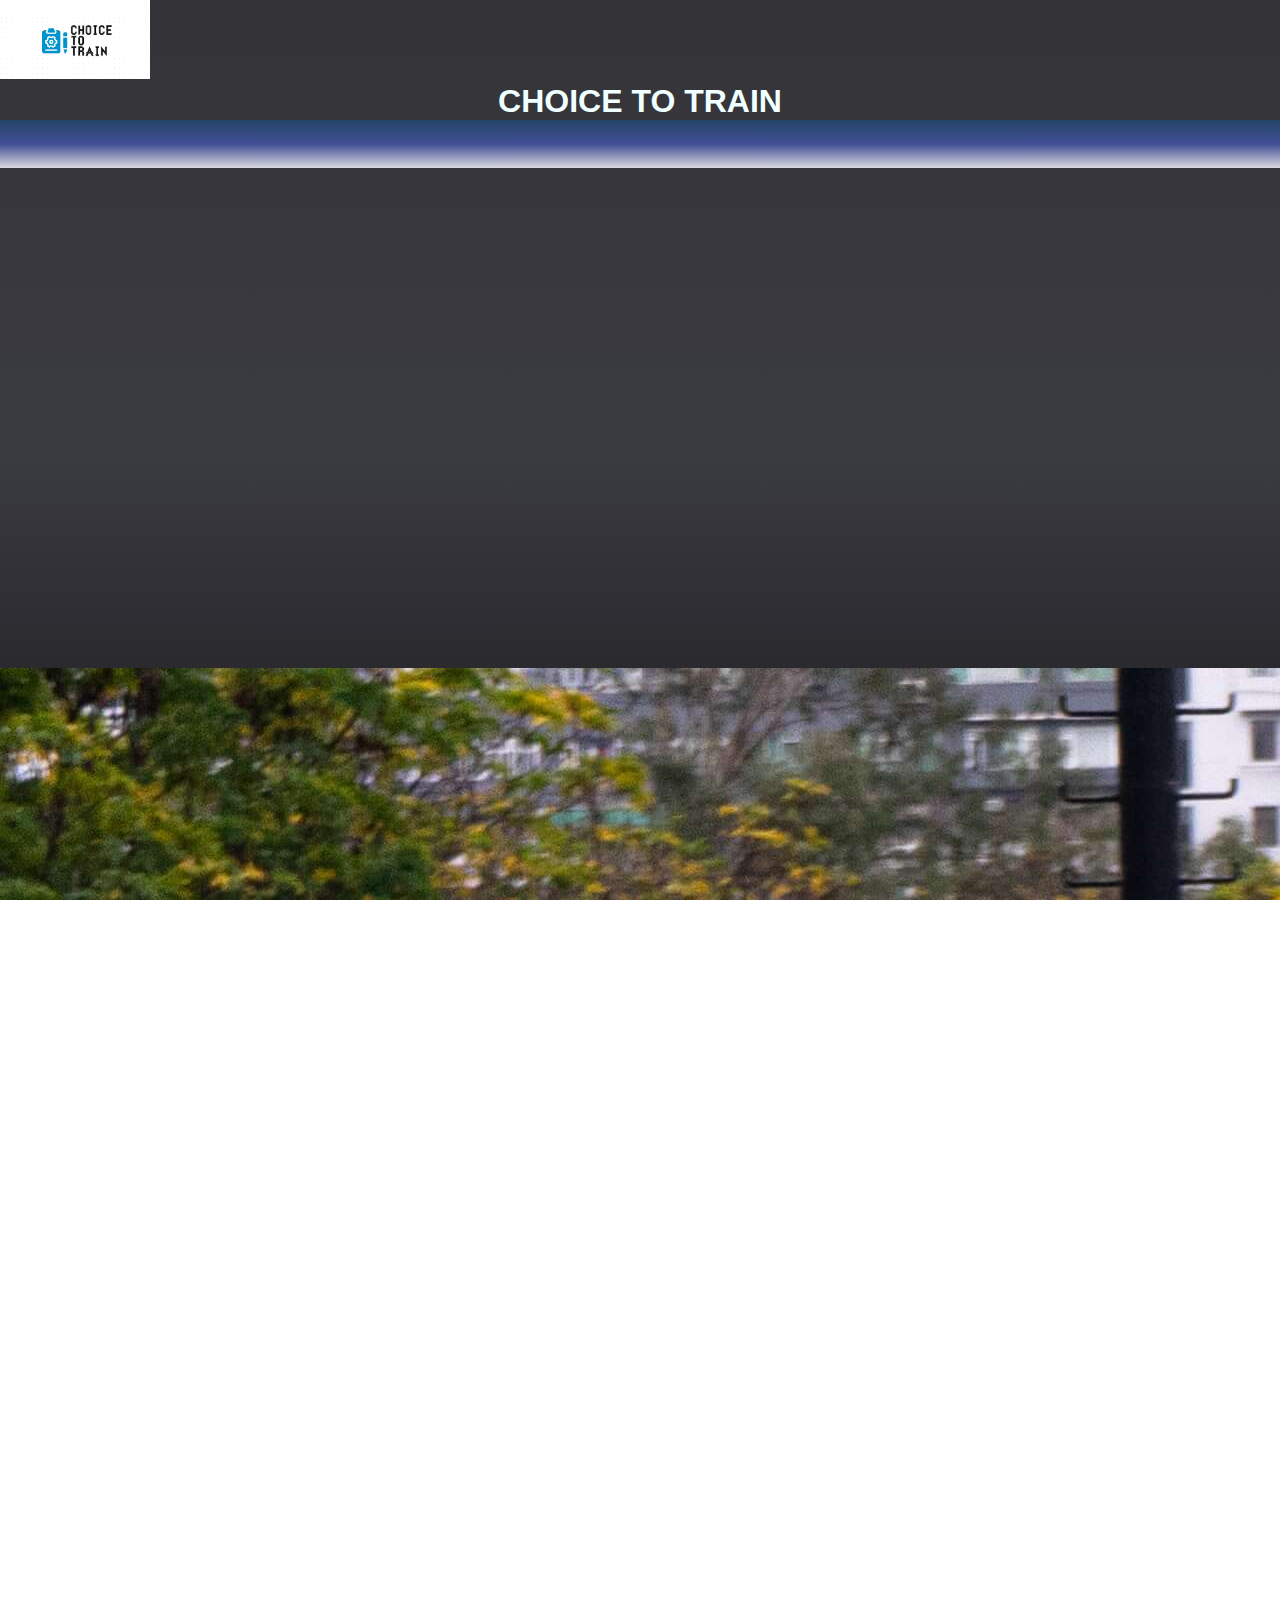
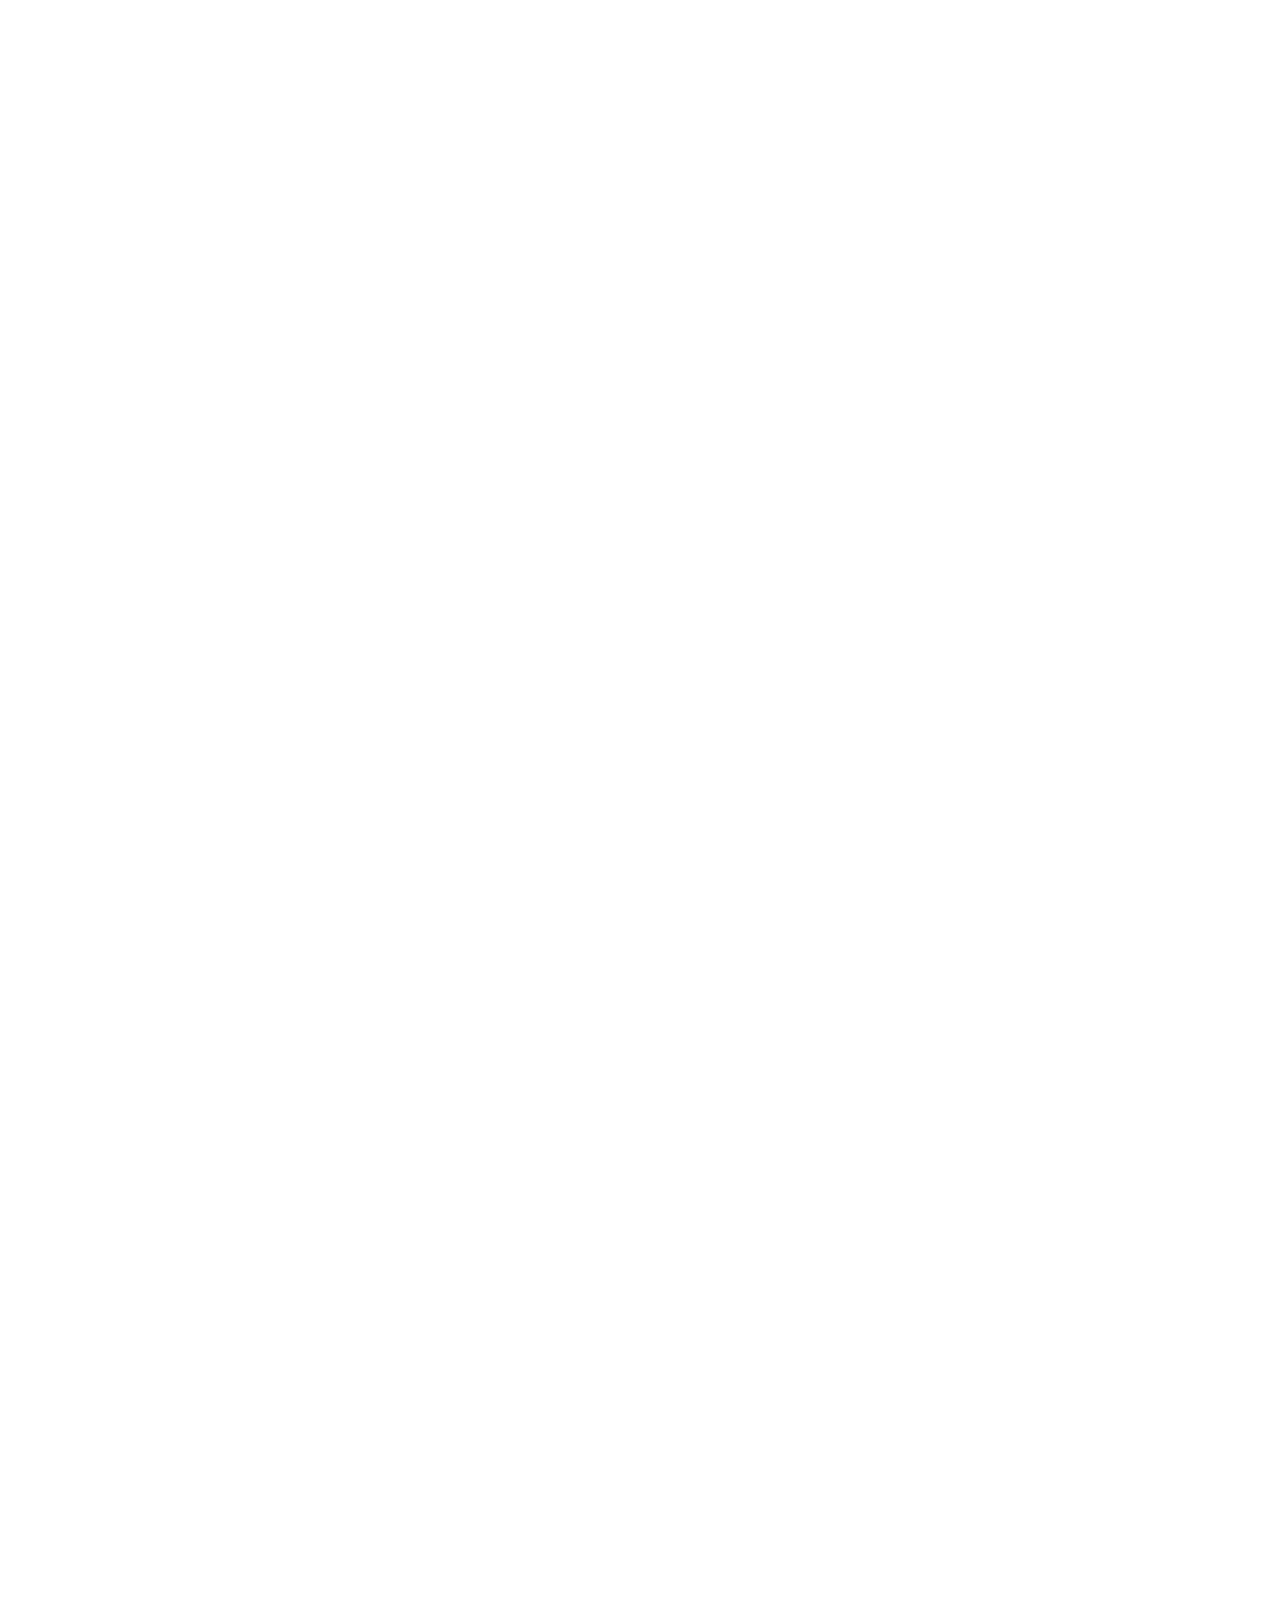
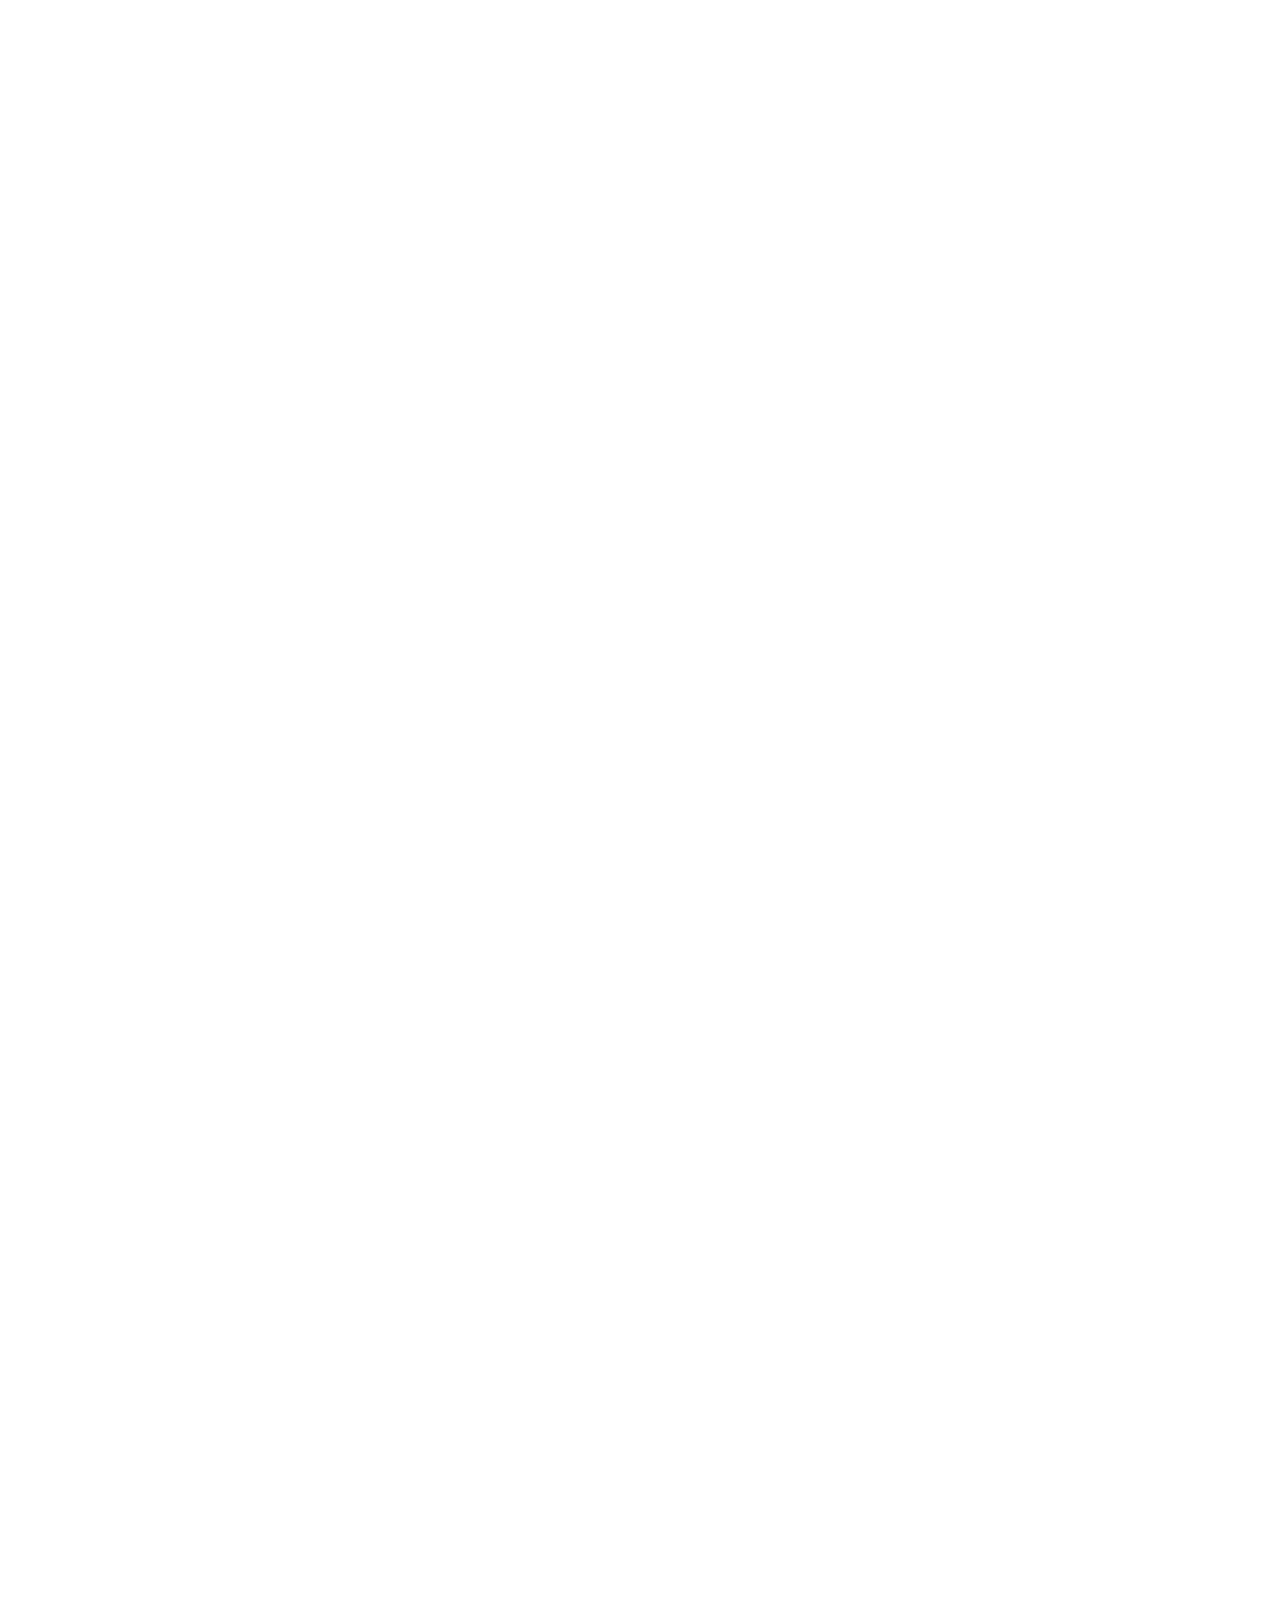
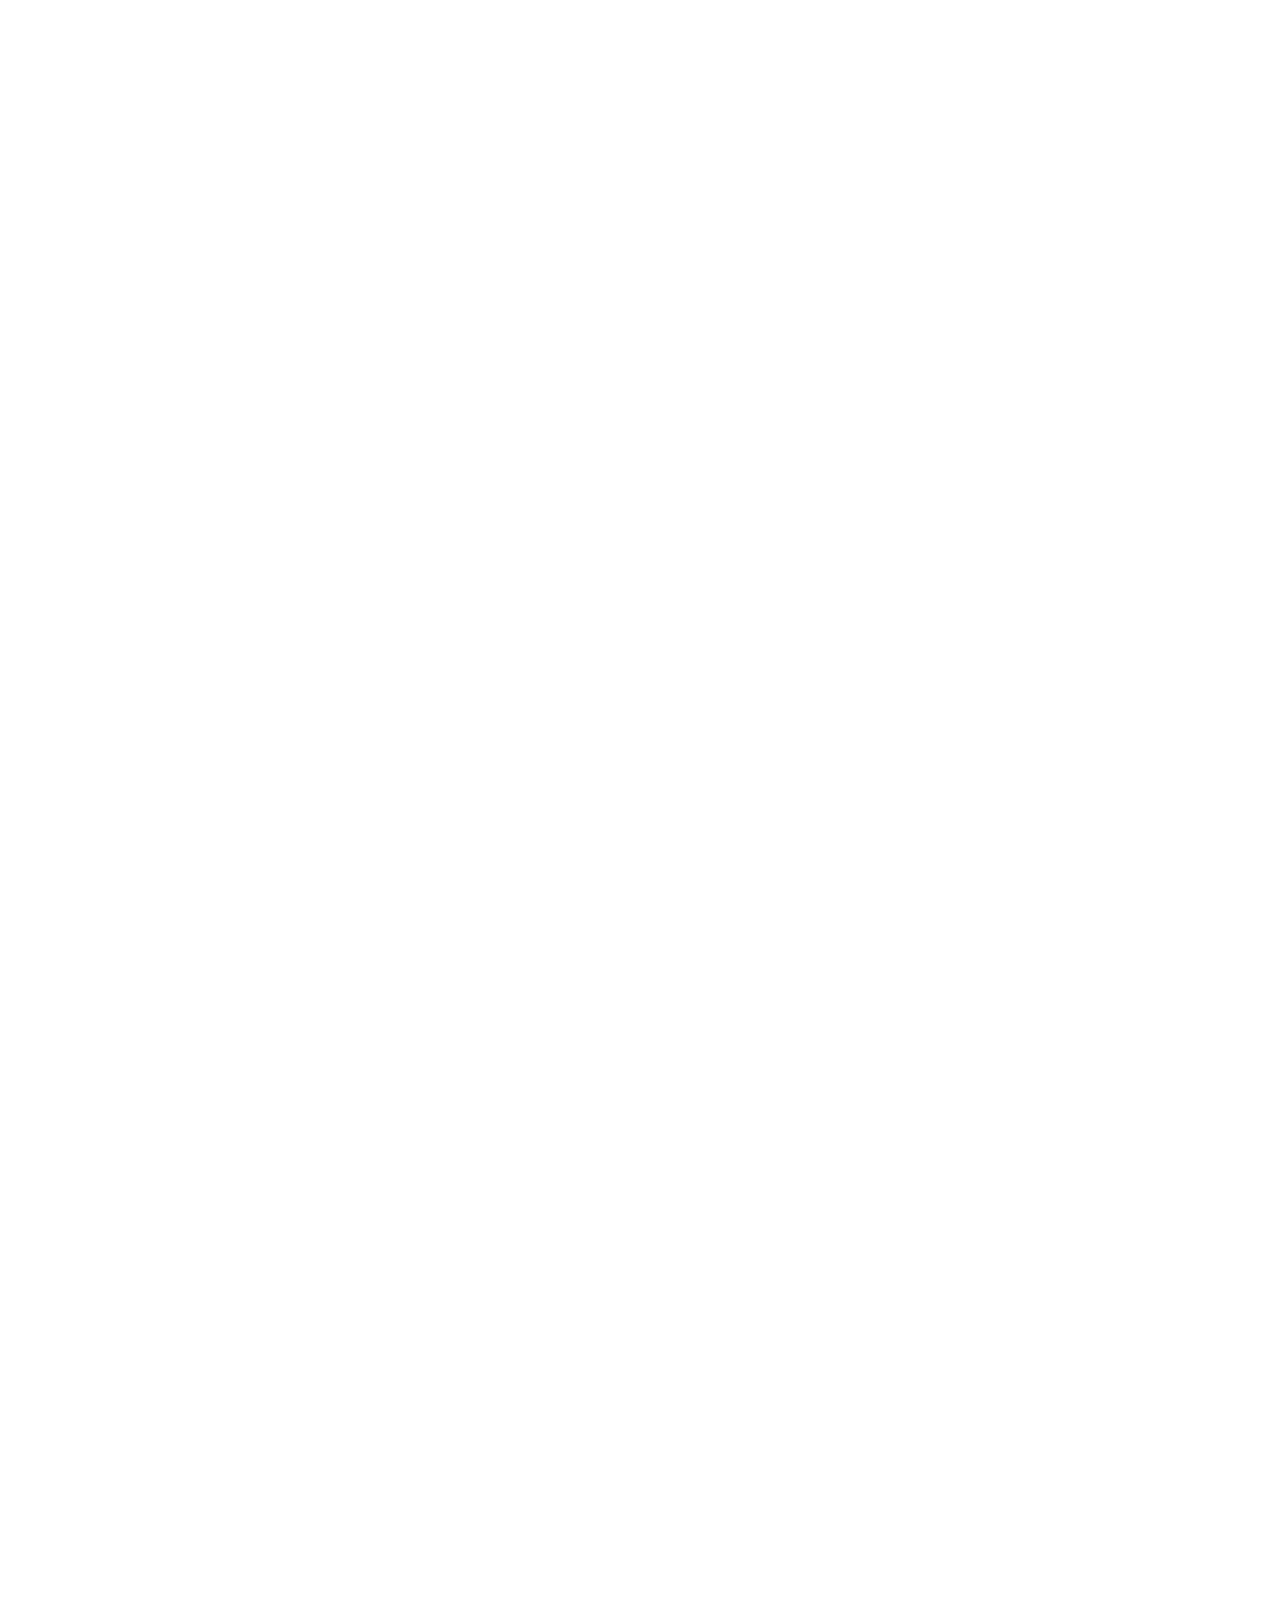
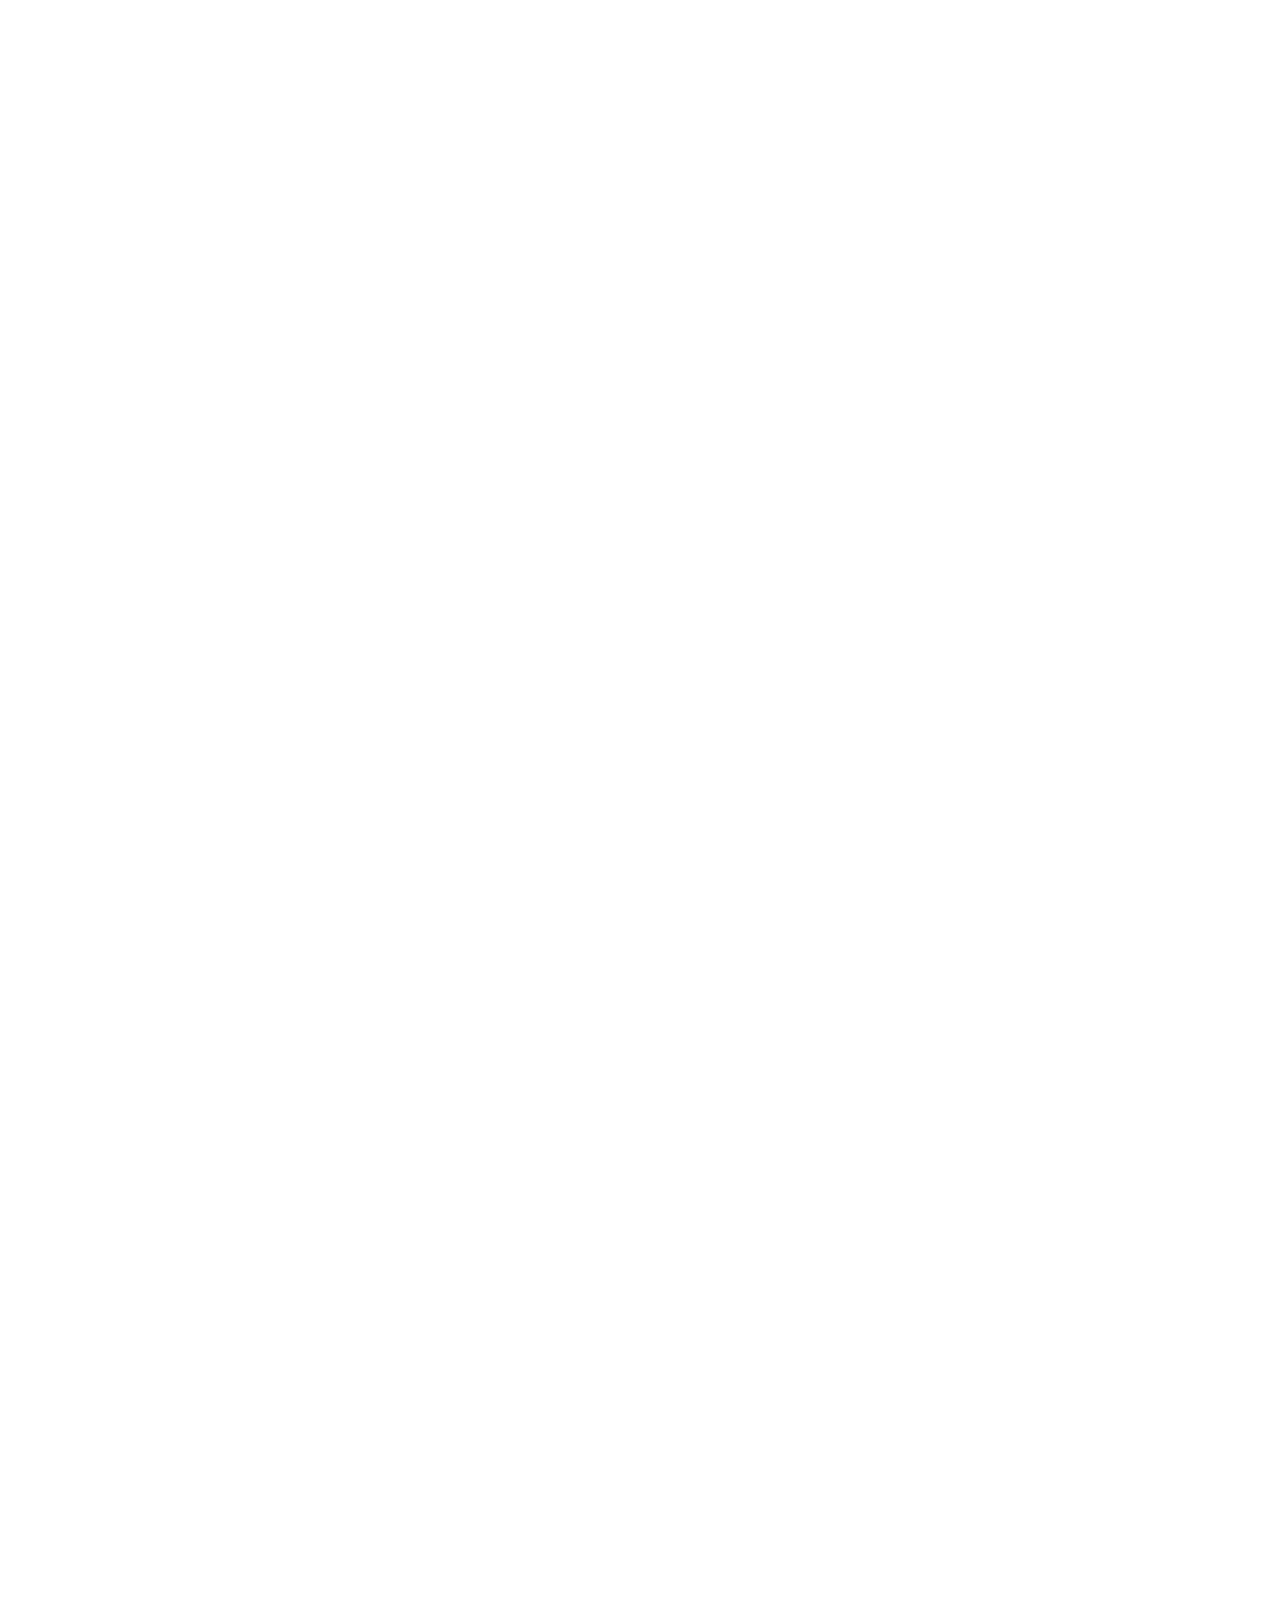
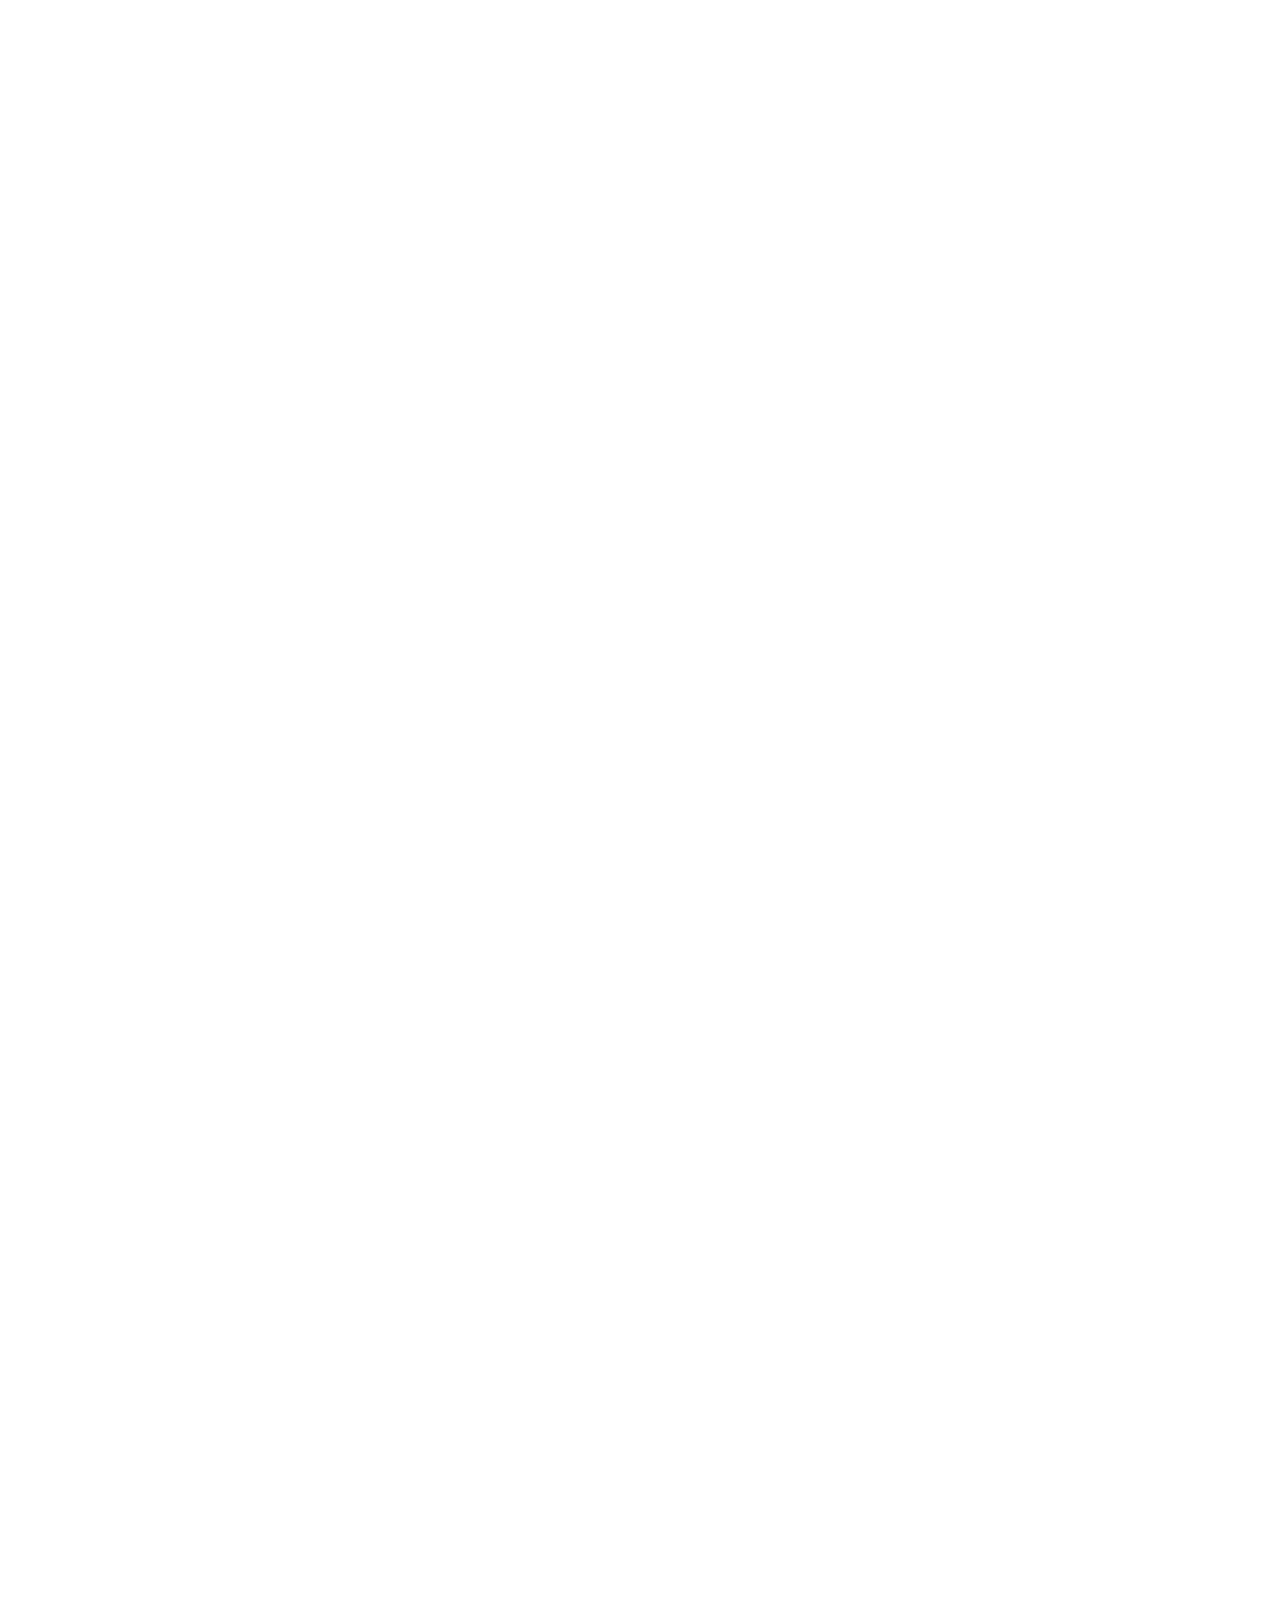
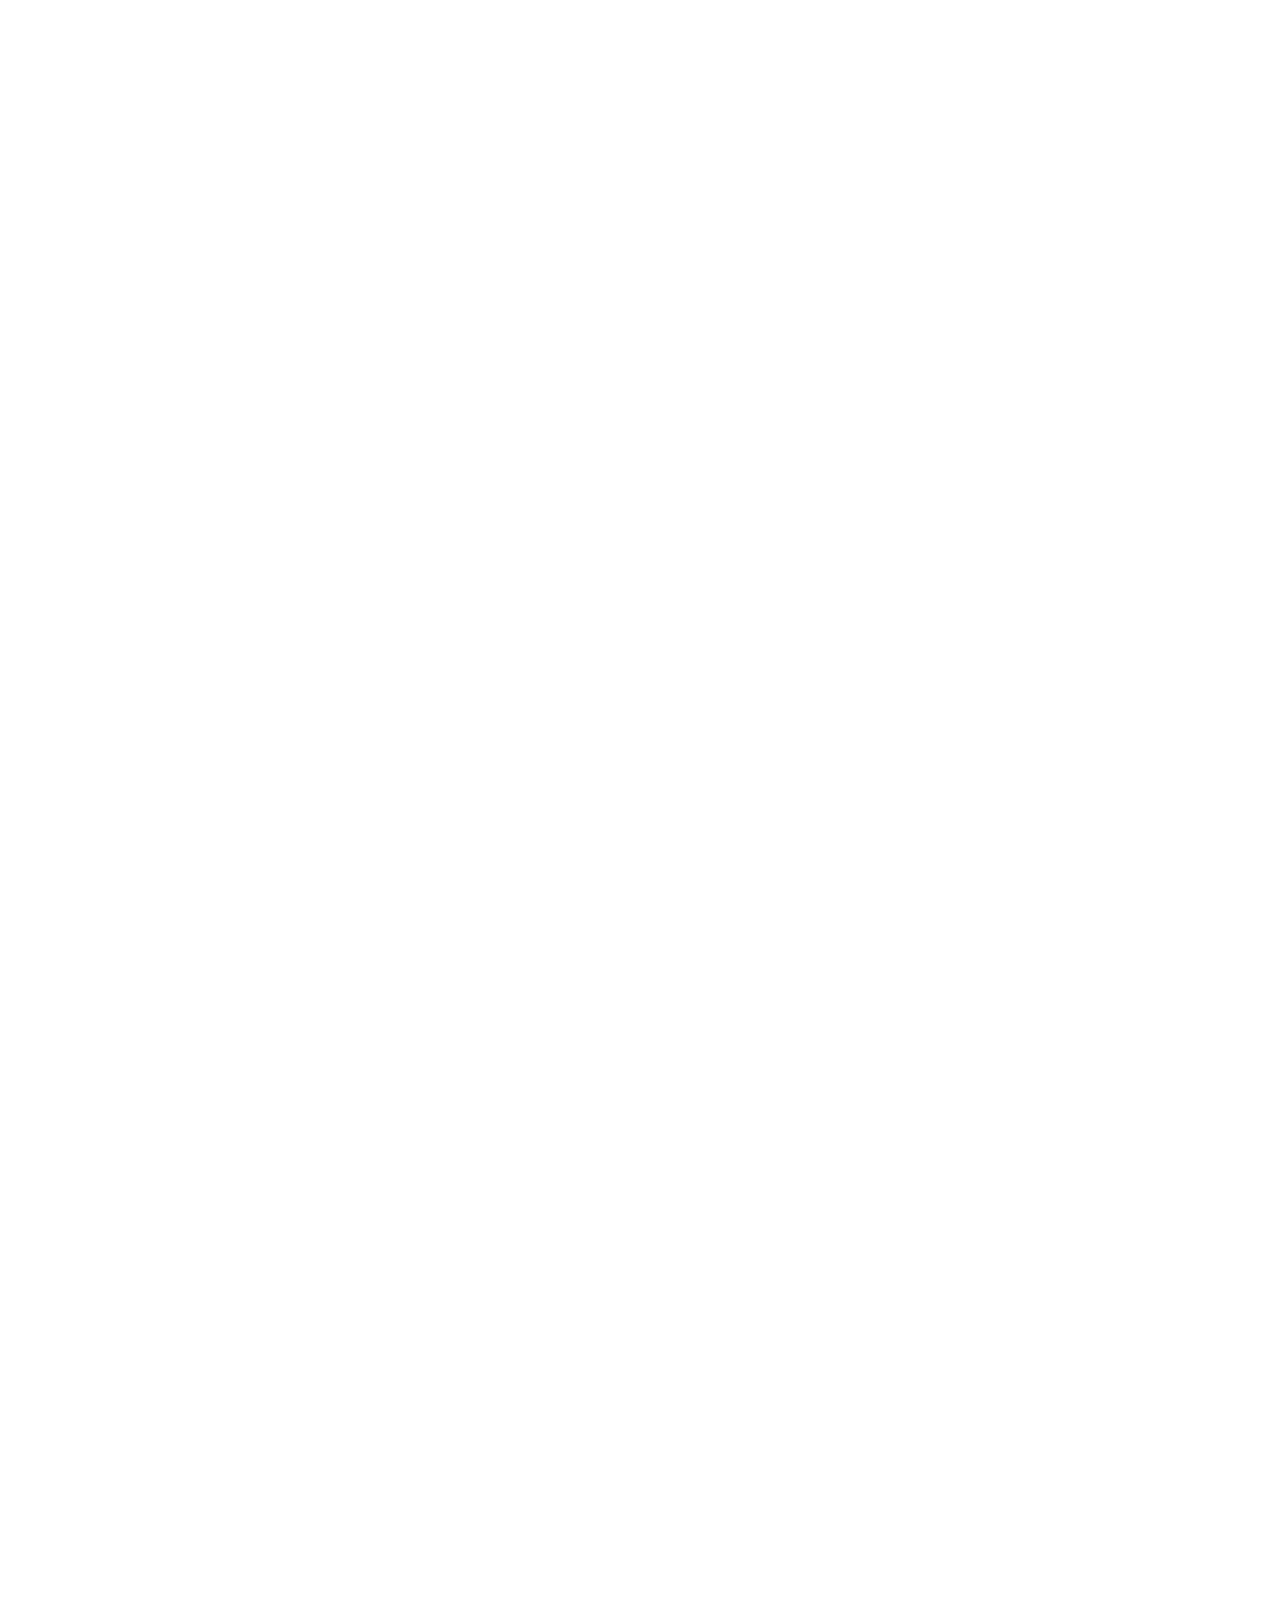
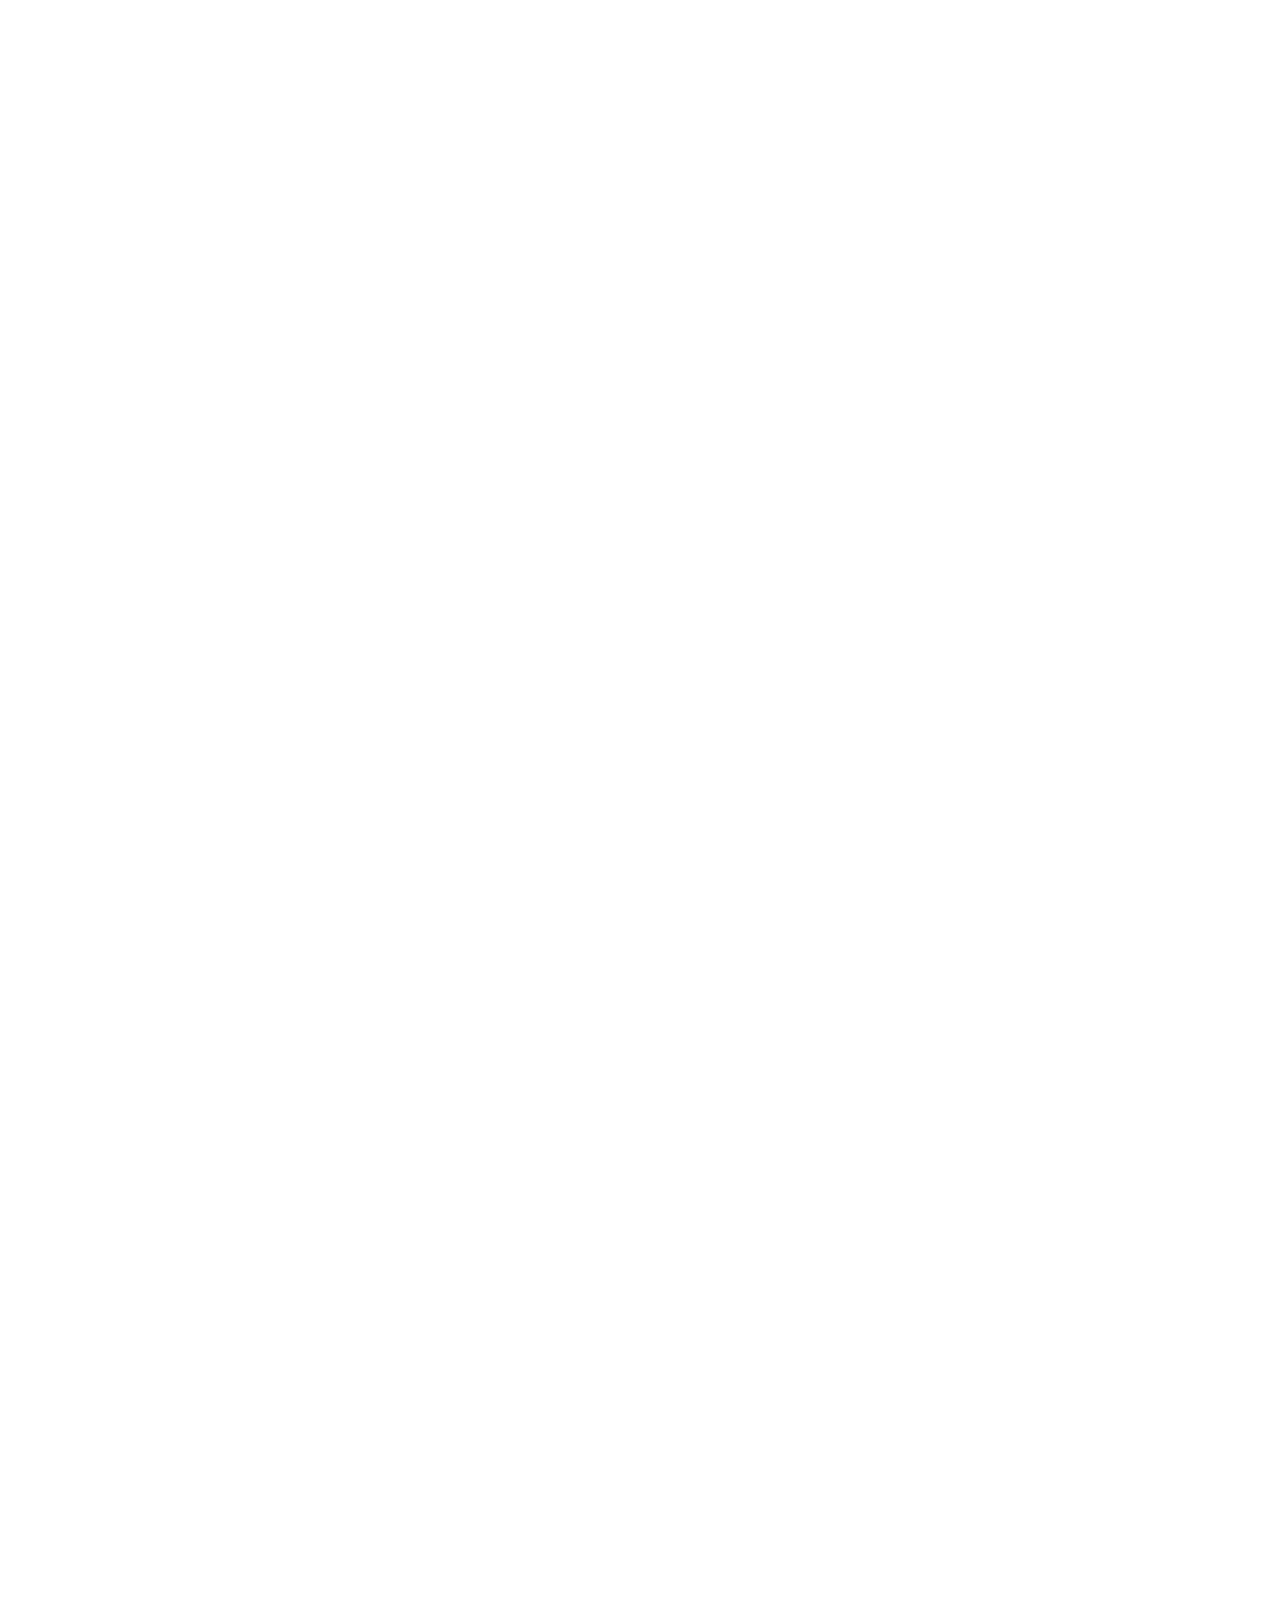
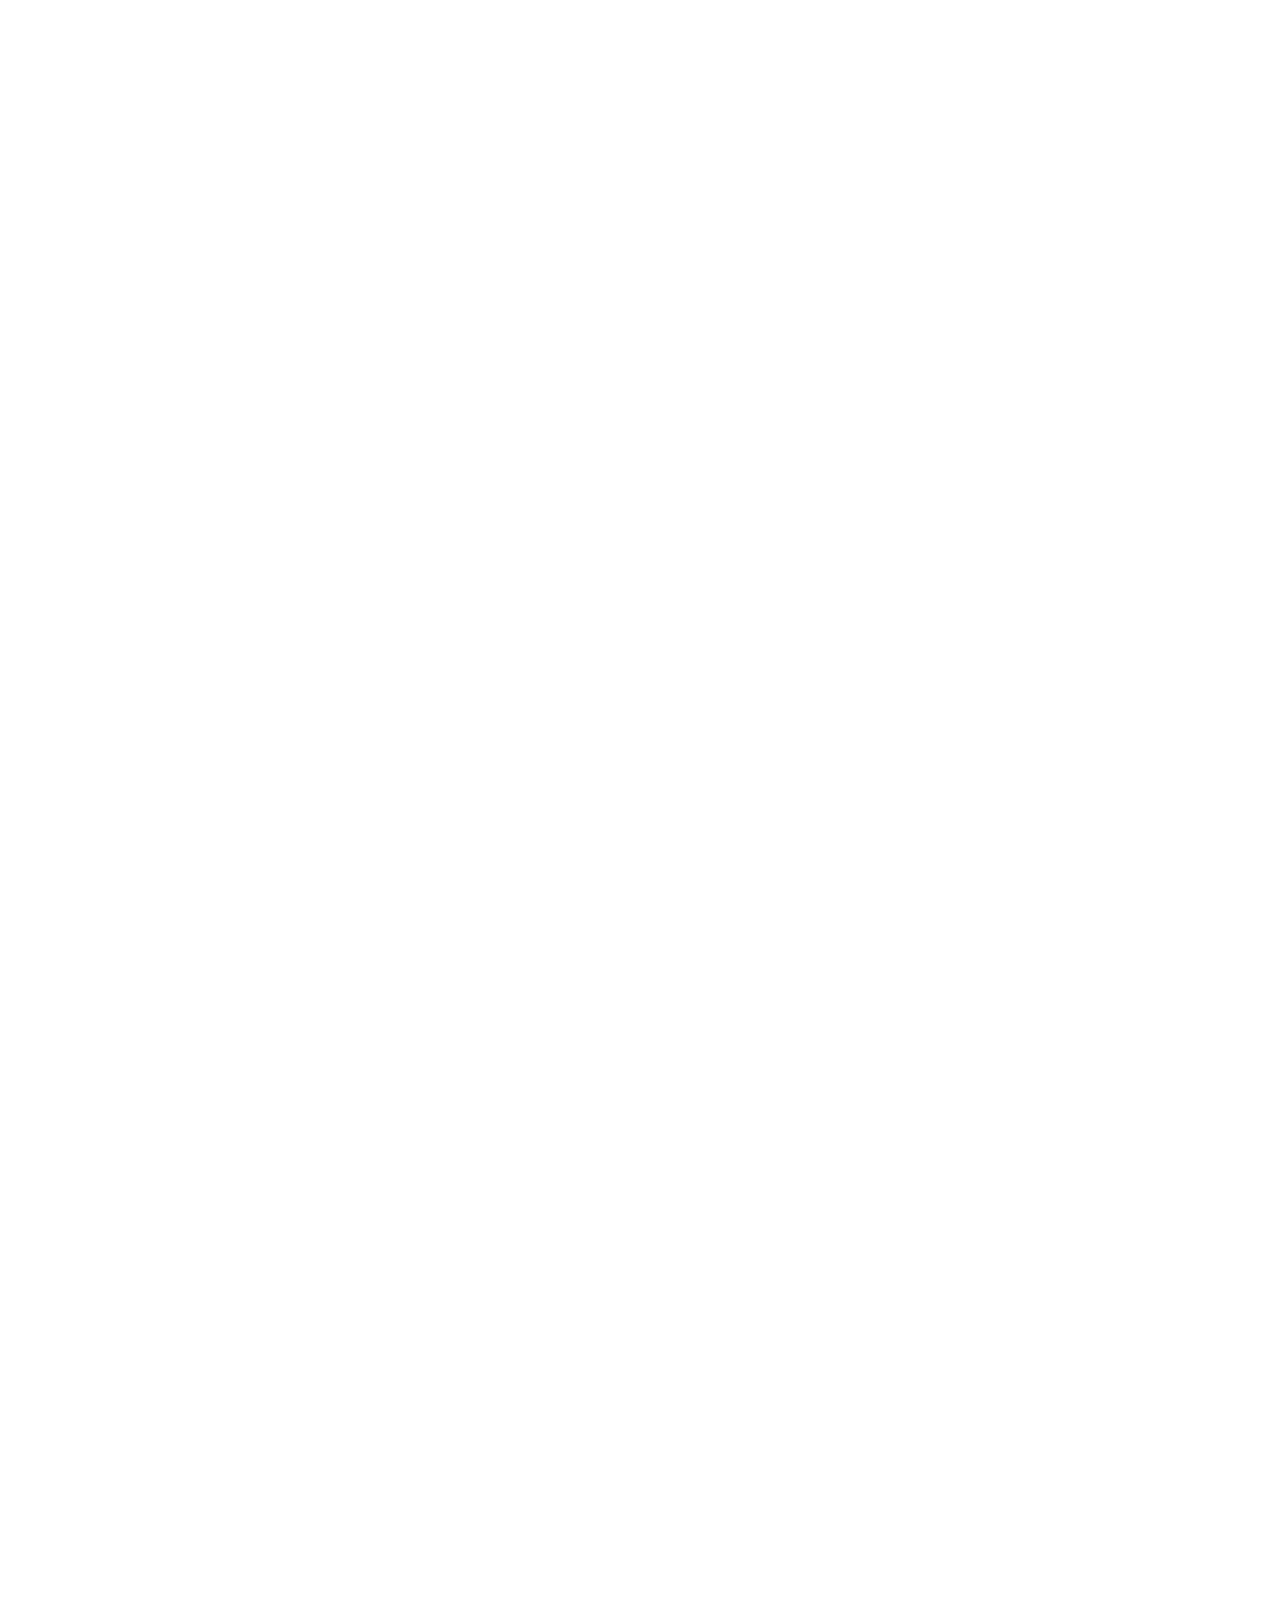
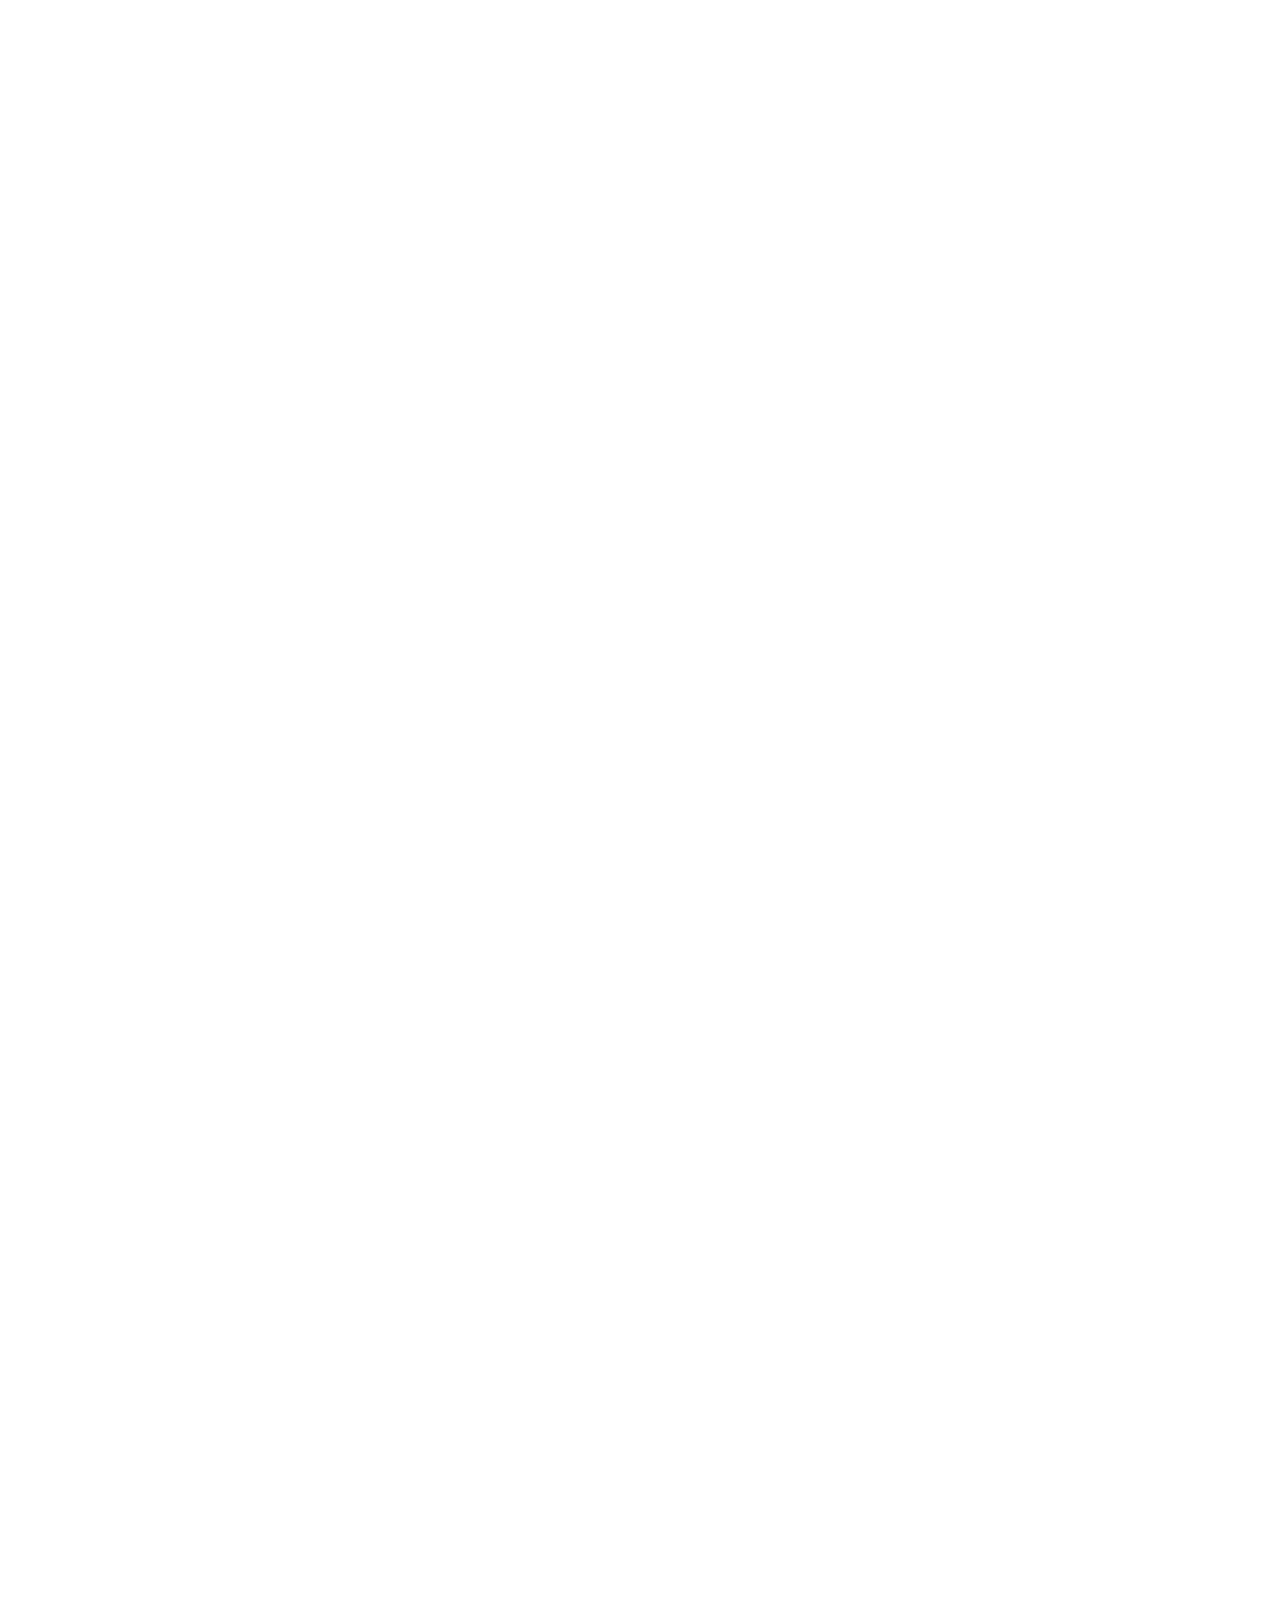
==== index.html @ 0d5582bb "first commit" ====
<!DOCTYPE html>
<html lang="es">
<head>
    <meta charset="UTF-8">
    <meta http-equiv="X-UA-Compatible" content="IE=edge">
    <meta name="viewport" content="width=device-width, initial-scale=1.0">
    <title>Proyecto2</title>
    <link href="https://cdn.jsdelivr.net/npm/remixicon@2.5.0/fonts/remixicon.css" rel="stylesheet">
    <link href="https://cdn.jsdelivr.net/npm/bootstrap@5.0.2/dist/css/bootstrap.min.css" rel="stylesheet" integrity="sha384-EVSTQN3/azprG1Anm3QDgpJLIm9Nao0Yz1ztcQTwFspd3yD65VohhpuuCOmLASjC" crossorigin="anonymous">
    <link rel="shorcut icon" href="favicon.png" />
    <link rel="stylesheet" href="css/estilos.css" />
</head>
<body>
    <header>
        <div>
            
            <a href="">
                <img
                  class="logo"
                  src="imagenes/LOGO.png"
                  alt="Esto es logo..."
                  width="150"
                />
              </a>
        </div>
        <div>
            <h1 class="title__header">CHOICE TO TRAIN</h1>
        </div>
       <div class="respmenu">
        <input type="checkbox">
        <i class="fas fa-bars"></i>
        <i class="fas fa-times"></i>
        <nav>
          <ul> 
          <li><a href="">Inicio</a></li>
          <li><a href="">Deportes</a></li>
          <li><a href="">Metodo de trabajo</a></li>
          <li><a href="">Quienes somos</a></li>
          </ul> 
        </nav>
       </div>
    </header>
    <section class="sect">
        <video src="imagenes/Sin_título_‑_Made_with_FlexClip_(2).mp4" autoplay="true" muted="true" loop="true" poster=""></video>
        
    </section>
    <!--- esta causando conflicto cuando se linkea a archivo javascript
    <section>
        <div>
          <iframe src="https://calendar.google.com/calendar/embed?height=150&wkst=2&bgcolor=%234285F4&ctz=America%2FLima&mode=WEEK&showPrint=0&showCalendars=0&showTz=0&showNav=0&src=a3JzaGoycTh2M3I0c3R1YnQzamFsNjk0MXNAZ3JvdXAuY2FsZW5kYXIuZ29vZ2xlLmNvbQ&color=%234285F4" style="border-width:0" width="1500" height="150" frameborder="0" scrolling="no"></iframe>
        <div>------>
    </section>
    <section>
      <div class="row">
        <div class="col-sm-6">
        <div class="card text-center" style="width: 42rem;">
            <img src="imagenes/big-dodzy-JbJ2iV5NBPs-unsplash.jpg" class="card-img-top" alt="...">
            <div class="card-body">
              <h5 class="card-title">Basket</h5>
              <p class="card-text">Tiros
                <hr>
                Pases
                <hr>
                Habilidad
              </p>
              <a href="#" class="btn btn-primary">Ingresa los datos</a>
            </div>
          </div>
        </div>
    
    <div class="col-sm-6">
          <div class="card text-center" style="width: 42rem;">
            <img src="imagenes/david-clarke-DRtKiuN9_Mk-unsplash.jpg" class="card-img-top" alt="...">
            <div class="card-body">
              <h5 class="card-title">Futbol</h5>
              <p class="card-text">Tiros
                <hr>
                Pases
                <hr>
                Habilidad
              </p>
              <a href="#" class="btn btn-primary">Ingresa los datos</a>
            </div>
          </div>
        </div>
    </div>
    </section>
    <section>
        <div class="row row-cols-1 row-cols-md-3 g-4">
            <div class="col">
              
        <div class="card" style="width: 30rem;">
            <img src="imagenes/peter-fogden-z7oytXGI6VI-unsplash.jpg" class="card-img-top" alt="...">
            <div class="card-body">
              <p class="card-text">Some quick example text to build on the card title and make up the bulk of the card's content.</p>
            </div>
          </div>
        
    </div>
    <div class="col">
        
          <div class="card" style="width: 30rem;">
            <img src="imagenes/edgar-chaparro--dOwTKEMSmw-unsplash.jpg" class="card-img-top" alt="...">
            <div class="card-body">
              <p class="card-text">Some quick example text to build on the card title and make up the bulk of the card's content.</p>
            </div>
          </div>
       
    </div>
          <div class="col">
            
          <div class="card" style="width: 30rem;">
            <img src="imagenes/giorgio-trovato-V2oty1ZEIqI-unsplash.jpg" class="card-img-top" alt="...">
            <div class="card-body">
              <p class="card-text">Some quick example text to build on the card title and make up the bulk of the card's content.</p>
            </div>
          </div>
        
    </div>
    </div>
    </section>
    <footer>
         <p>Todos los derechos reservados 2022</p>
    </footer>
</body>
<script src="https://cdn.jsdelivr.net/npm/bootstrap@5.0.2/dist/js/bootstrap.bundle.min.js" integrity="sha384-MrcW6ZMFYlzcLA8Nl+NtUVF0sA7MsXsP1UyJoMp4YLEuNSfAP+JcXn/tWtIaxVXM" crossorigin="anonymous"></script>
<script src="https://kit.fontawesome.com/ff77cfd398.js"
crossorigin="anonymous"></script>
<script src="js/main.js"></script>
</html>
---- css/estilos.css ----
@import url("https://fonts.googleapis.com/css2?family=Montserrat:ital,wght@0,100;0,400;0,500;0,600;0,700;0,800;1,100;1,400;1,500;1,600;1,700;1,800&family=Noto+Serif:ital,wght@0,400;0,700;1,400;1,700&display=swap");

* {
    margin: 0;
    padding: 0;
    box-sizing: border-box; 
}

html {
    overflow-x: hidden; 
}

body {
    font-family: Arial, Helvetica, sans-serif;
    padding-bottom: 3em;
    background-image: linear-gradient(to bottom, #15151ade, #2b2b33ec, #050507ec);
    overflow-x: hidden;
    height: 100vh; 
}
  
.title__header{
    text-align: center;
    font-weight: bold;
    color: azure;
}

.respmenu a {
    color: inherit;
    text-decoration: none;
    display: block;
    padding: 10px 20px;
    border-bottom: 2px solid #456789;
    max-width: 200px;
    background-image: linear-gradient(to bottom,#234567, #4452a3de, #050507ec);
    font-variant: small-caps;
    text-shadow: 1px 1px black;
  }
  .respmenu input[type="checkbox"], .respmenu .fa-bars, .respmenu .fa-times {
    position: absolute;
    box-sizing: border-box;
    margin: 0;
    padding: 0;
    right: 0;
    top: 0;
    width: 48px;
    height: 48px;
  }
  
  .respmenu .fa-bars, .respmenu .fa-times {
    font-size: 48px;
    pointer-events: none;
  }
  
  .respmenu input[type="checkbox"] {
    opacity: 0;
  }
  .respmenu {
    color: white;
    position: relative;
    background: linear-gradient(to bottom,#234567, #4452a3de, #e6e6ebec);
    min-height: 48px;
  }
  
  .respmenu nav {
    display: none;
  }
  
  .respmenu input:checked ~ nav {
    display: block;
  }
  
  .respmenu input:checked ~ .fa-bars {
    display: none;
  }
  
  .respmenu input:not(:checked) ~ .fa-times {
    display: none;
  }

.sect {
  width: 100%;
  min-height: 500px;
}  
video {
  position: relative;
  right: 0;
  bottom: 0;
  min-width: 105%;
  min-height: 100%;
  
}
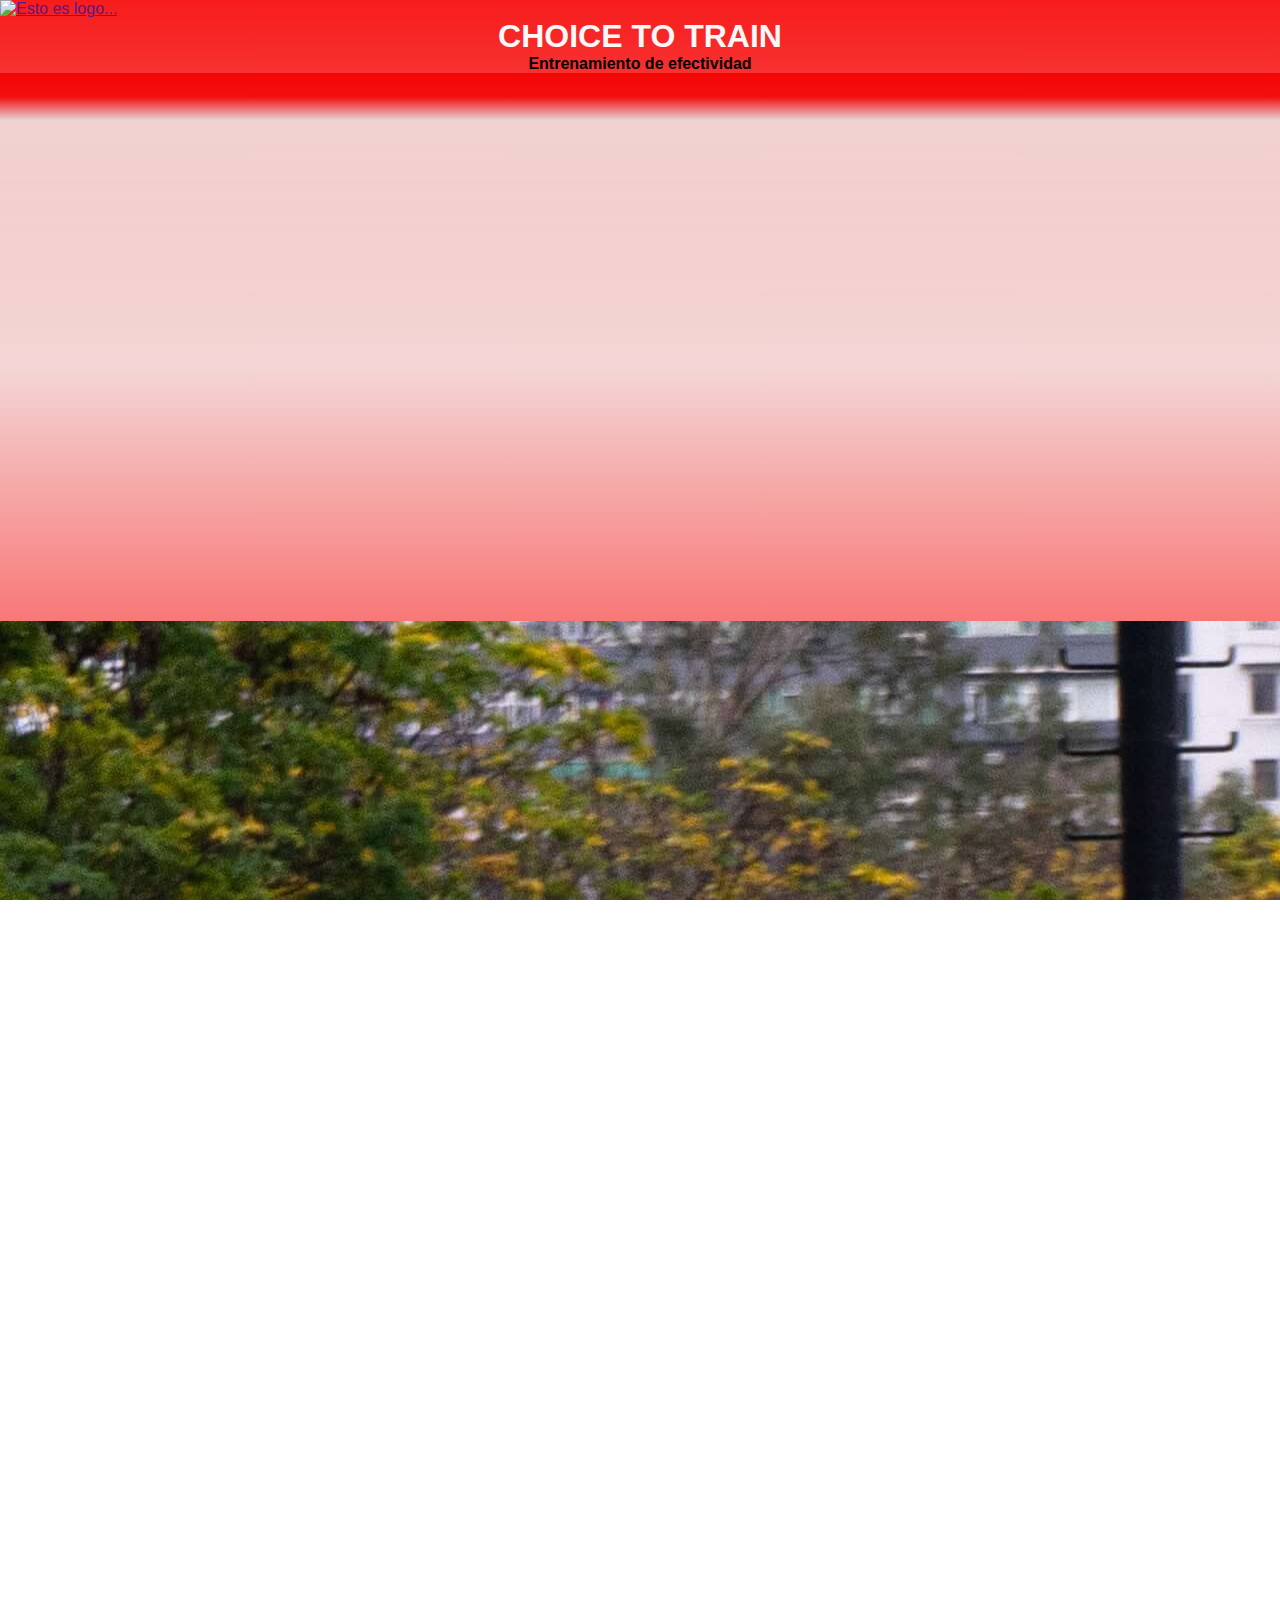
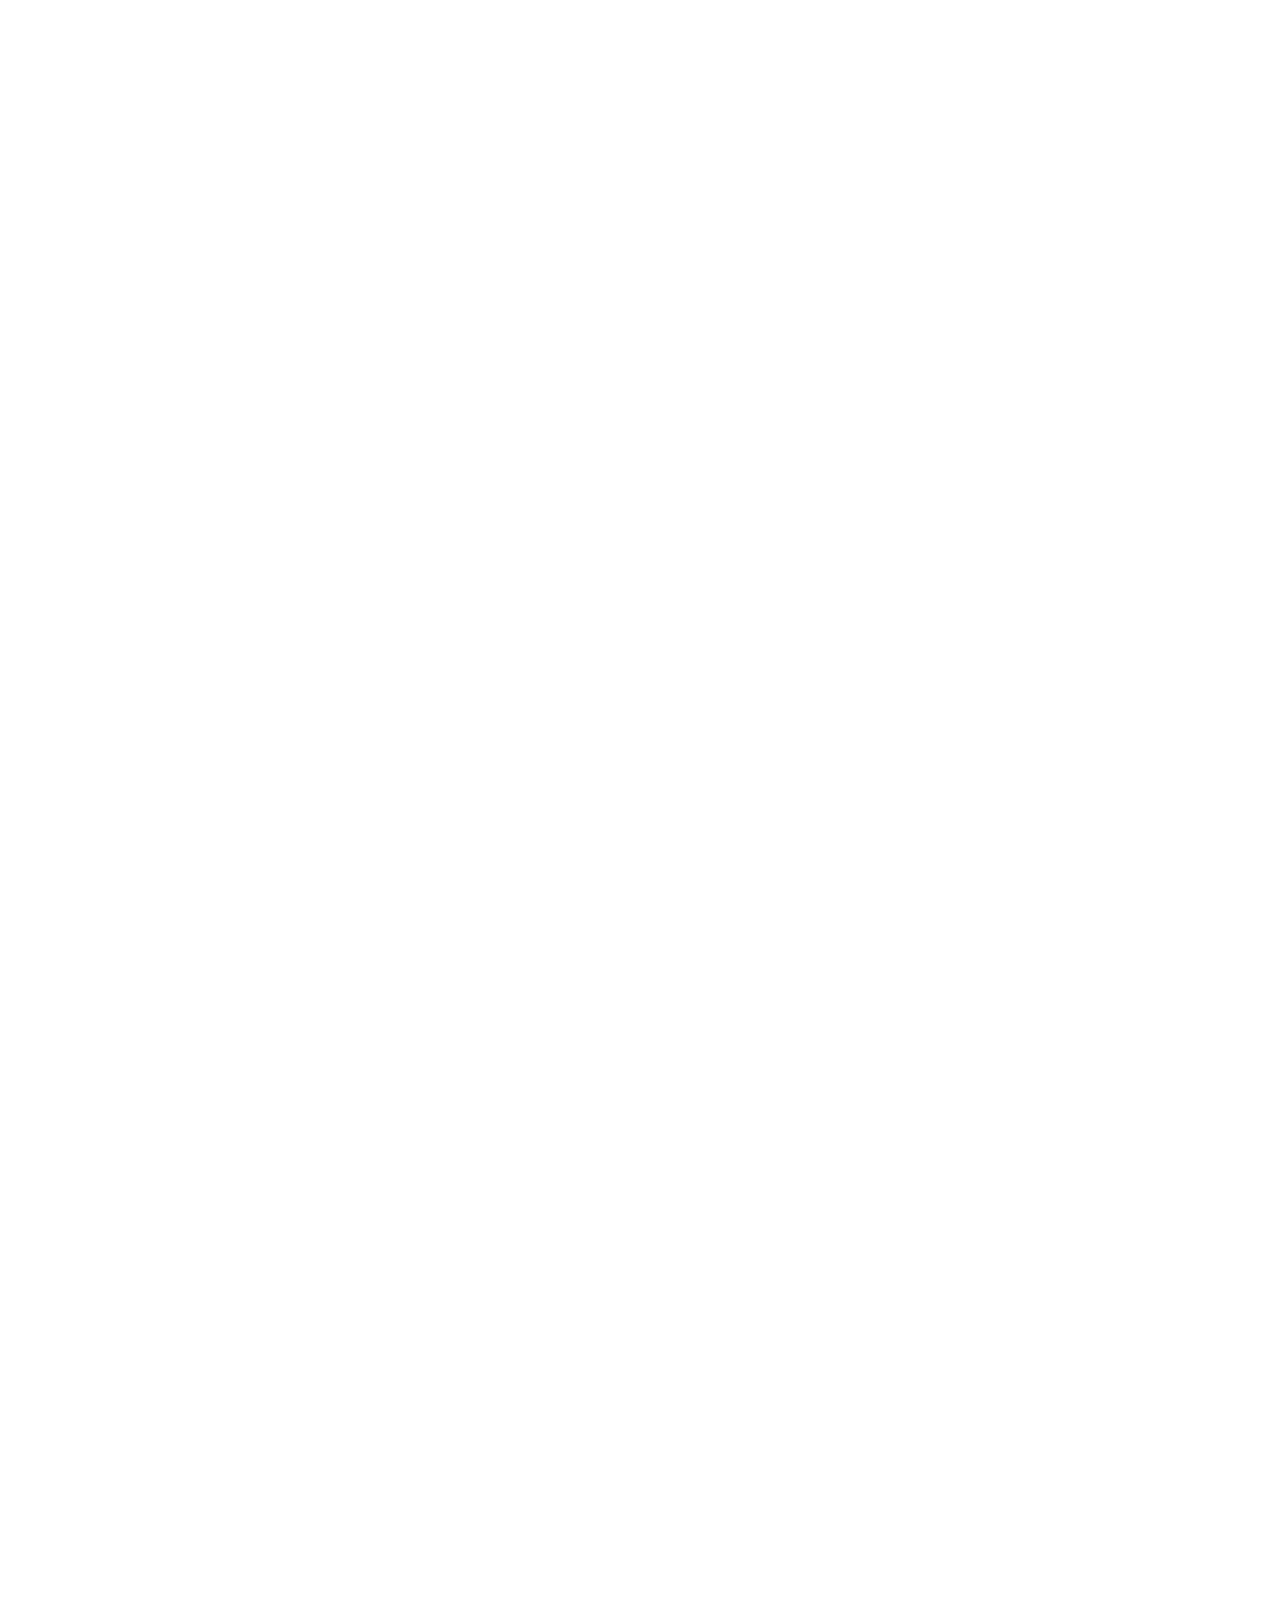
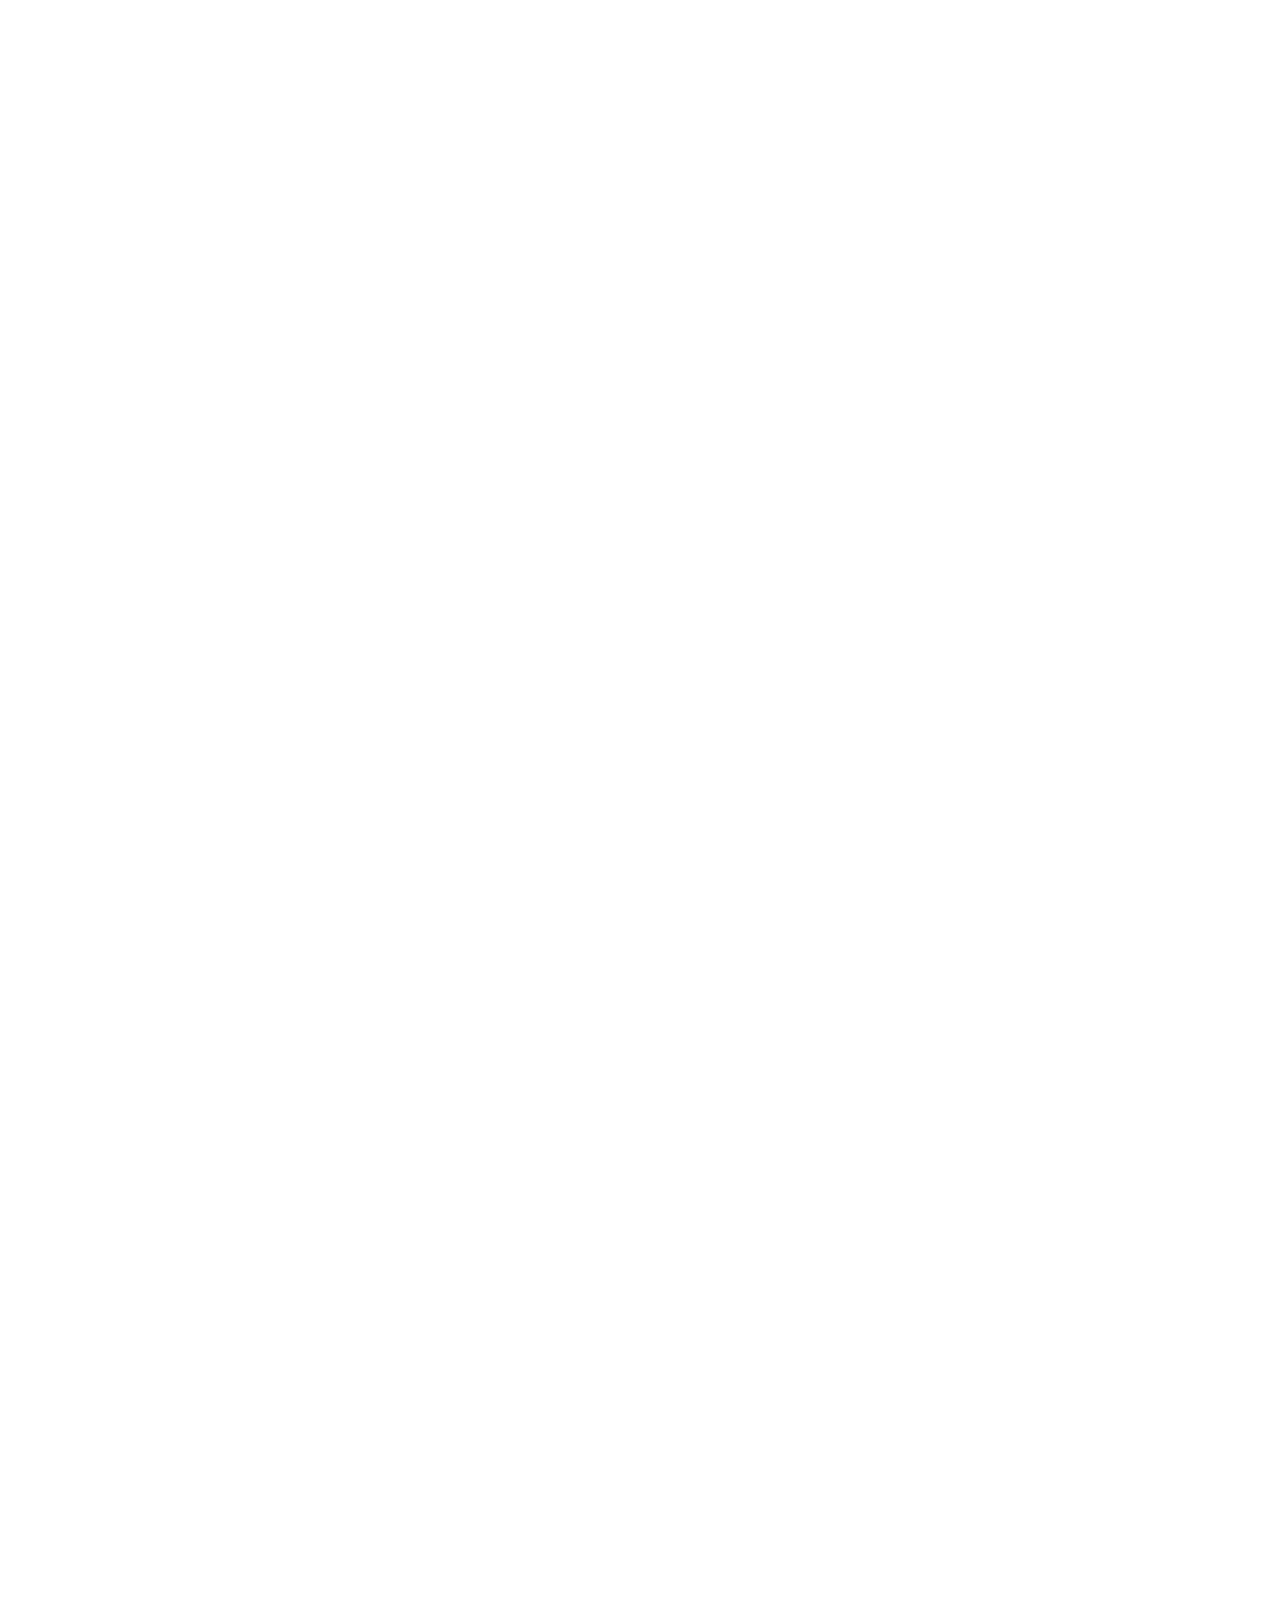
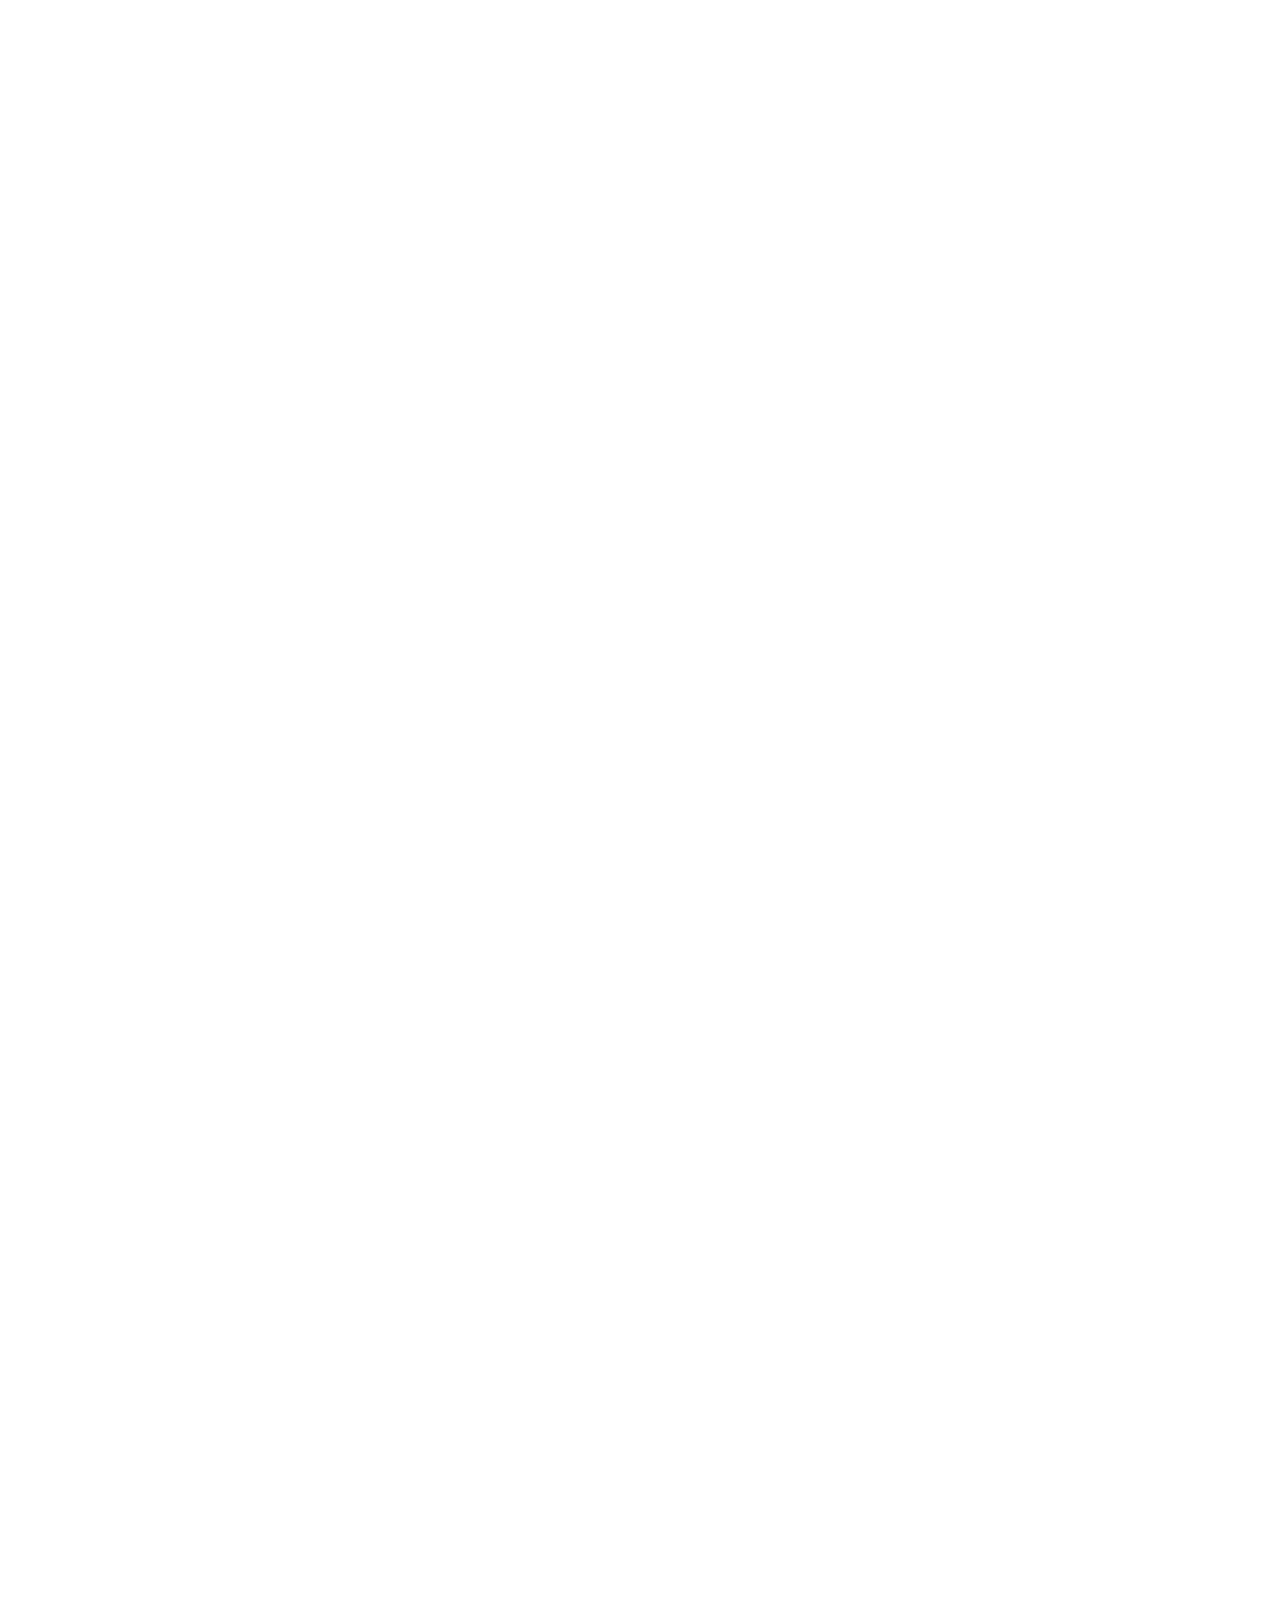
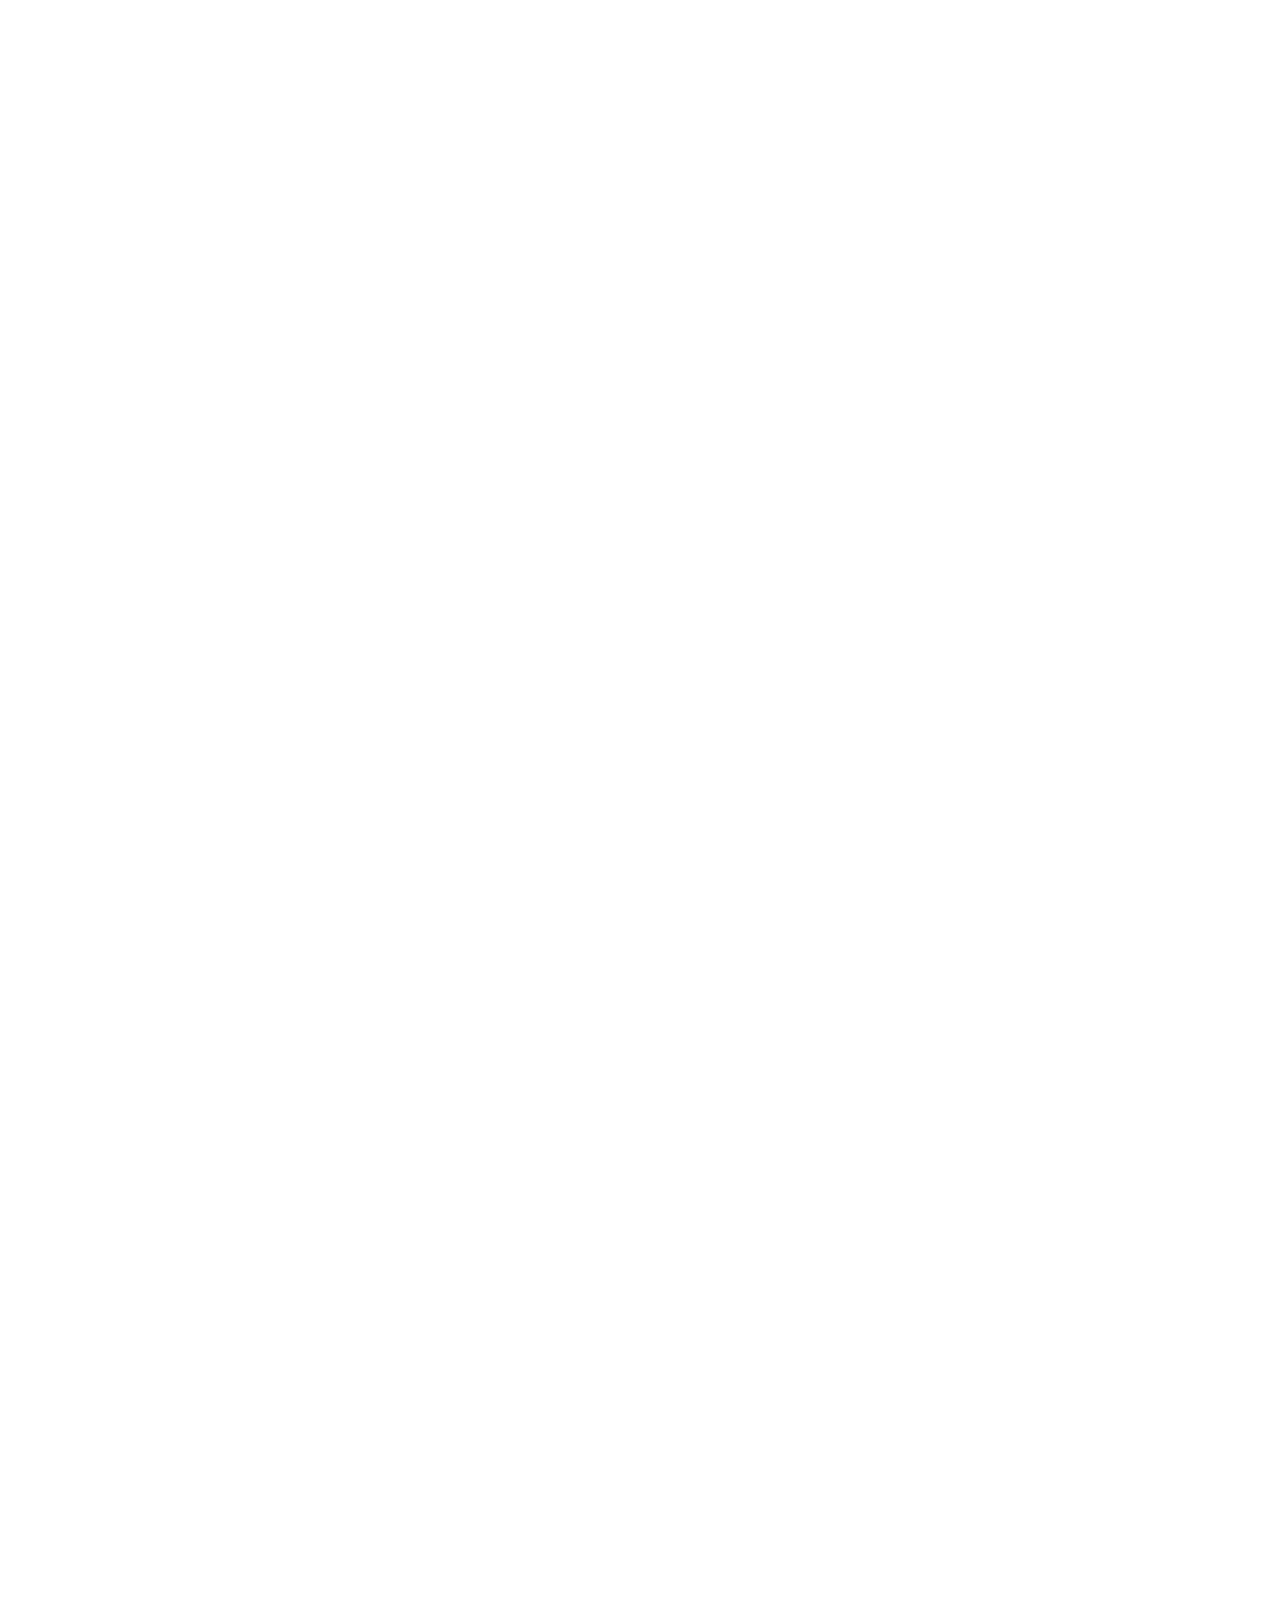
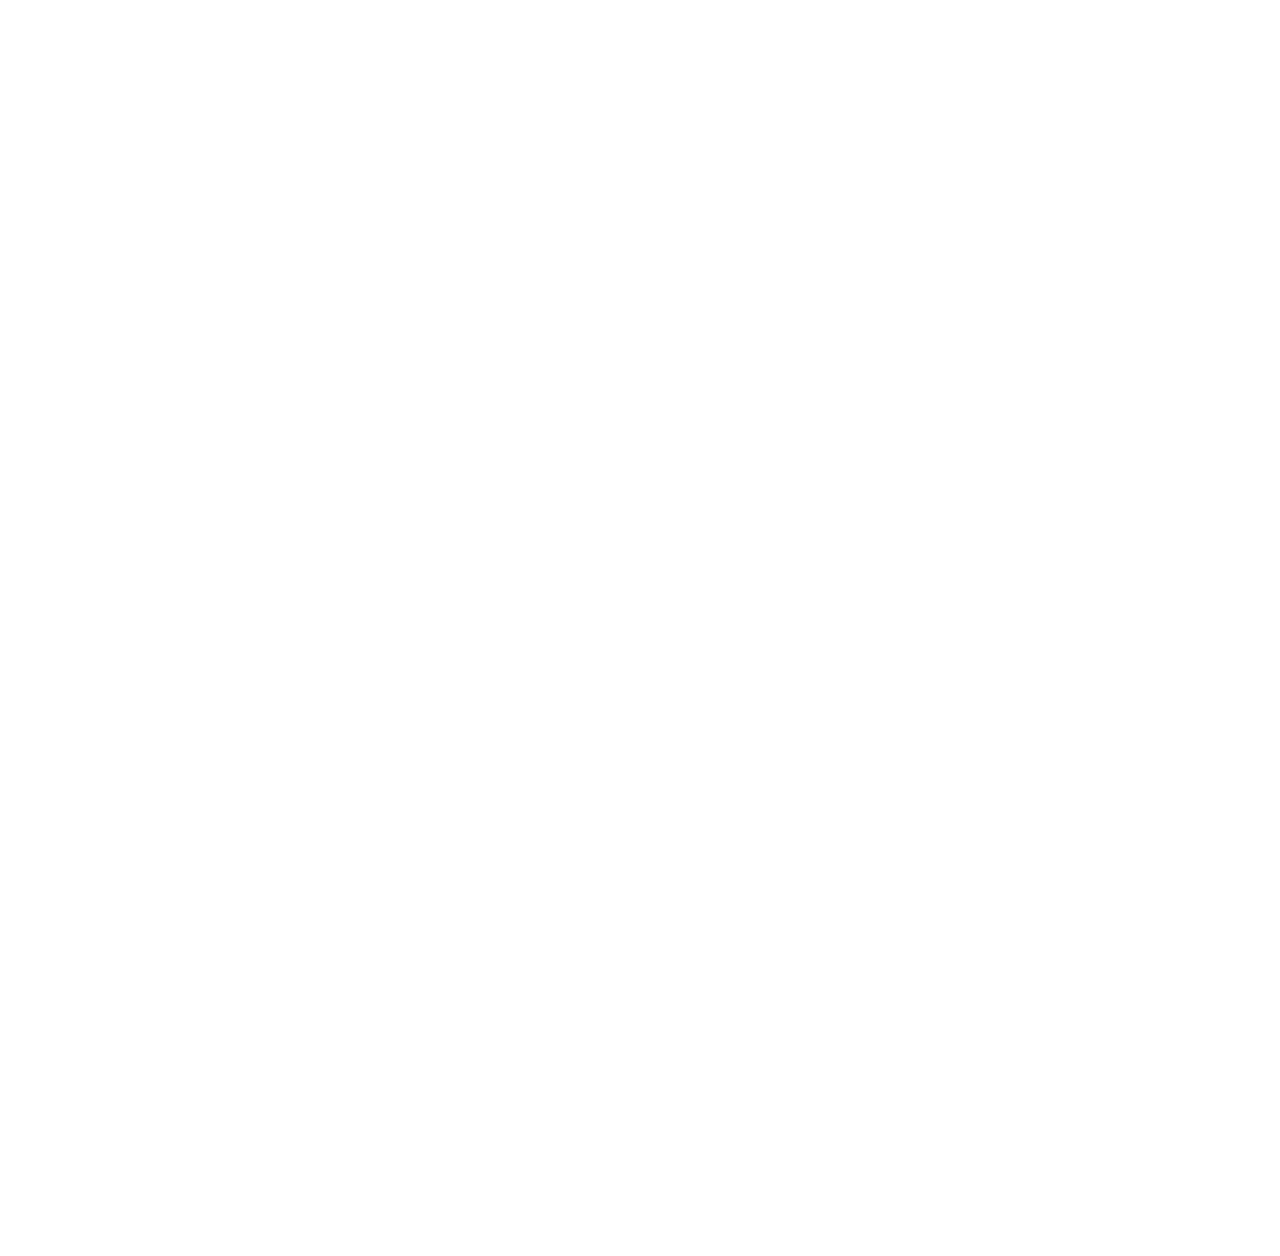
==== commit 025663f8: "Cambios en el js, se agrego interaccion con los botones de pagina principal a pagina de formulario" ====
--- a/index.html
+++ b/index.html
@@ -13,18 +13,19 @@
 <body>
     <header>
         <div>
-            
+            <!--haciendo click en el logo te envia a la pagina de inicio-->
             <a href="">
                 <img
                   class="logo"
-                  src="imagenes/LOGO.png"
+                  src="/proyecto_2/imagenes/CHOICE.png"
                   alt="Esto es logo..."
-                  width="150"
+                  width="100"
                 />
               </a>
         </div>
         <div>
             <h1 class="title__header">CHOICE TO TRAIN</h1>
+            <p style="text-align: center; font-weight: bold ;">Entrenamiento de efectividad</p>
         </div>
        <div class="respmenu">
         <input type="checkbox">
@@ -42,14 +43,8 @@
     </header>
     <section class="sect">
         <video src="imagenes/Sin_título_‑_Made_with_FlexClip_(2).mp4" autoplay="true" muted="true" loop="true" poster=""></video>
-        
     </section>
-    <!--- esta causando conflicto cuando se linkea a archivo javascript
-    <section>
-        <div>
-          <iframe src="https://calendar.google.com/calendar/embed?height=150&wkst=2&bgcolor=%234285F4&ctz=America%2FLima&mode=WEEK&showPrint=0&showCalendars=0&showTz=0&showNav=0&src=a3JzaGoycTh2M3I0c3R1YnQzamFsNjk0MXNAZ3JvdXAuY2FsZW5kYXIuZ29vZ2xlLmNvbQ&color=%234285F4" style="border-width:0" width="1500" height="150" frameborder="0" scrolling="no"></iframe>
-        <div>------>
-    </section>
+    <!-- los botones envian a la pagina del formulario-->
     <section>
       <div class="row">
         <div class="col-sm-6">
@@ -63,7 +58,7 @@
                 <hr>
                 Habilidad
               </p>
-              <a href="#" class="btn btn-primary">Ingresa los datos</a>
+              <a href="/proyecto_2/paginas/formulario.html" class="btn btn-secondary">Ingresa los datos</a>
             </div>
           </div>
         </div>
@@ -79,18 +74,19 @@
                 <hr>
                 Habilidad
               </p>
-              <a href="#" class="btn btn-primary">Ingresa los datos</a>
+              <a href="/proyecto_2/paginas/formulario.html" class="btn btn-secondary">Ingresa los datos</a>
             </div>
           </div>
         </div>
     </div>
     </section>
+    <br>
     <section>
         <div class="row row-cols-1 row-cols-md-3 g-4">
             <div class="col">
               
         <div class="card" style="width: 30rem;">
-            <img src="imagenes/peter-fogden-z7oytXGI6VI-unsplash.jpg" class="card-img-top" alt="...">
+            <img src="imagenes/peter-fogden-z7oytXGI6VI-unsplash.jpg" class="card-img-top1" alt="...">
             <div class="card-body">
               <p class="card-text">Some quick example text to build on the card title and make up the bulk of the card's content.</p>
             </div>
@@ -100,7 +96,7 @@
     <div class="col">
         
           <div class="card" style="width: 30rem;">
-            <img src="imagenes/edgar-chaparro--dOwTKEMSmw-unsplash.jpg" class="card-img-top" alt="...">
+            <img src="imagenes/edgar-chaparro--dOwTKEMSmw-unsplash.jpg" class="card-img-top2" alt="...">
             <div class="card-body">
               <p class="card-text">Some quick example text to build on the card title and make up the bulk of the card's content.</p>
             </div>
@@ -110,7 +106,7 @@
           <div class="col">
             
           <div class="card" style="width: 30rem;">
-            <img src="imagenes/giorgio-trovato-V2oty1ZEIqI-unsplash.jpg" class="card-img-top" alt="...">
+            <img src="imagenes/giorgio-trovato-V2oty1ZEIqI-unsplash.jpg" class="card-img-top3" alt="...">
             <div class="card-body">
               <p class="card-text">Some quick example text to build on the card title and make up the bulk of the card's content.</p>
             </div>
@@ -120,11 +116,12 @@
     </div>
     </section>
     <footer>
-         <p>Todos los derechos reservados 2022</p>
+         <h3>Todos los derechos reservados 2022</h3>
     </footer>
 </body>
 <script src="https://cdn.jsdelivr.net/npm/bootstrap@5.0.2/dist/js/bootstrap.bundle.min.js" integrity="sha384-MrcW6ZMFYlzcLA8Nl+NtUVF0sA7MsXsP1UyJoMp4YLEuNSfAP+JcXn/tWtIaxVXM" crossorigin="anonymous"></script>
 <script src="https://kit.fontawesome.com/ff77cfd398.js"
 crossorigin="anonymous"></script>
+<script src="https://unpkg.com/sweetalert/dist/sweetalert.min.js"></script>
 <script src="js/main.js"></script>
 </html>--- a/css/estilos.css
+++ b/css/estilos.css
@@ -11,17 +11,17 @@
 }
 
 body {
-    font-family: Arial, Helvetica, sans-serif;
+    font-family: 'Trebuchet MS', 'Lucida Sans Unicode', 'Lucida Grande', 'Lucida Sans', Arial, sans-serif;
     padding-bottom: 3em;
-    background-image: linear-gradient(to bottom, #15151ade, #2b2b33ec, #050507ec);
+    background-image: linear-gradient(to bottom, #f71c1c, #f847478a, #f8f2f1ec);
     overflow-x: hidden;
     height: 100vh; 
 }
   
 .title__header{
-    text-align: center;
+   text-align: center;
     font-weight: bold;
-    color: azure;
+    color: rgb(253, 247, 247);
 }
 
 .respmenu a {
@@ -29,11 +29,12 @@
     text-decoration: none;
     display: block;
     padding: 10px 20px;
-    border-bottom: 2px solid #456789;
+    border-bottom: 2px solid #f2f3f5;
     max-width: 200px;
-    background-image: linear-gradient(to bottom,#234567, #4452a3de, #050507ec);
+    background-image: linear-gradient(to bottom,#f50808, #f32424, #f8f5f5ec);
     font-variant: small-caps;
     text-shadow: 1px 1px black;
+     
   }
   .respmenu input[type="checkbox"], .respmenu .fa-bars, .respmenu .fa-times {
     position: absolute;
@@ -55,10 +56,11 @@
     opacity: 0;
   }
   .respmenu {
-    color: white;
+    color: rgb(243, 241, 241);
     position: relative;
-    background: linear-gradient(to bottom,#234567, #4452a3de, #e6e6ebec);
+    background: linear-gradient(to bottom,#f50606, #f10a0ade, #e6e6ebec);
     min-height: 48px;
+    
   }
   
   .respmenu nav {
@@ -80,12 +82,35 @@
 .sect {
   width: 100%;
   min-height: 500px;
+  background: linear-gradient(to bottom,#f1ebeb, #f3f1f1de, #f74d4db9);
+  z-index: 1;
+  opacity: .85;
 }  
 video {
   position: relative;
   right: 0;
   bottom: 0;
   min-width: 105%;
-  min-height: 100%;
+  min-height: 95%;
   
-} +} 
+.card-img-top1{
+  height: 30rem;
+}
+.card-img-top2{
+  height: 30rem;
+}
+.card-img-top3{
+  height: 30rem;
+}
+
+*{box-sizing:border-box;}
+
+form{
+	width:80%;
+    text-align: center;
+	padding:16px;
+	border-radius:10px;
+	margin:auto;
+	background-color:rgba(229, 229, 235, 0.877);
+}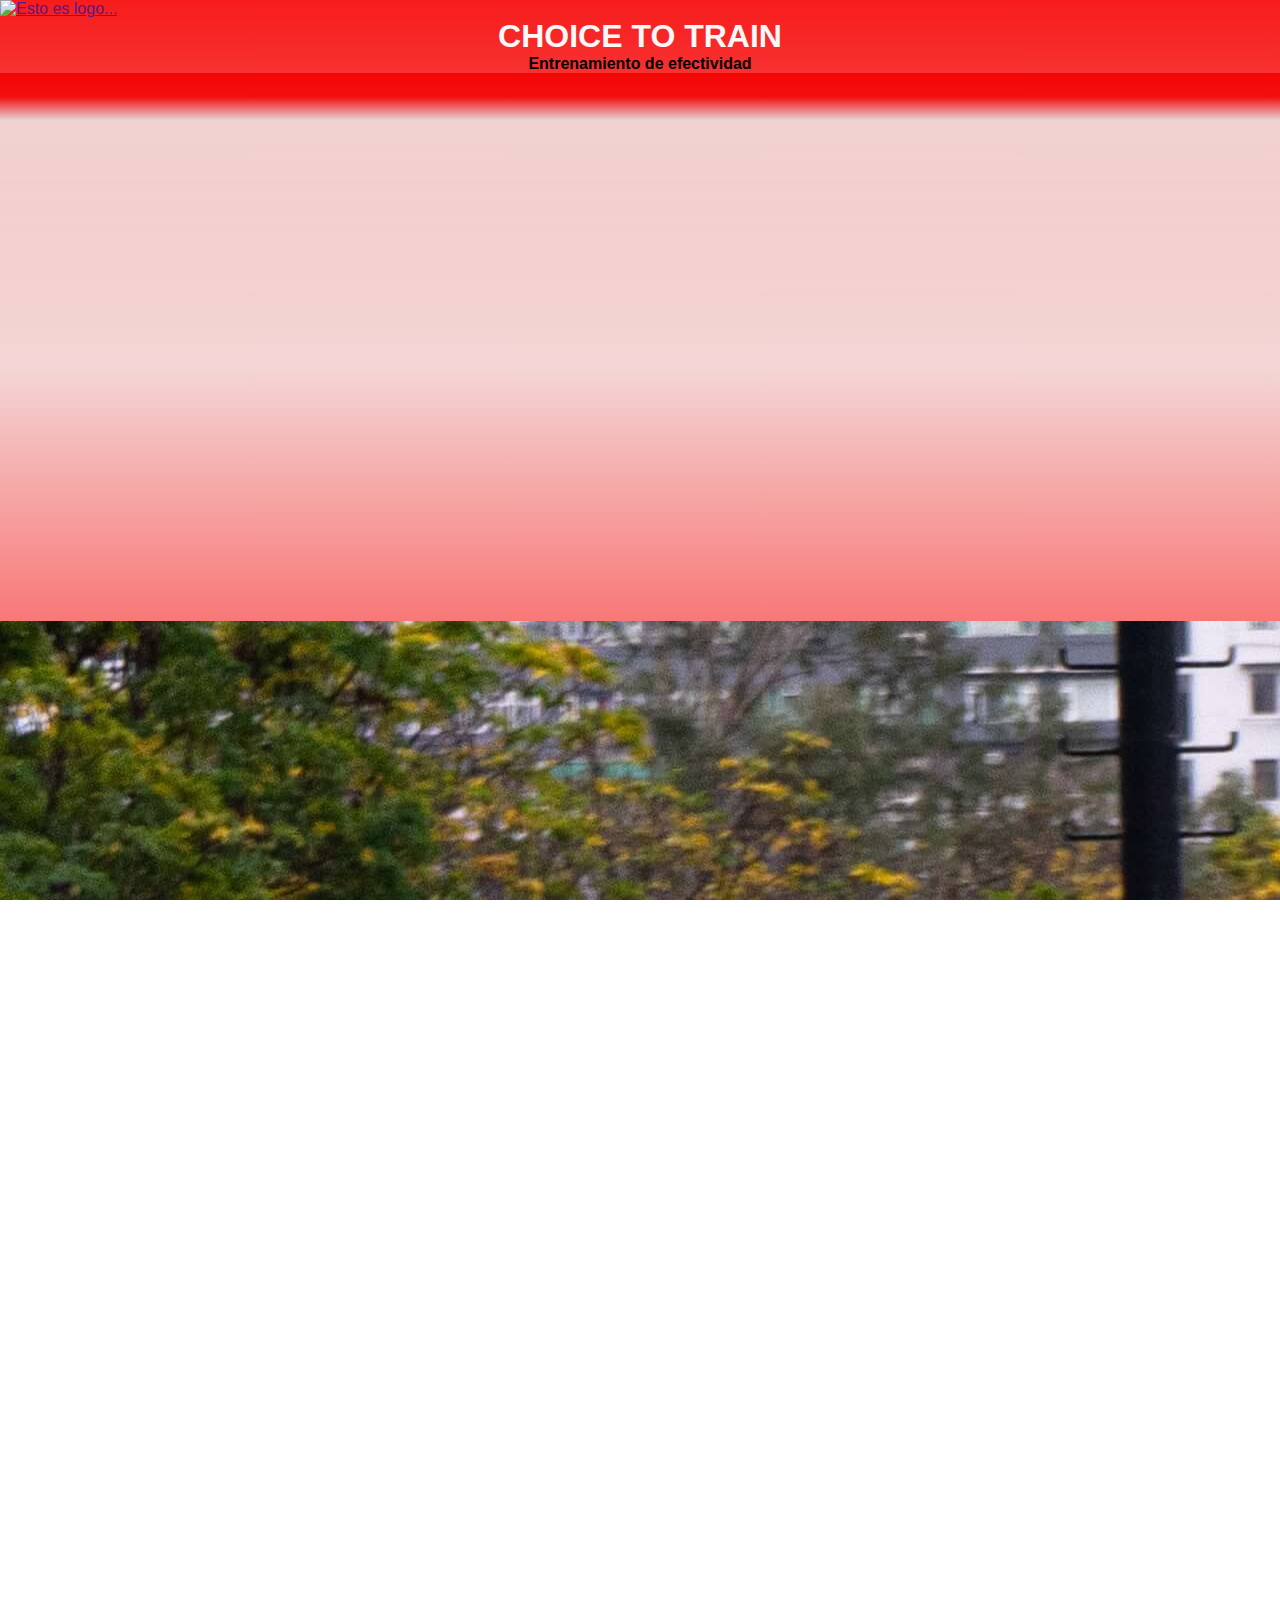
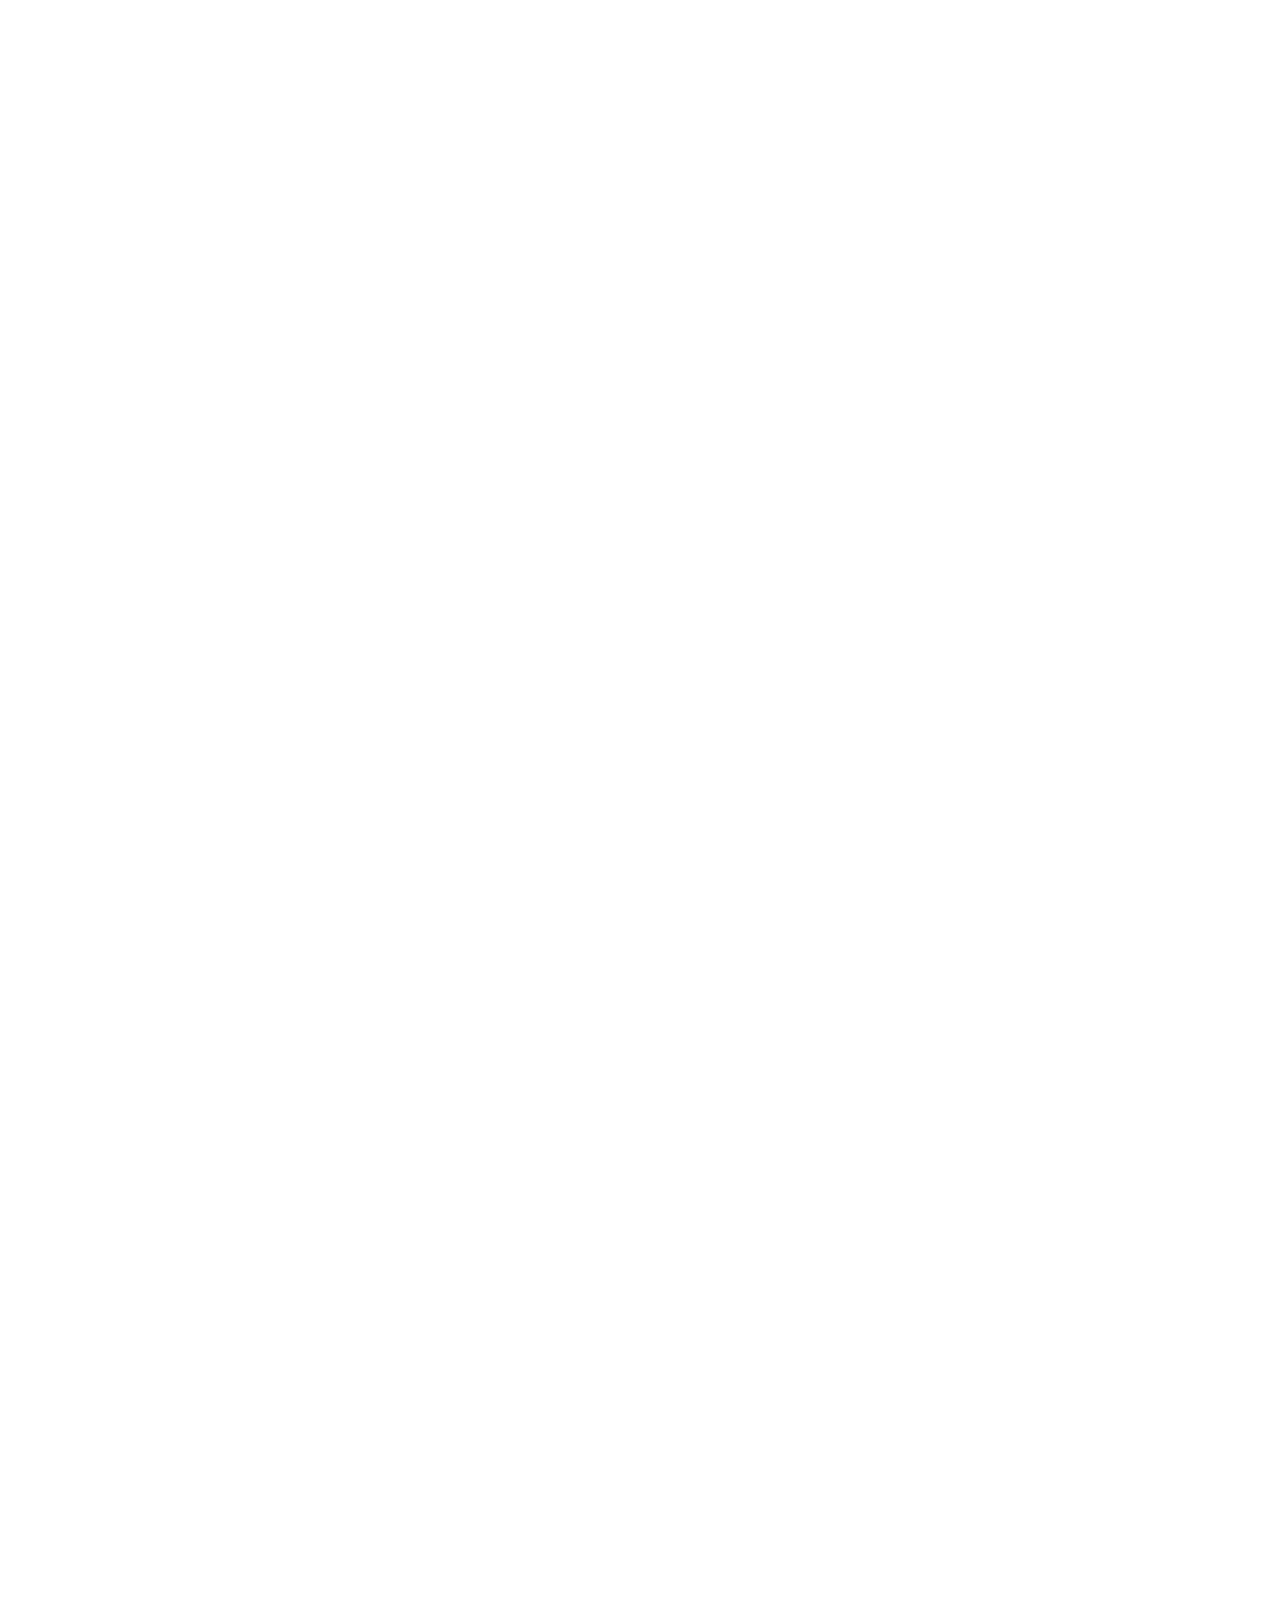
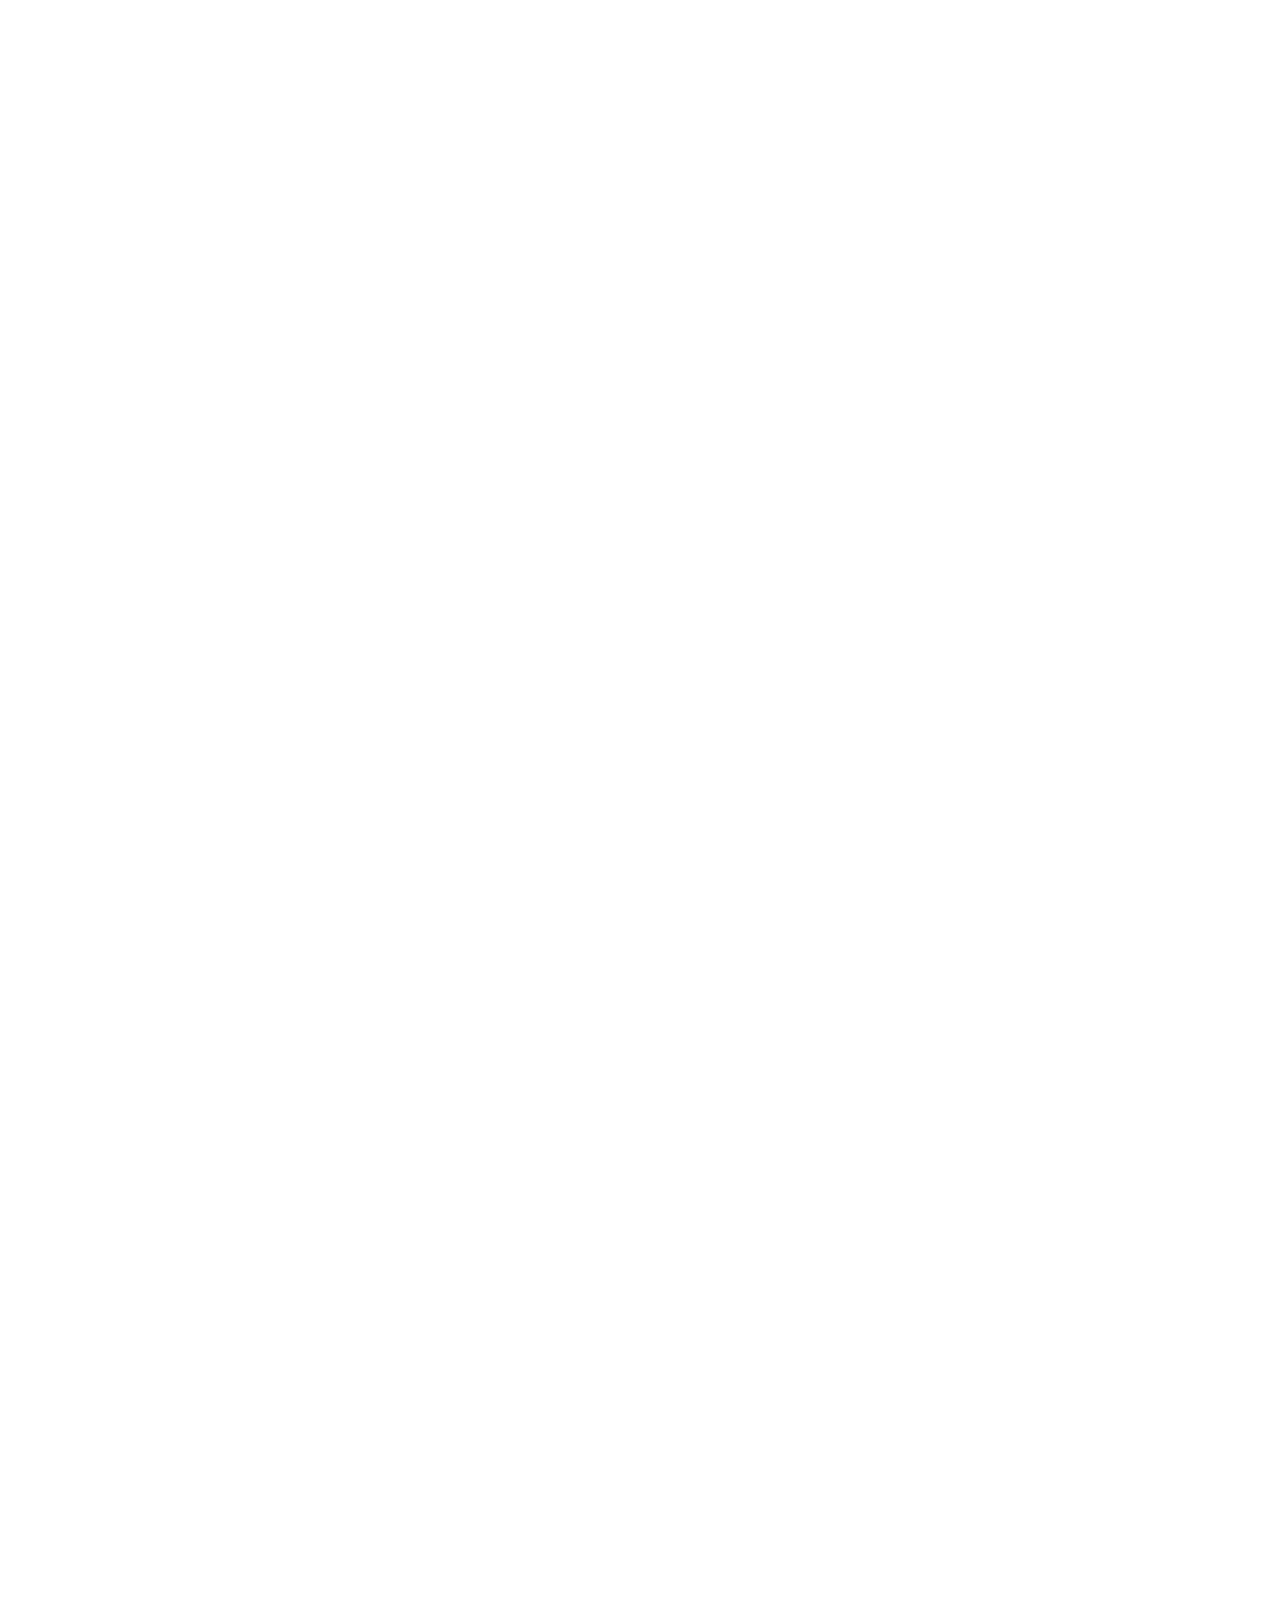
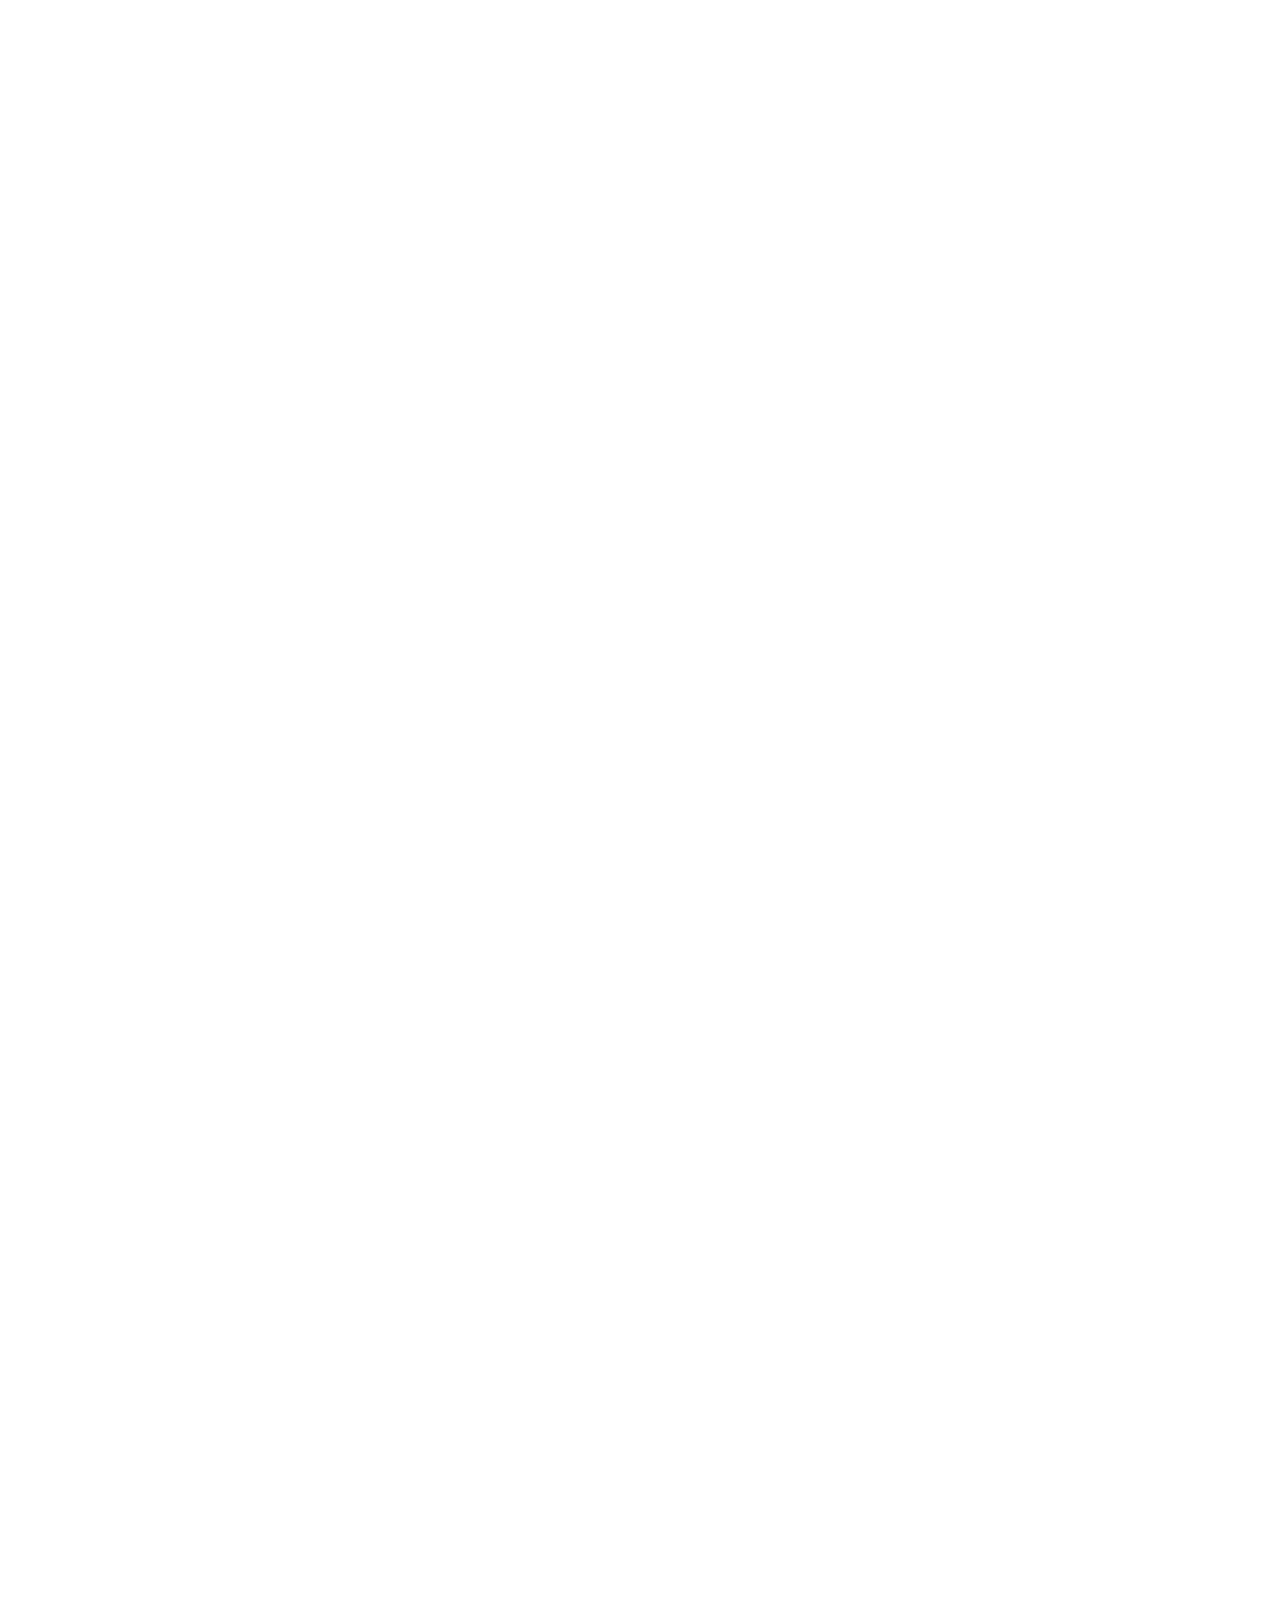
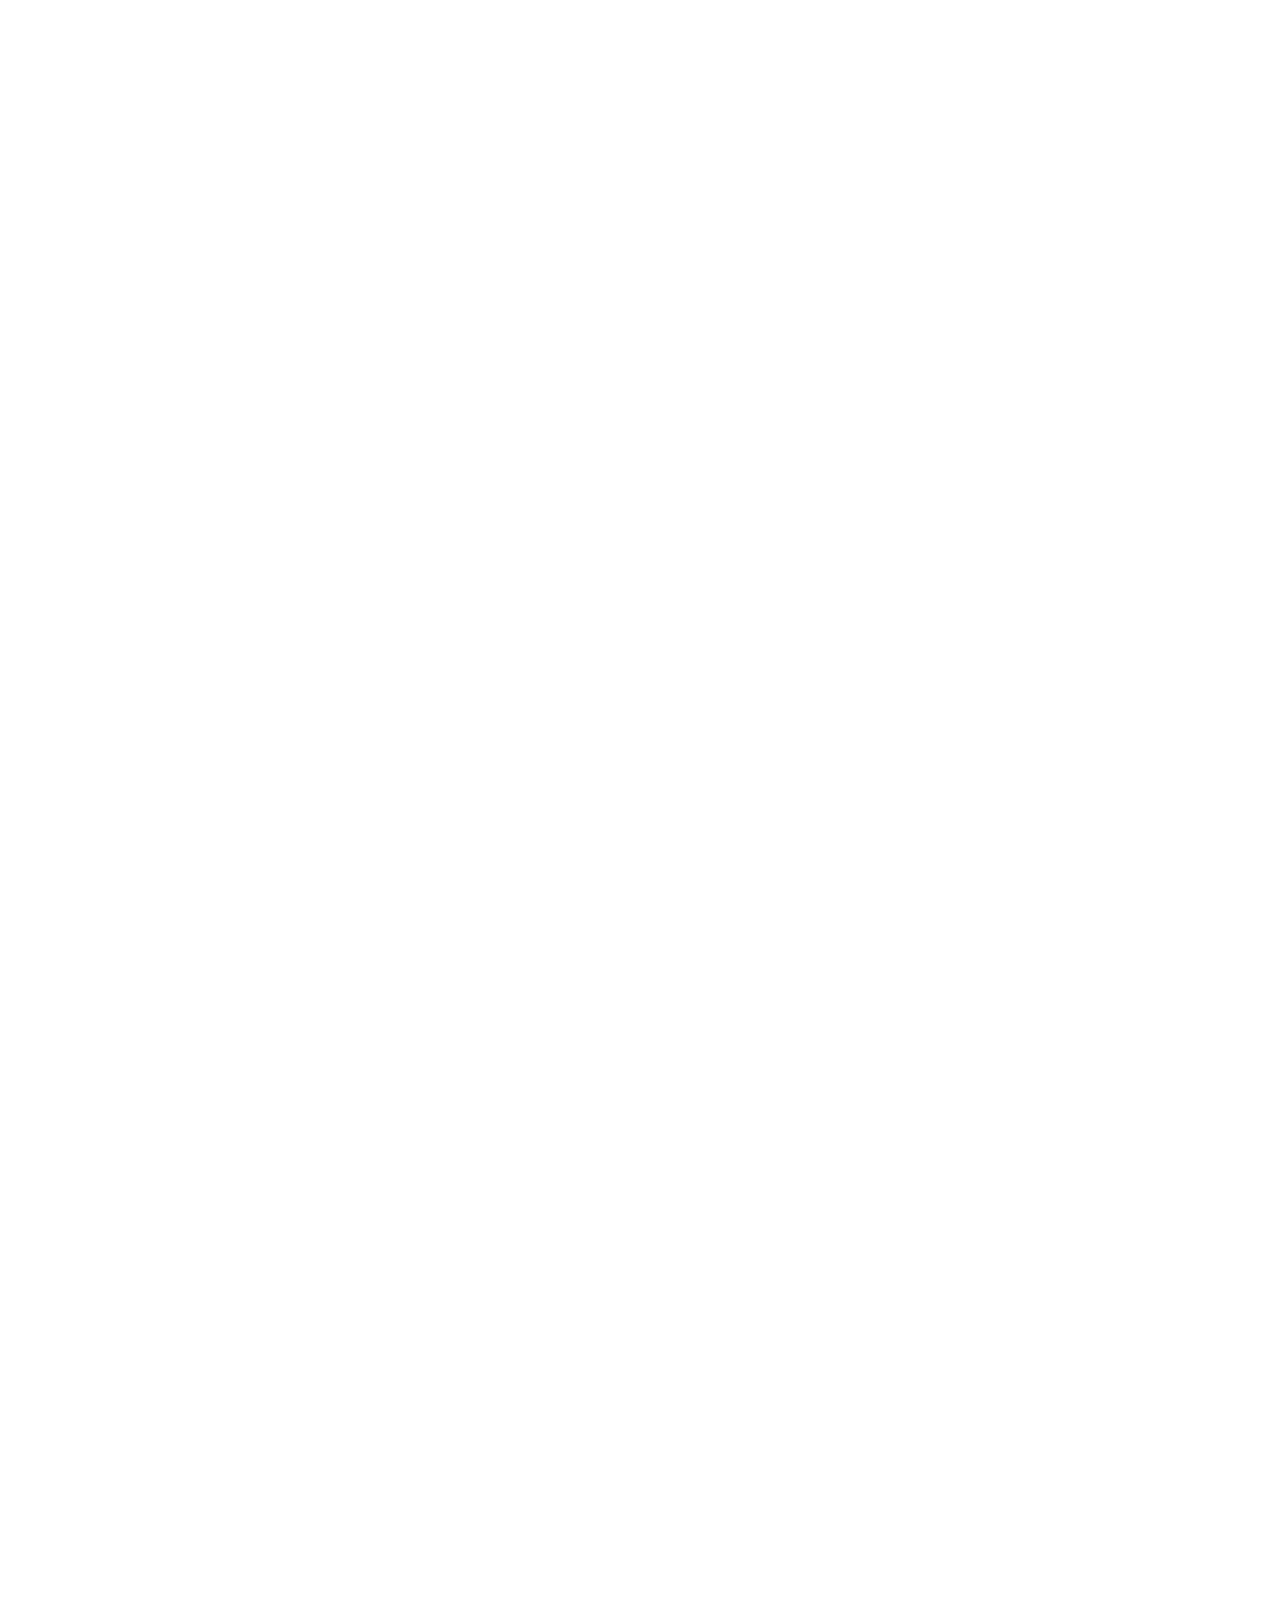
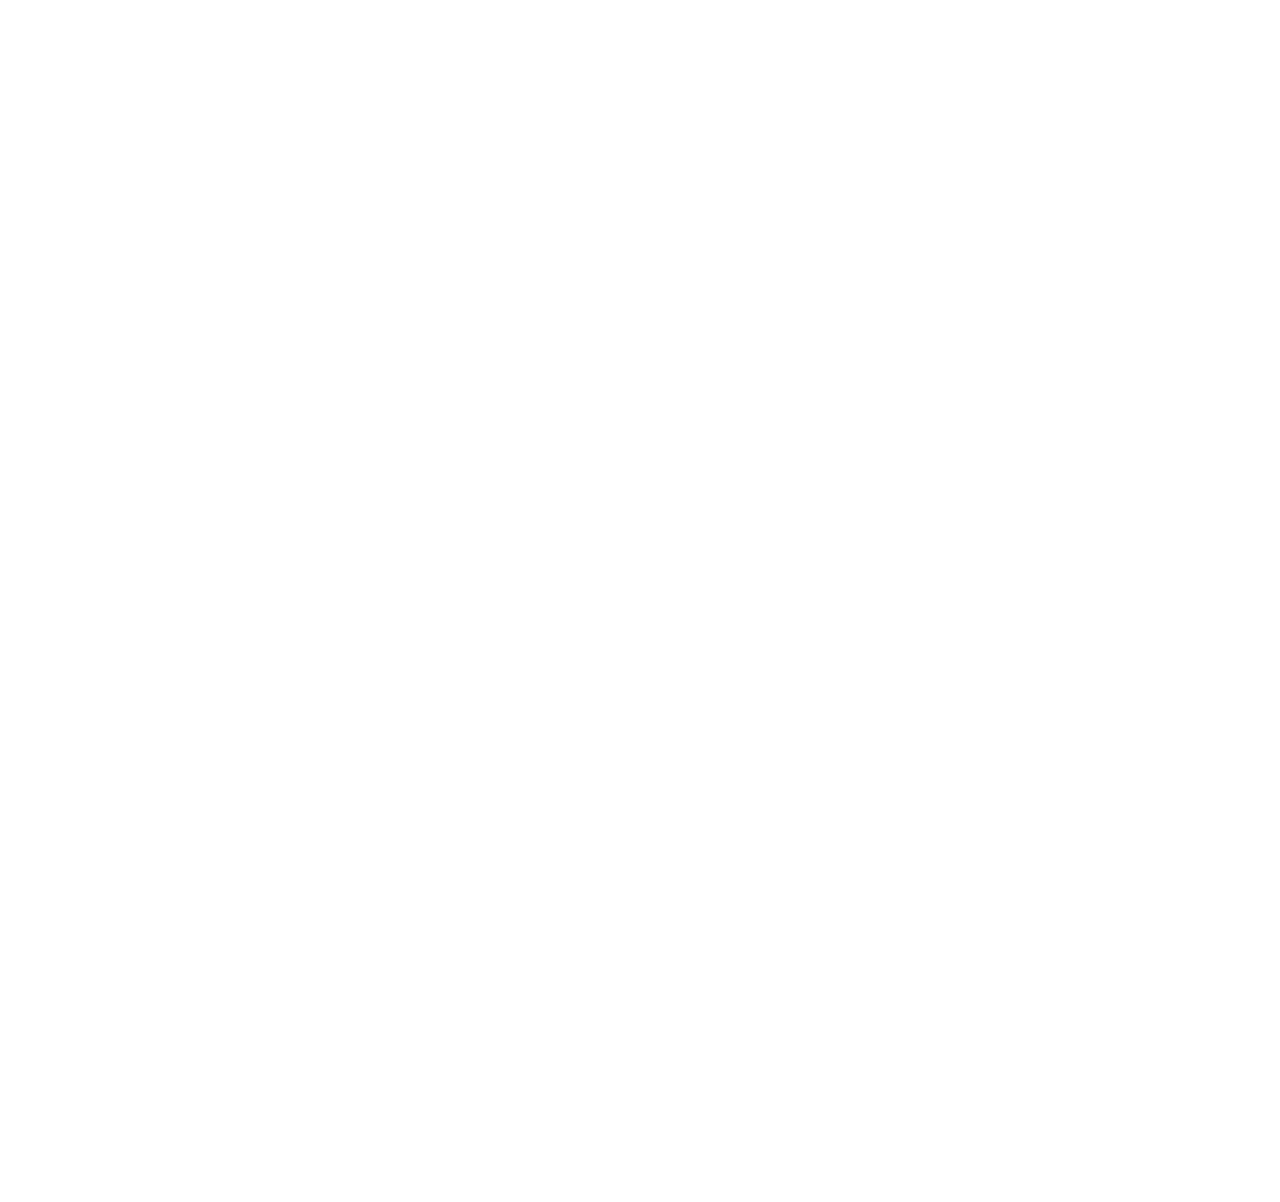
==== commit 058c7ba1: "Se optimiza proyecto, se utiliza DOM y JSON" ====
--- a/index.html
+++ b/index.html
@@ -85,30 +85,30 @@
         <div class="row row-cols-1 row-cols-md-3 g-4">
             <div class="col">
               
-        <div class="card" style="width: 30rem;">
+        <div class="card text-center" style="width: 30rem;">
             <img src="imagenes/peter-fogden-z7oytXGI6VI-unsplash.jpg" class="card-img-top1" alt="...">
             <div class="card-body">
-              <p class="card-text">Some quick example text to build on the card title and make up the bulk of the card's content.</p>
+              <p class="card-text">Esfuerzate, desarrolla mente y cuerpo </p>
             </div>
           </div>
         
     </div>
     <div class="col">
         
-          <div class="card" style="width: 30rem;">
+          <div class="card text-center" style="width: 30rem;">
             <img src="imagenes/edgar-chaparro--dOwTKEMSmw-unsplash.jpg" class="card-img-top2" alt="...">
             <div class="card-body">
-              <p class="card-text">Some quick example text to build on the card title and make up the bulk of the card's content.</p>
+              <p class="card-text">Entrena con todo</p>
             </div>
           </div>
        
     </div>
           <div class="col">
             
-          <div class="card" style="width: 30rem;">
-            <img src="imagenes/giorgio-trovato-V2oty1ZEIqI-unsplash.jpg" class="card-img-top3" alt="...">
+          <div class="card text-center" style="width: 30rem;">
+            <img src="imagenes/giorgio-trovato-V2oty1ZEIqI-unsplash.jpg" class="card-img-top3"  alt="...">
             <div class="card-body">
-              <p class="card-text">Some quick example text to build on the card title and make up the bulk of the card's content.</p>
+              <a href="/proyecto_2/paginas/carrito.html" class="btn btn-danger">Compra aqui!!</a>
             </div>
           </div>
         
--- a/css/estilos.css
+++ b/css/estilos.css
@@ -113,4 +113,19 @@
 	border-radius:10px;
 	margin:auto;
 	background-color:rgba(229, 229, 235, 0.877);
-}+}
+table{
+  position: relative;
+  left: 28%;
+  border-collapse: collapse;
+  color:rgb(6, 2, 24);
+  font-weight:bold;
+  text-align: center;
+}
+table, td, th, tr {
+  border: 4px solid rgb(235, 17, 17);
+  padding:30px;
+  
+}
+
+
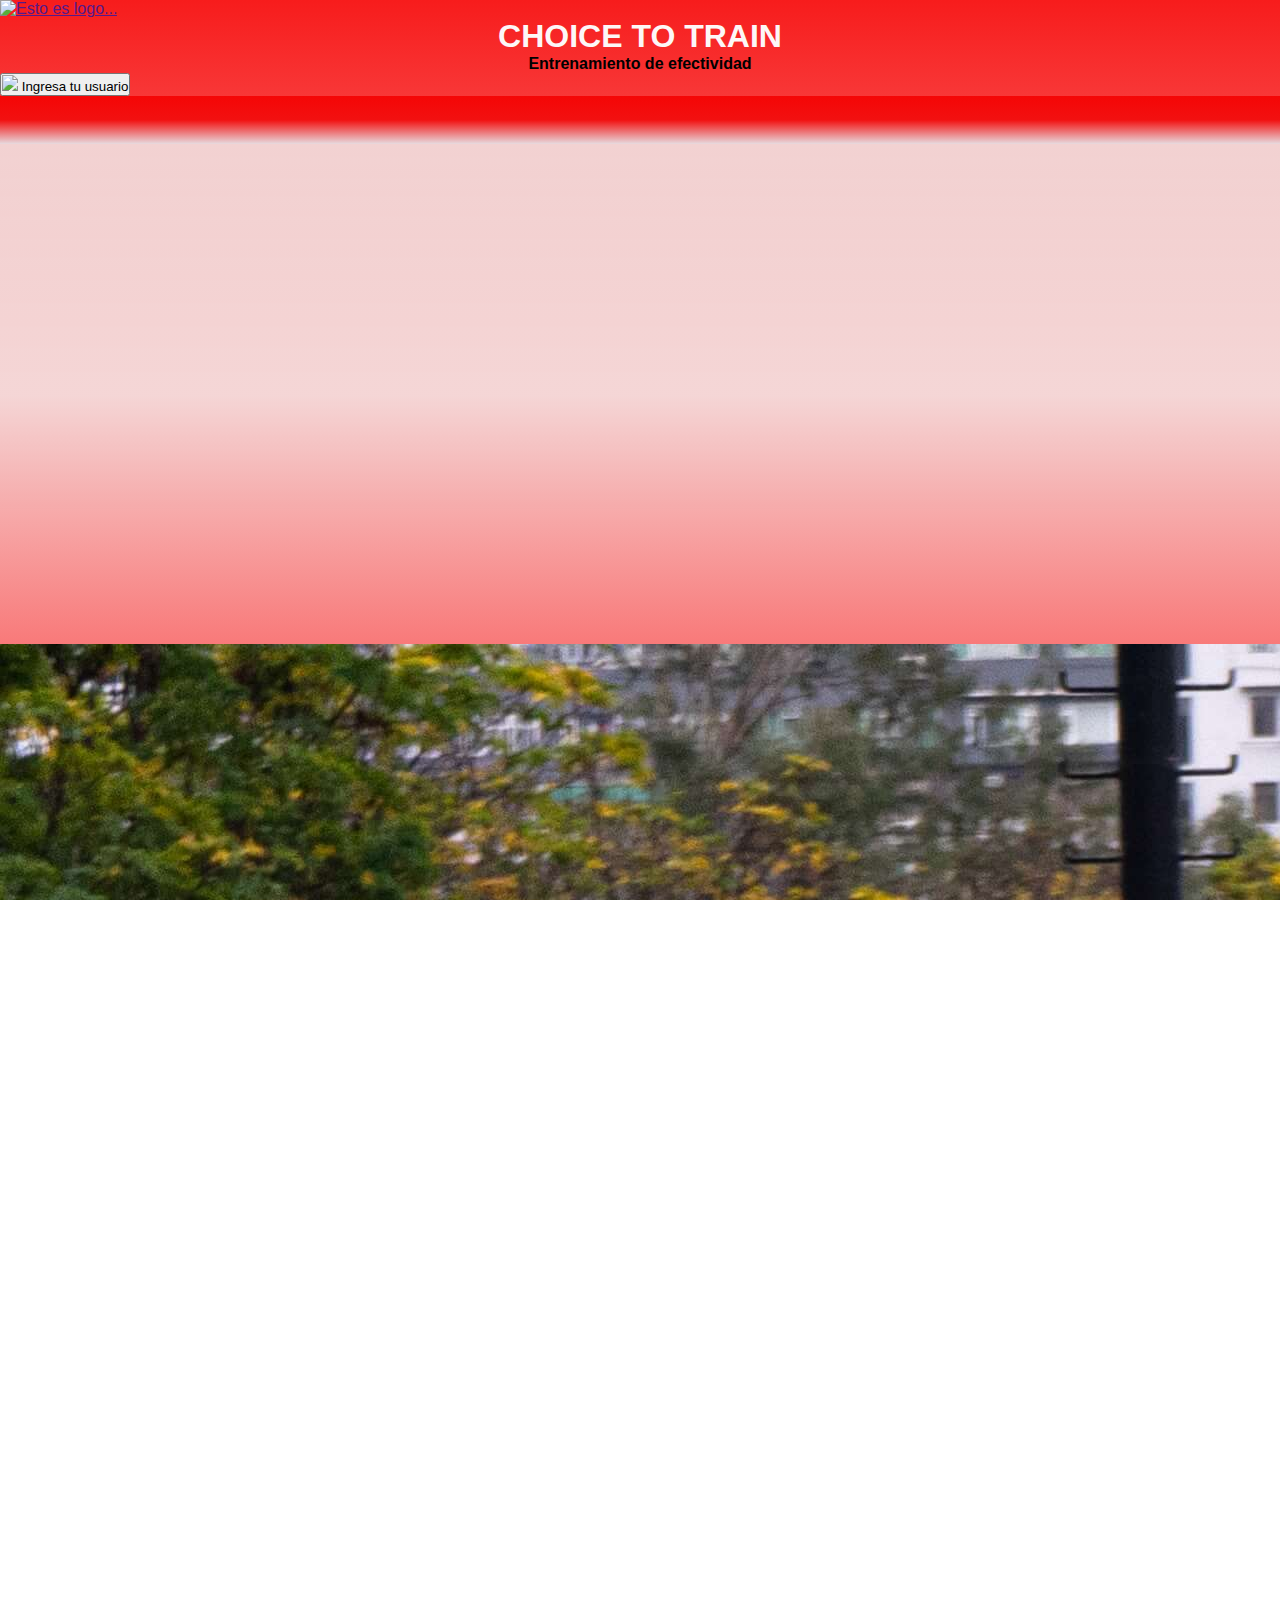
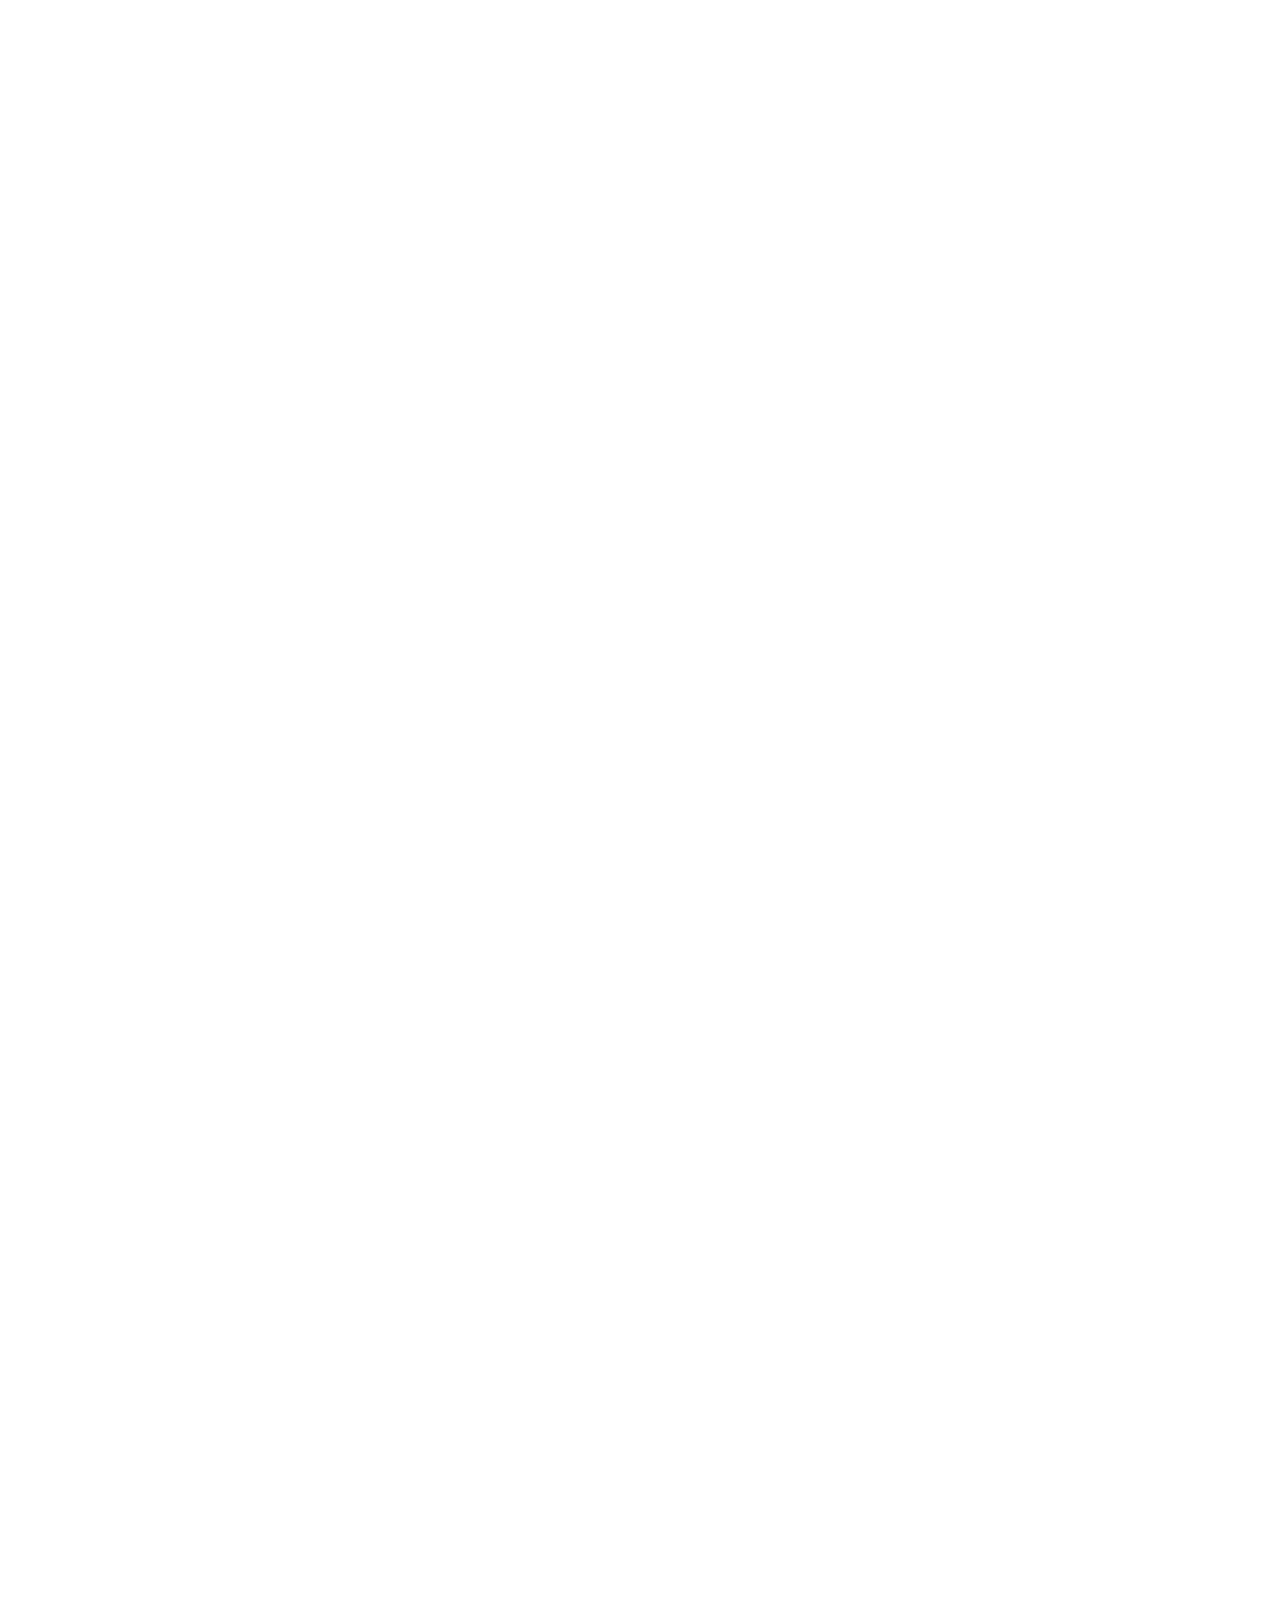
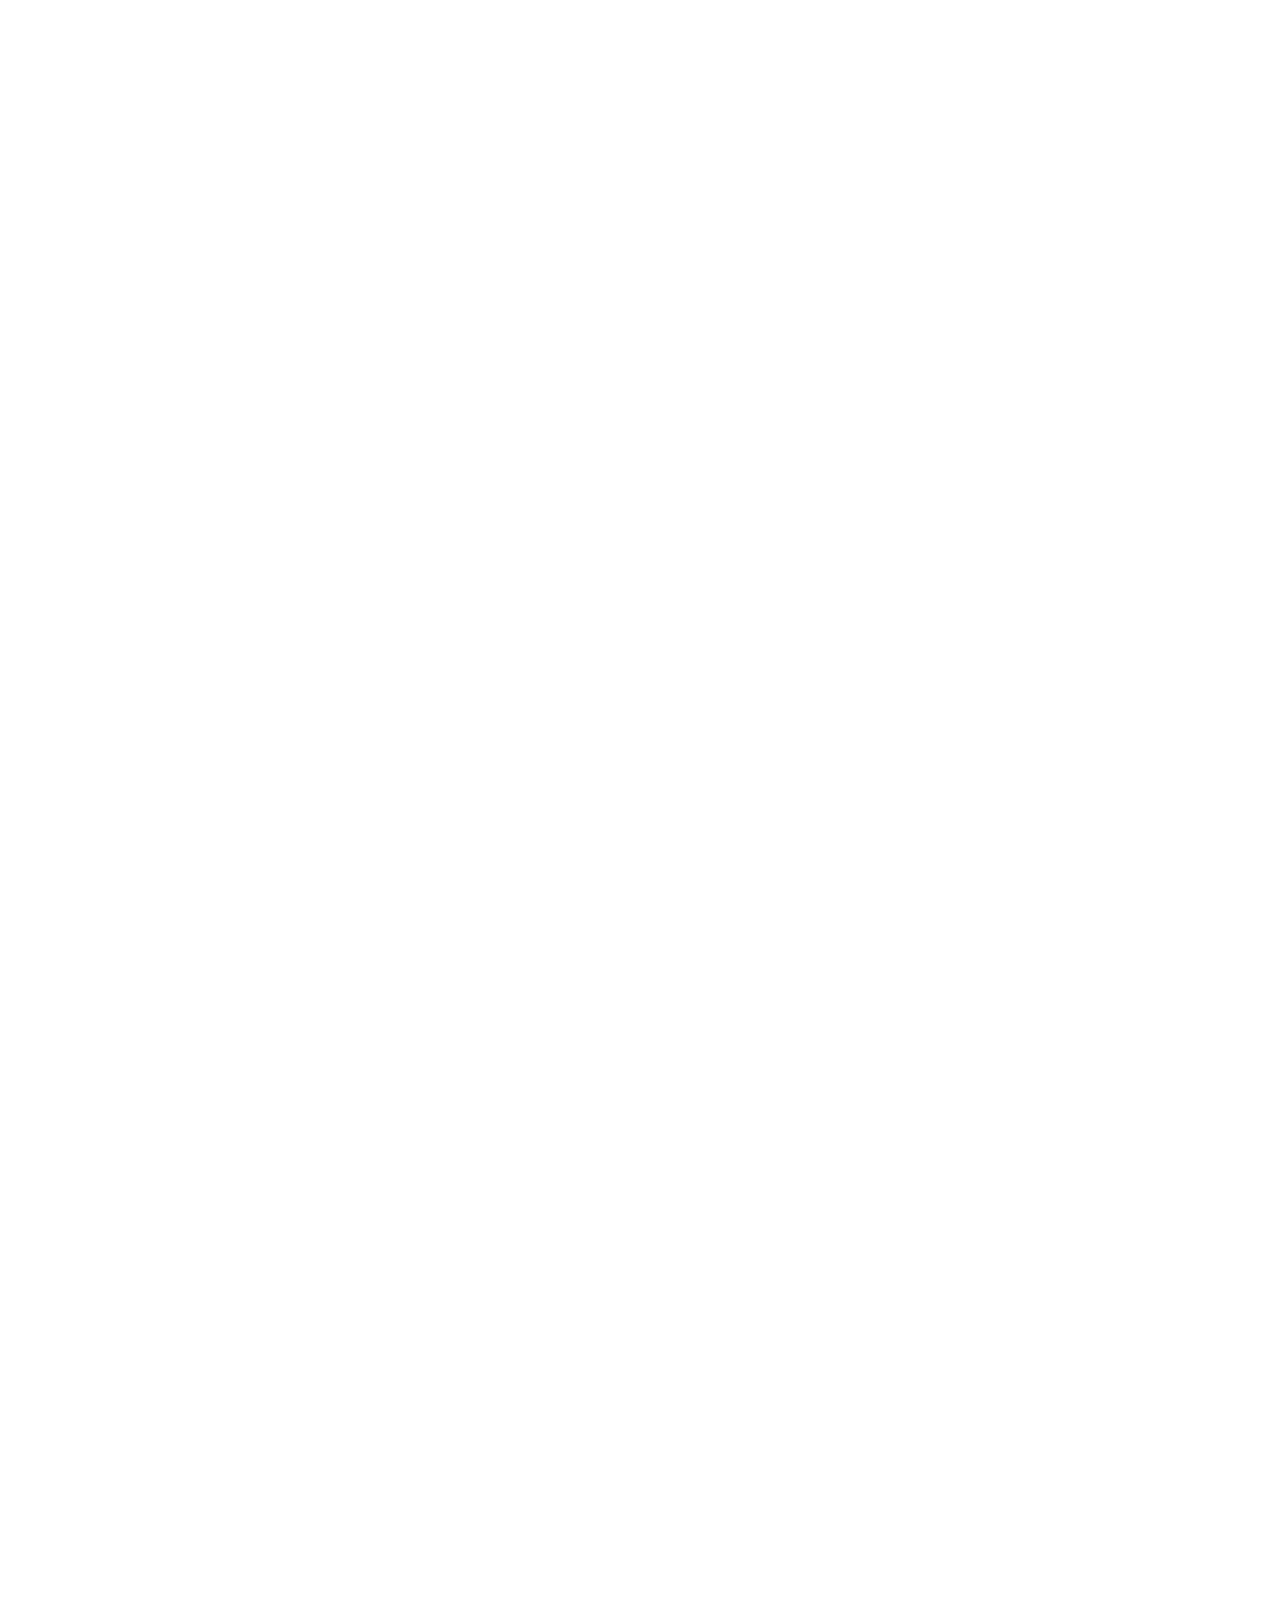
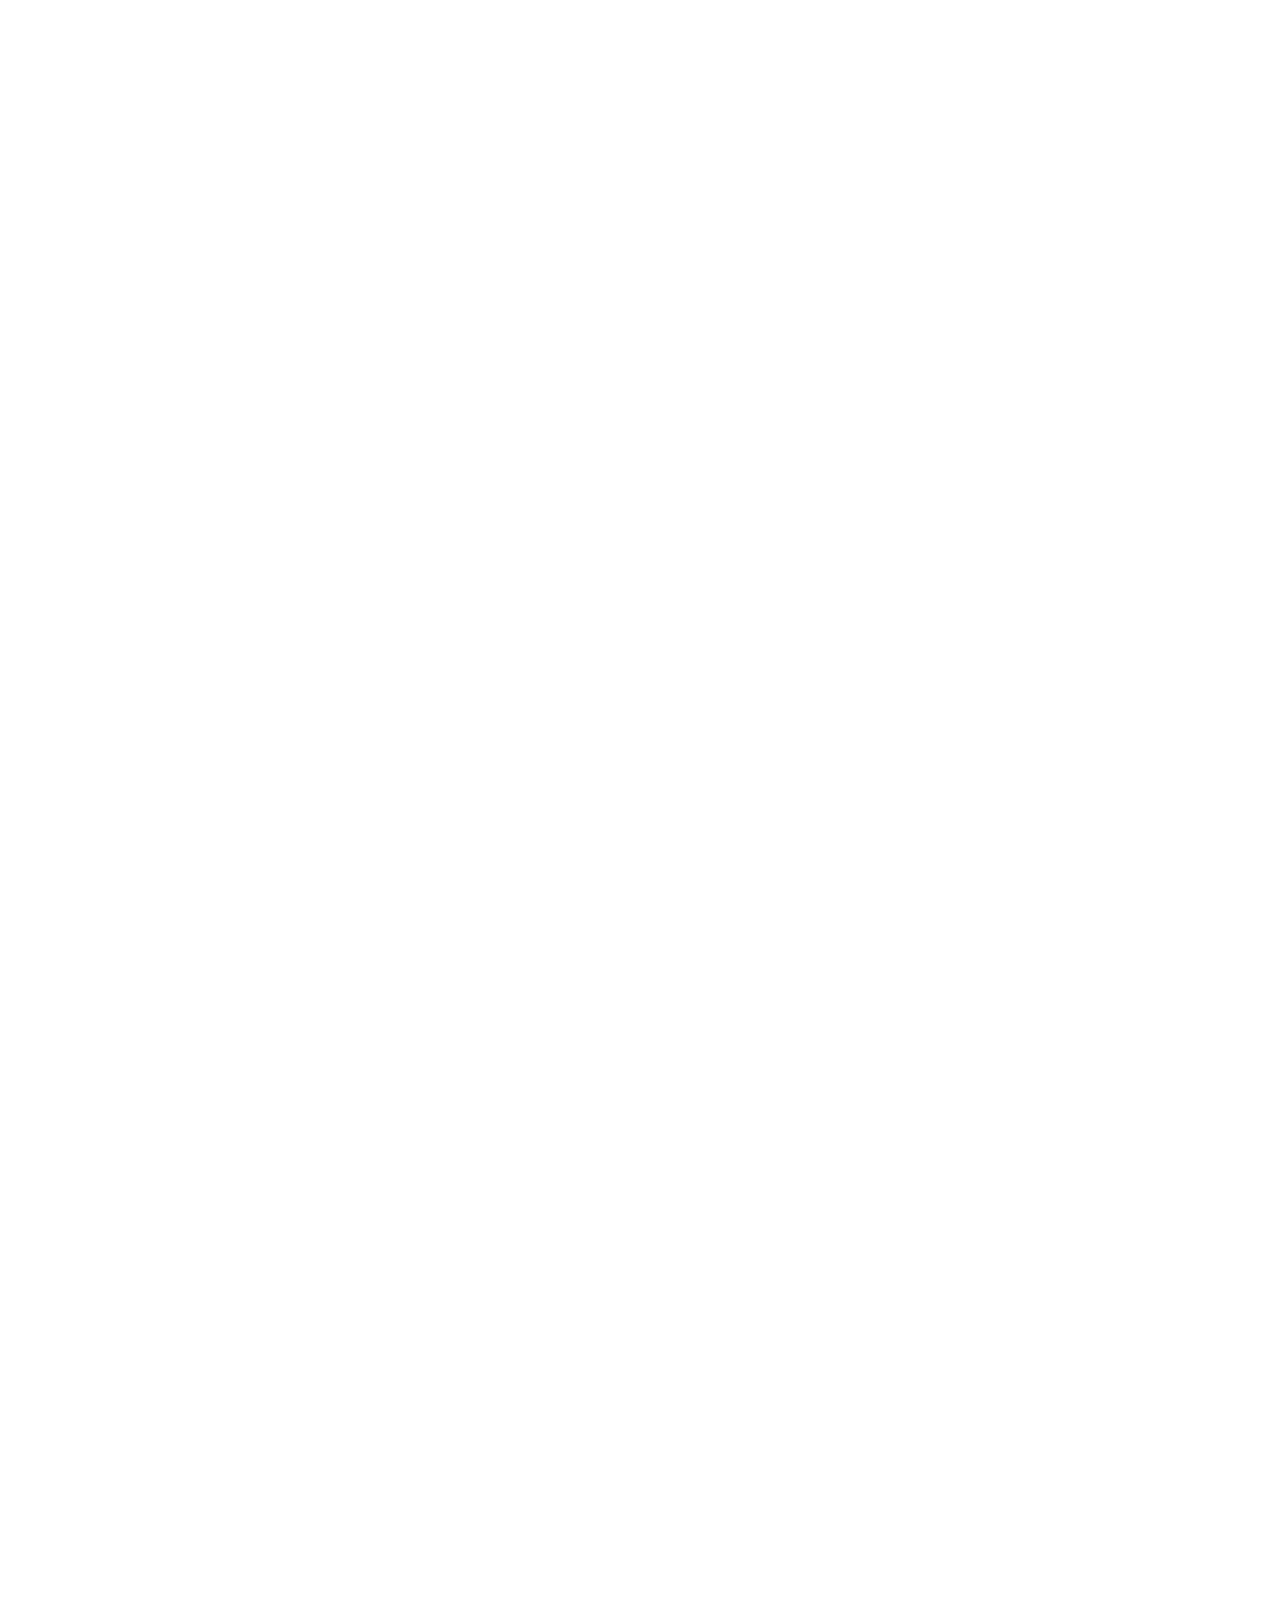
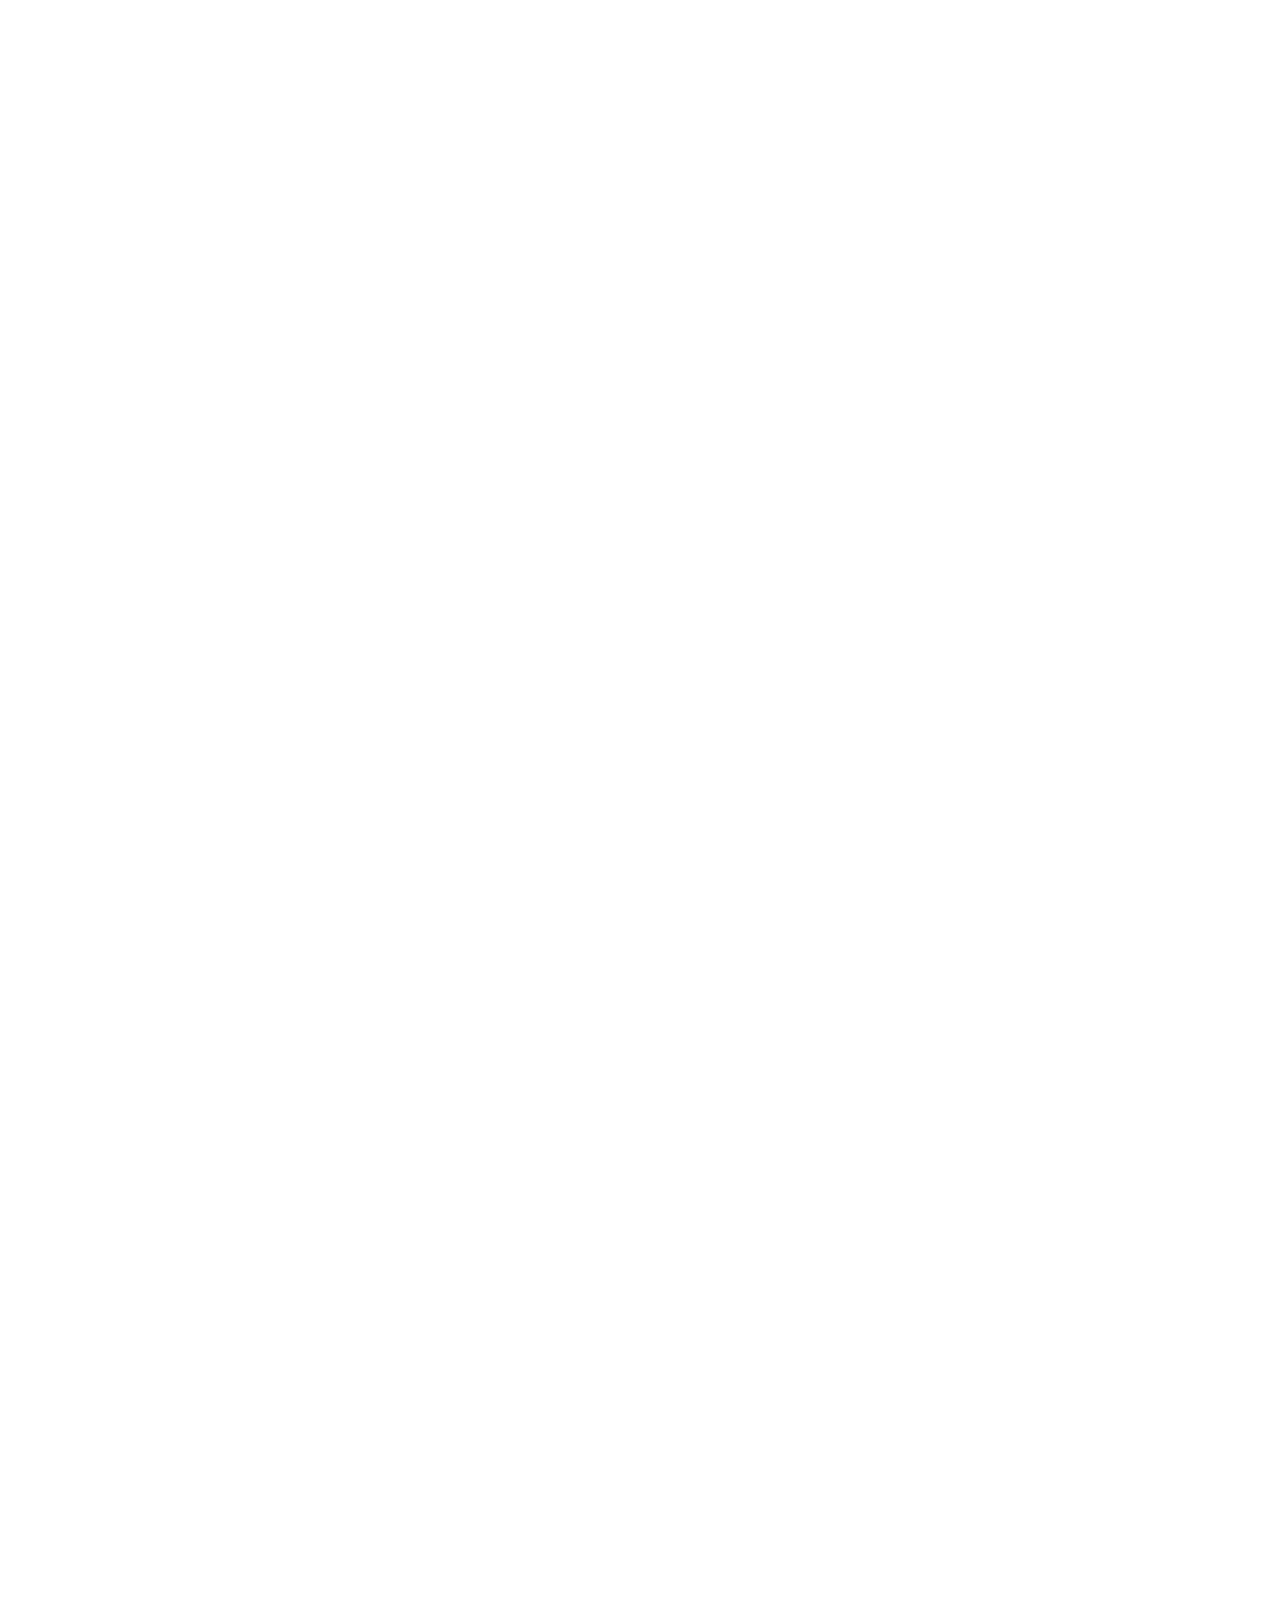
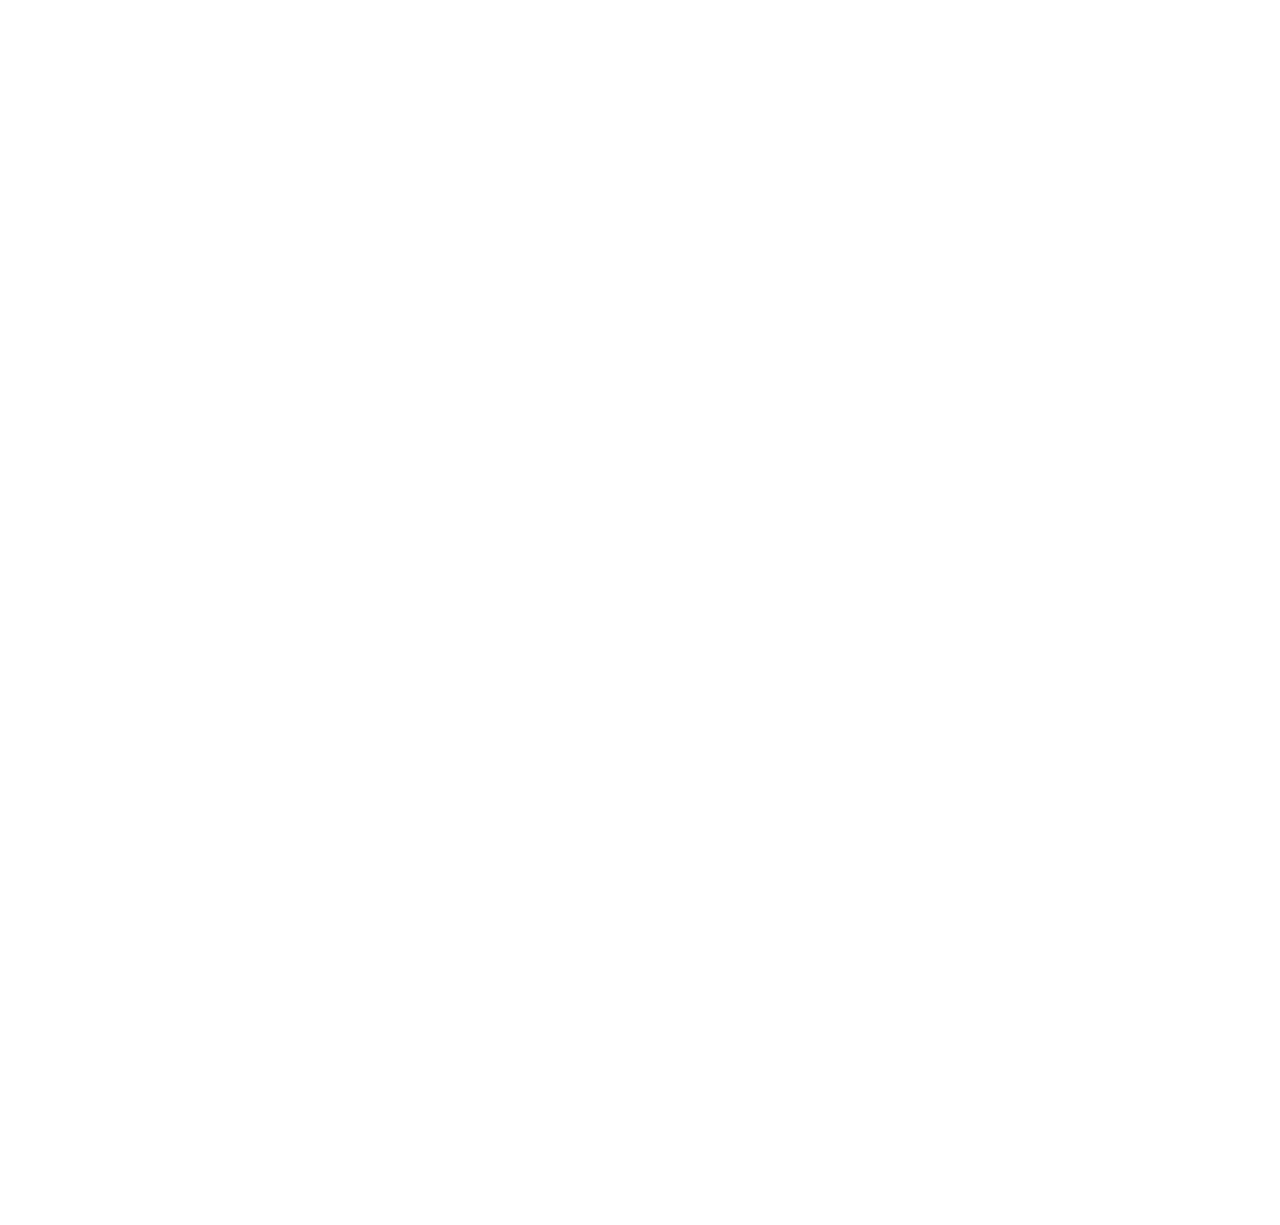
==== commit 7818add1: "Se agrega login base de datos JSON, grafica de estadistica de promedios segun actividad" ====
--- a/index.html
+++ b/index.html
@@ -7,7 +7,7 @@
     <title>Proyecto2</title>
     <link href="https://cdn.jsdelivr.net/npm/remixicon@2.5.0/fonts/remixicon.css" rel="stylesheet">
     <link href="https://cdn.jsdelivr.net/npm/bootstrap@5.0.2/dist/css/bootstrap.min.css" rel="stylesheet" integrity="sha384-EVSTQN3/azprG1Anm3QDgpJLIm9Nao0Yz1ztcQTwFspd3yD65VohhpuuCOmLASjC" crossorigin="anonymous">
-    <link rel="shorcut icon" href="favicon.png" />
+    <link rel="shorcut icon" href="/proyecto_2/favicon.png" />
     <link rel="stylesheet" href="css/estilos.css" />
 </head>
 <body>
@@ -23,17 +23,23 @@
                 />
               </a>
         </div>
+        
         <div>
             <h1 class="title__header">CHOICE TO TRAIN</h1>
-            <p style="text-align: center; font-weight: bold ;">Entrenamiento de efectividad</p>
+            <p style="text-align: center; font-weight: bold ;">Entrenamiento de efectividad</p>   
         </div>
+        <!--Se agrego login que direcciona a la pagina de estadisticas de trabajo por dia-->
+        <button onclick="autenticar()">
+          <img src="/proyecto_2/imagenes/user_key_21968.png" width="30px"style="font-weight:bold">
+          Ingresa tu usuario
+        </button>
        <div class="respmenu">
         <input type="checkbox">
         <i class="fas fa-bars"></i>
         <i class="fas fa-times"></i>
         <nav>
           <ul> 
-          <li><a href="">Inicio</a></li>
+          <li><a href="#">Inicio</a></li>
           <li><a href="">Deportes</a></li>
           <li><a href="">Metodo de trabajo</a></li>
           <li><a href="">Quienes somos</a></li>
@@ -123,5 +129,7 @@
 <script src="https://kit.fontawesome.com/ff77cfd398.js"
 crossorigin="anonymous"></script>
 <script src="https://unpkg.com/sweetalert/dist/sweetalert.min.js"></script>
+<script src="https://cdn.jsdelivr.net/npm/sweetalert2@9"></script>
 <script src="js/main.js"></script>
+<script src="js/autenticar.js"></script>
 </html>--- a/css/estilos.css
+++ b/css/estilos.css
@@ -116,16 +116,17 @@
 }
 table{
   position: relative;
-  left: 28%;
   border-collapse: collapse;
-  color:rgb(6, 2, 24);
+  color:rgb(242, 241, 245);
   font-weight:bold;
   text-align: center;
 }
 table, td, th, tr {
-  border: 4px solid rgb(235, 17, 17);
+  border: 4px solid rgb(131, 114, 114);
   padding:30px;
   
 }
 
-
+table thead  {
+  background-color: #438c6c;
+}
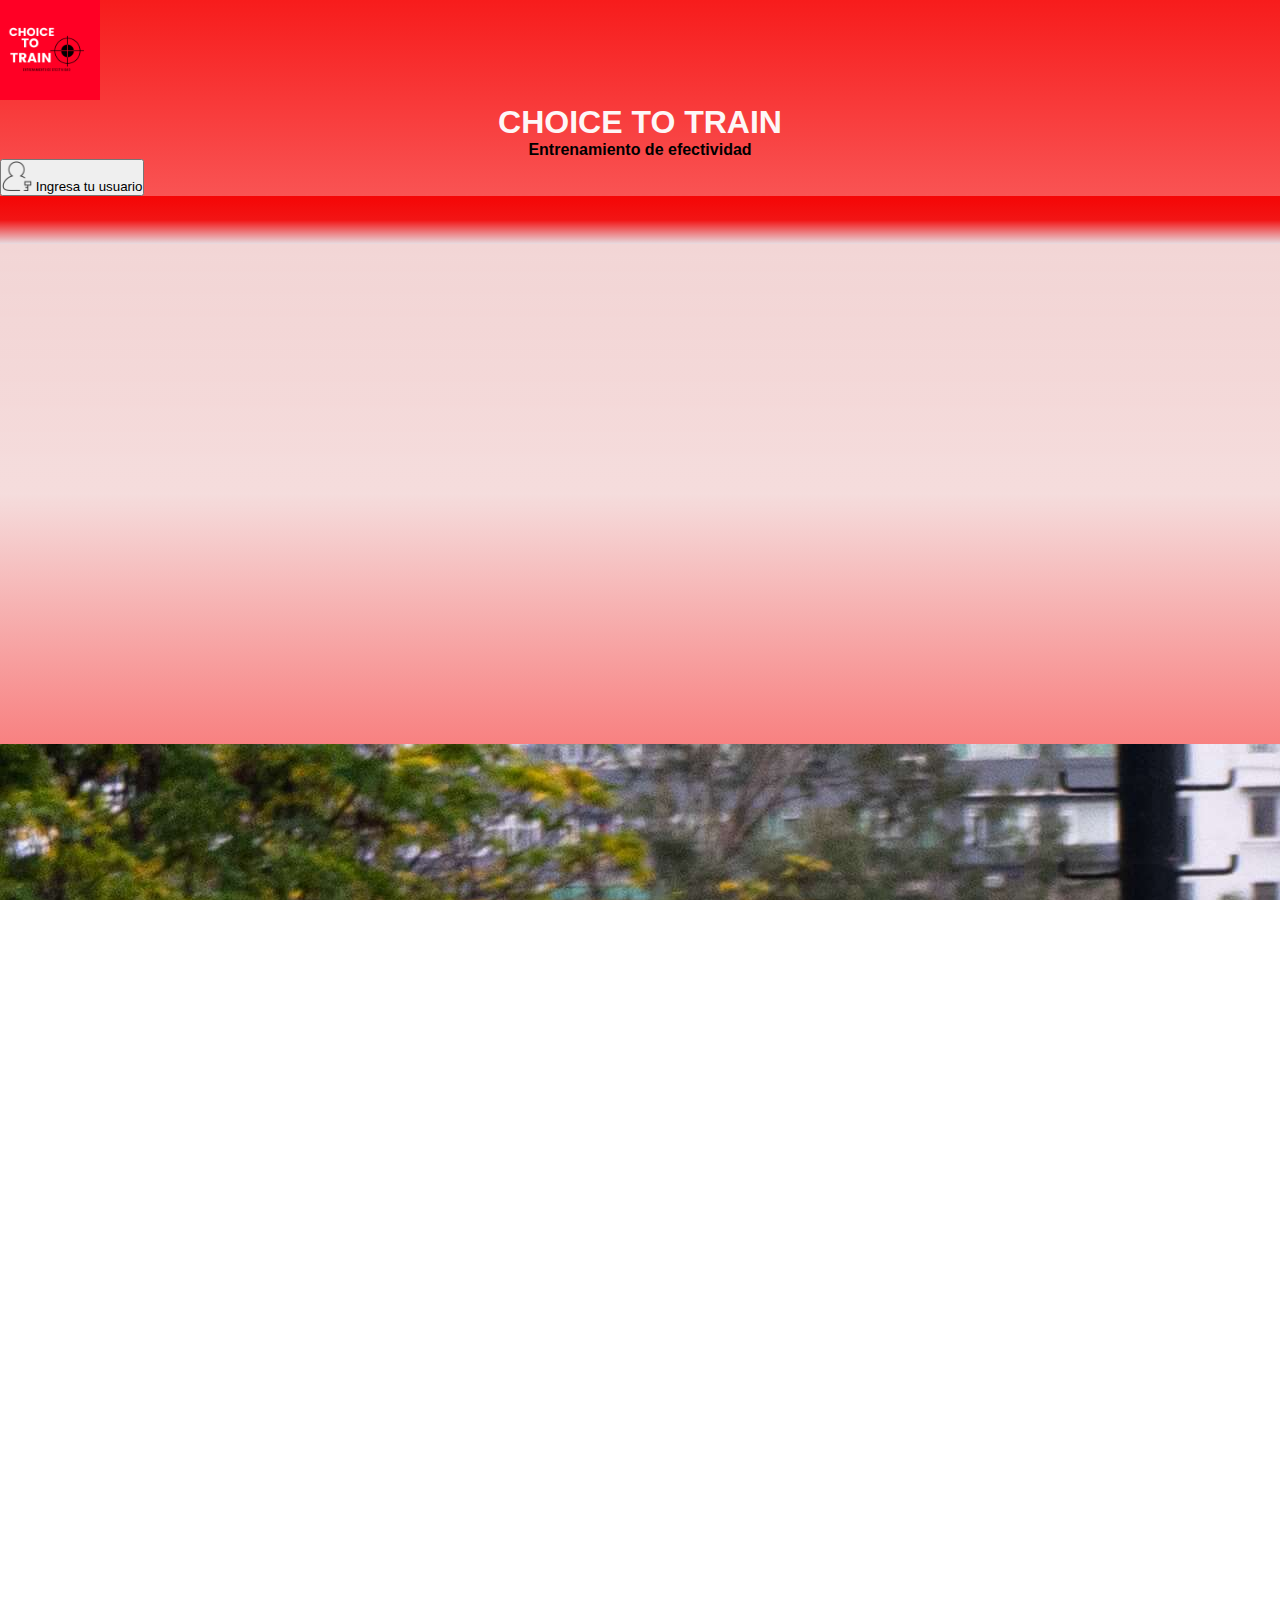
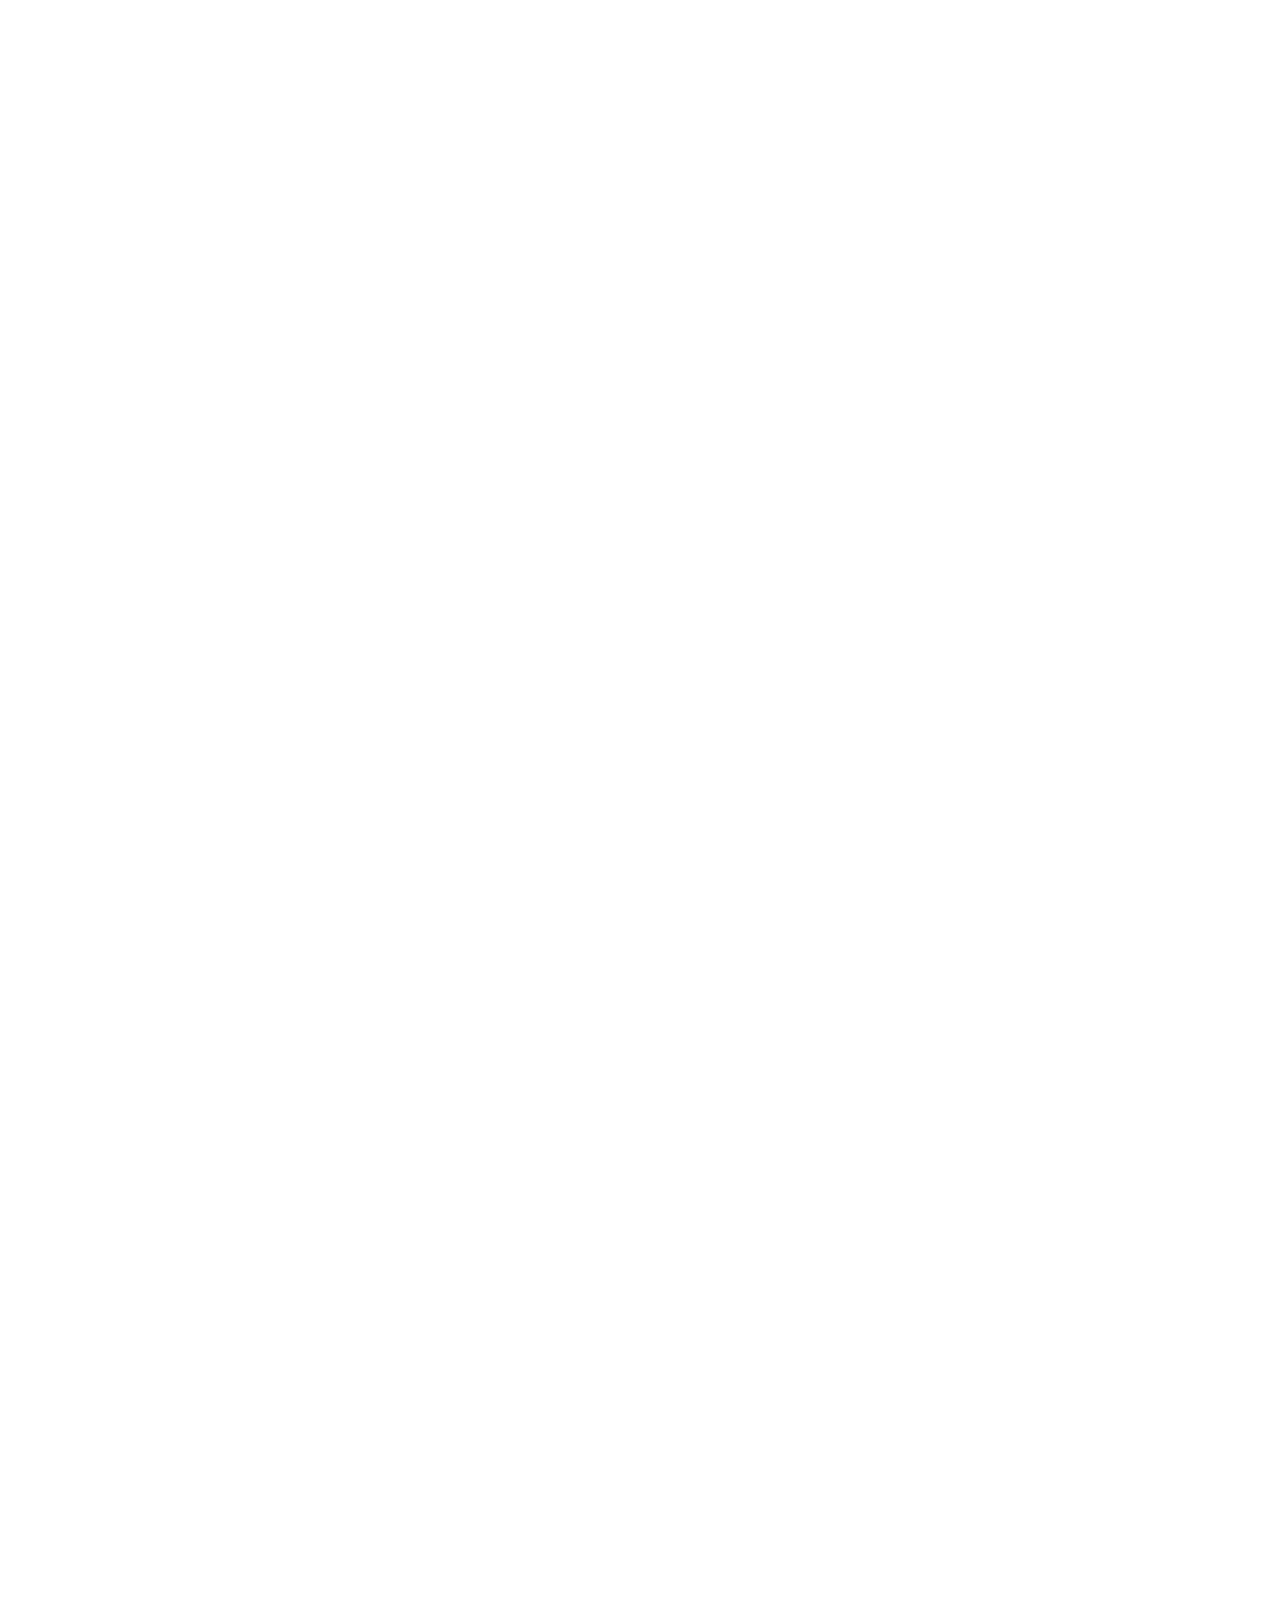
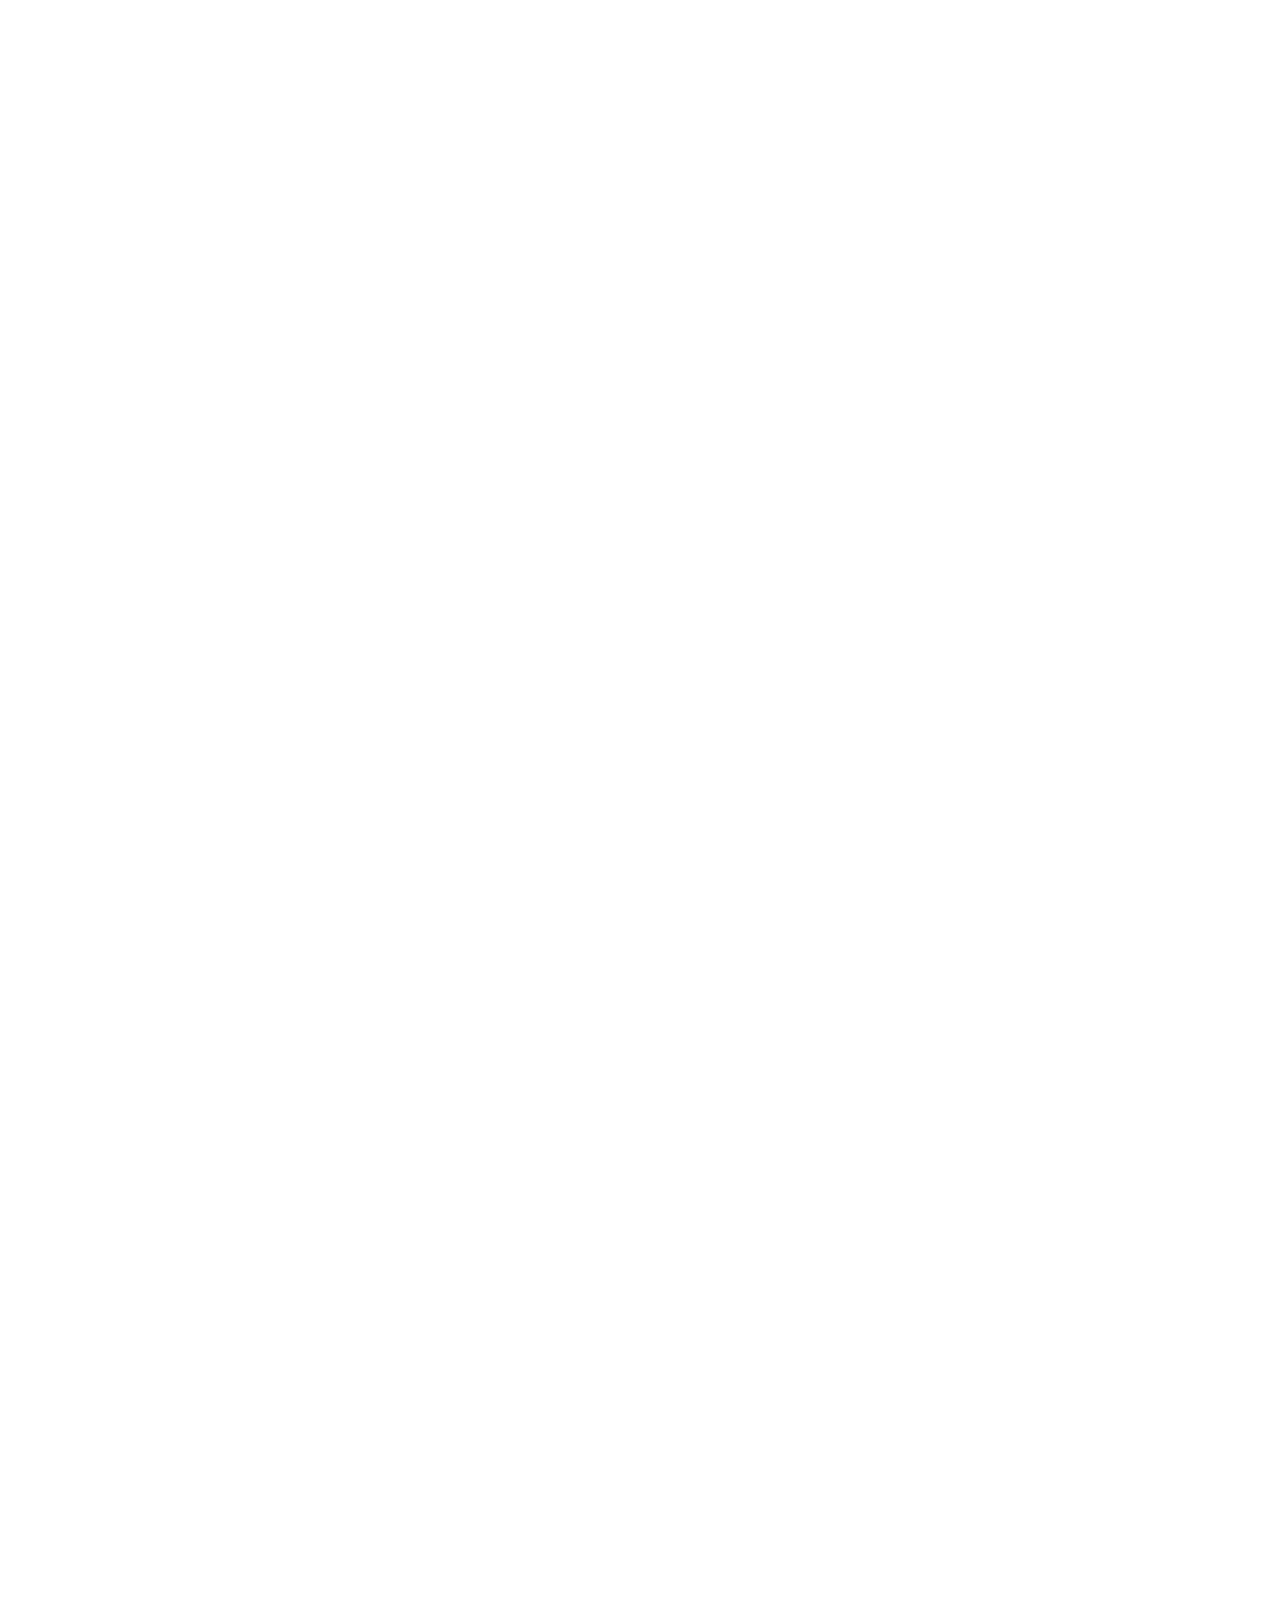
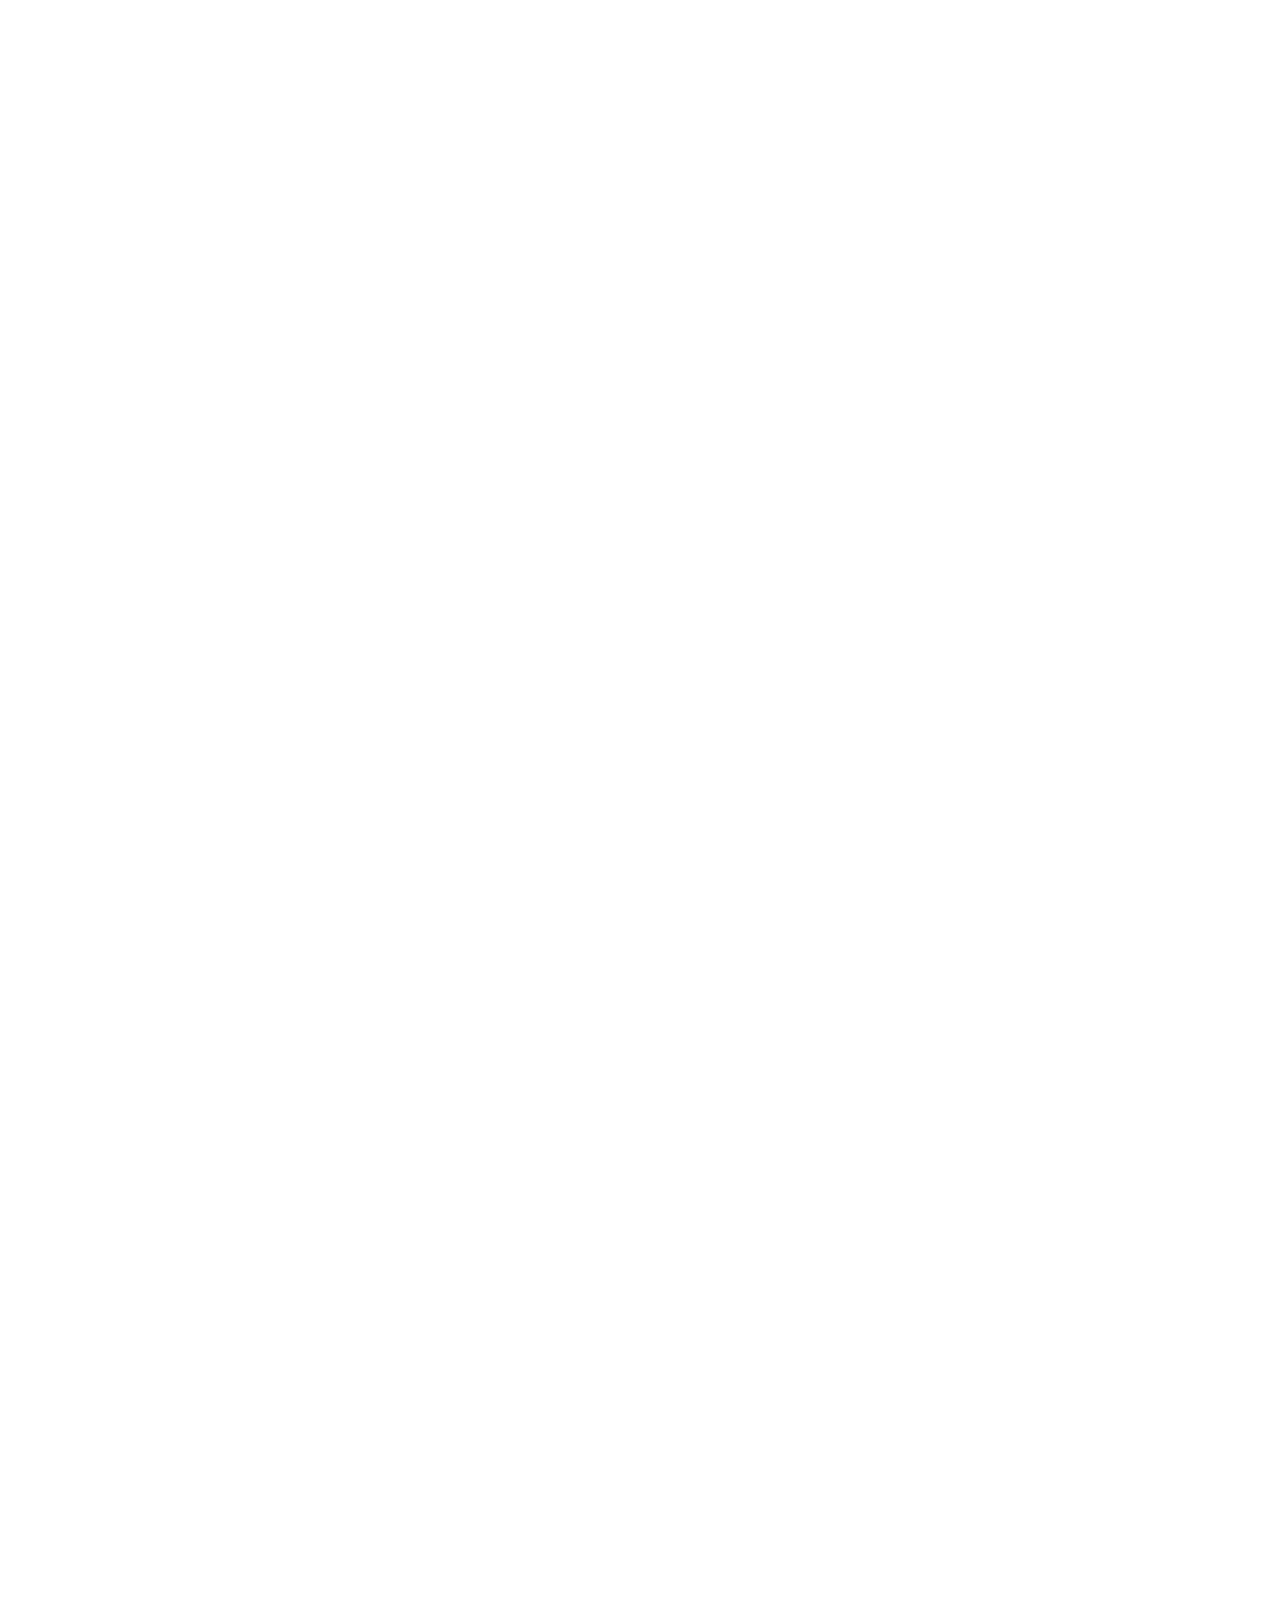
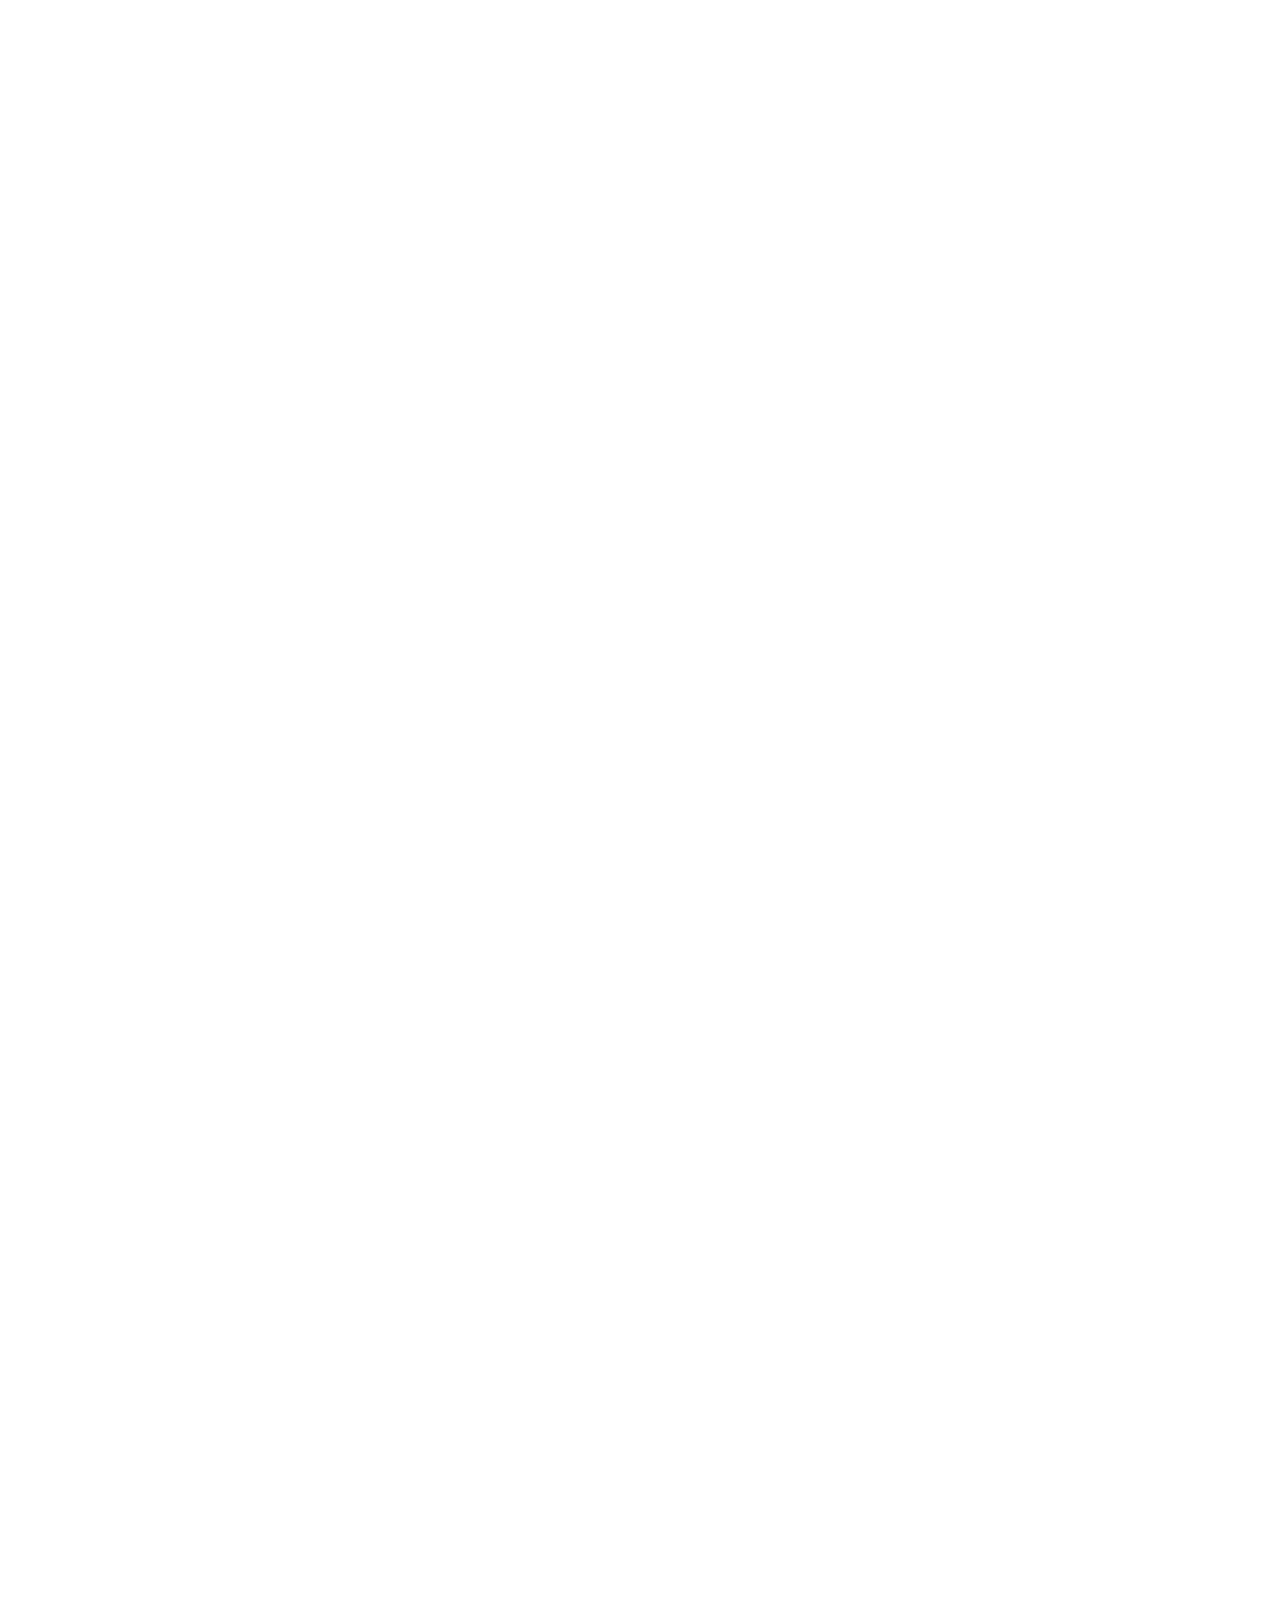
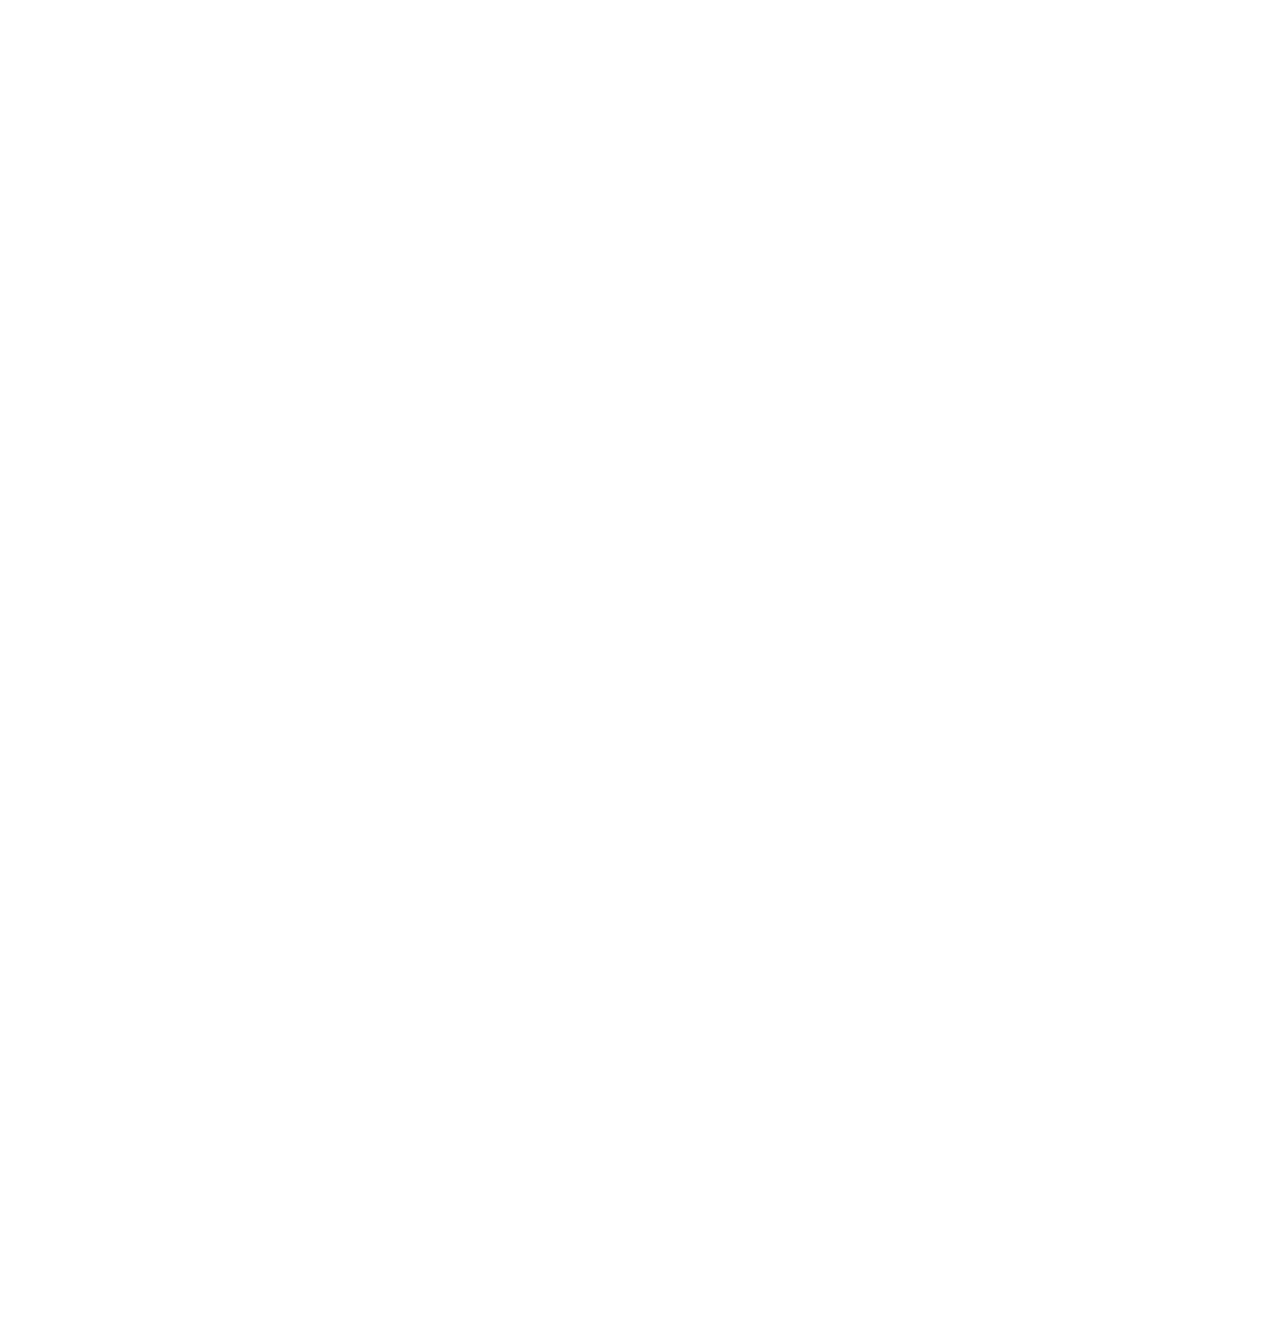
==== commit c5b45970: "Se realizo la correccion de los enlaces html" ====
--- a/index.html
+++ b/index.html
@@ -7,7 +7,7 @@
     <title>Proyecto2</title>
     <link href="https://cdn.jsdelivr.net/npm/remixicon@2.5.0/fonts/remixicon.css" rel="stylesheet">
     <link href="https://cdn.jsdelivr.net/npm/bootstrap@5.0.2/dist/css/bootstrap.min.css" rel="stylesheet" integrity="sha384-EVSTQN3/azprG1Anm3QDgpJLIm9Nao0Yz1ztcQTwFspd3yD65VohhpuuCOmLASjC" crossorigin="anonymous">
-    <link rel="shorcut icon" href="/proyecto_2/favicon.png" />
+    <link rel="shorcut icon" href="./favicon.png" />
     <link rel="stylesheet" href="css/estilos.css" />
 </head>
 <body>
@@ -17,7 +17,7 @@
             <a href="">
                 <img
                   class="logo"
-                  src="/proyecto_2/imagenes/CHOICE.png"
+                  src="./imagenes/CHOICE.png"
                   alt="Esto es logo..."
                   width="100"
                 />
@@ -30,7 +30,7 @@
         </div>
         <!--Se agrego login que direcciona a la pagina de estadisticas de trabajo por dia-->
         <button onclick="autenticar()">
-          <img src="/proyecto_2/imagenes/user_key_21968.png" width="30px"style="font-weight:bold">
+          <img src="./imagenes/user_key_21968.png" width="30px"style="font-weight:bold">
           Ingresa tu usuario
         </button>
        <div class="respmenu">
@@ -64,7 +64,7 @@
                 <hr>
                 Habilidad
               </p>
-              <a href="/proyecto_2/paginas/formulario.html" class="btn btn-secondary">Ingresa los datos</a>
+              <a href="./paginas/formulario.html" class="btn btn-secondary">Ingresa los datos</a>
             </div>
           </div>
         </div>
@@ -80,7 +80,7 @@
                 <hr>
                 Habilidad
               </p>
-              <a href="/proyecto_2/paginas/formulario.html" class="btn btn-secondary">Ingresa los datos</a>
+              <a href="./paginas/formulario.html" class="btn btn-secondary">Ingresa los datos</a>
             </div>
           </div>
         </div>
@@ -114,7 +114,7 @@
           <div class="card text-center" style="width: 30rem;">
             <img src="imagenes/giorgio-trovato-V2oty1ZEIqI-unsplash.jpg" class="card-img-top3"  alt="...">
             <div class="card-body">
-              <a href="/proyecto_2/paginas/carrito.html" class="btn btn-danger">Compra aqui!!</a>
+              <a href="./paginas/carrito.html" class="btn btn-danger">Compra aqui!!</a>
             </div>
           </div>
         
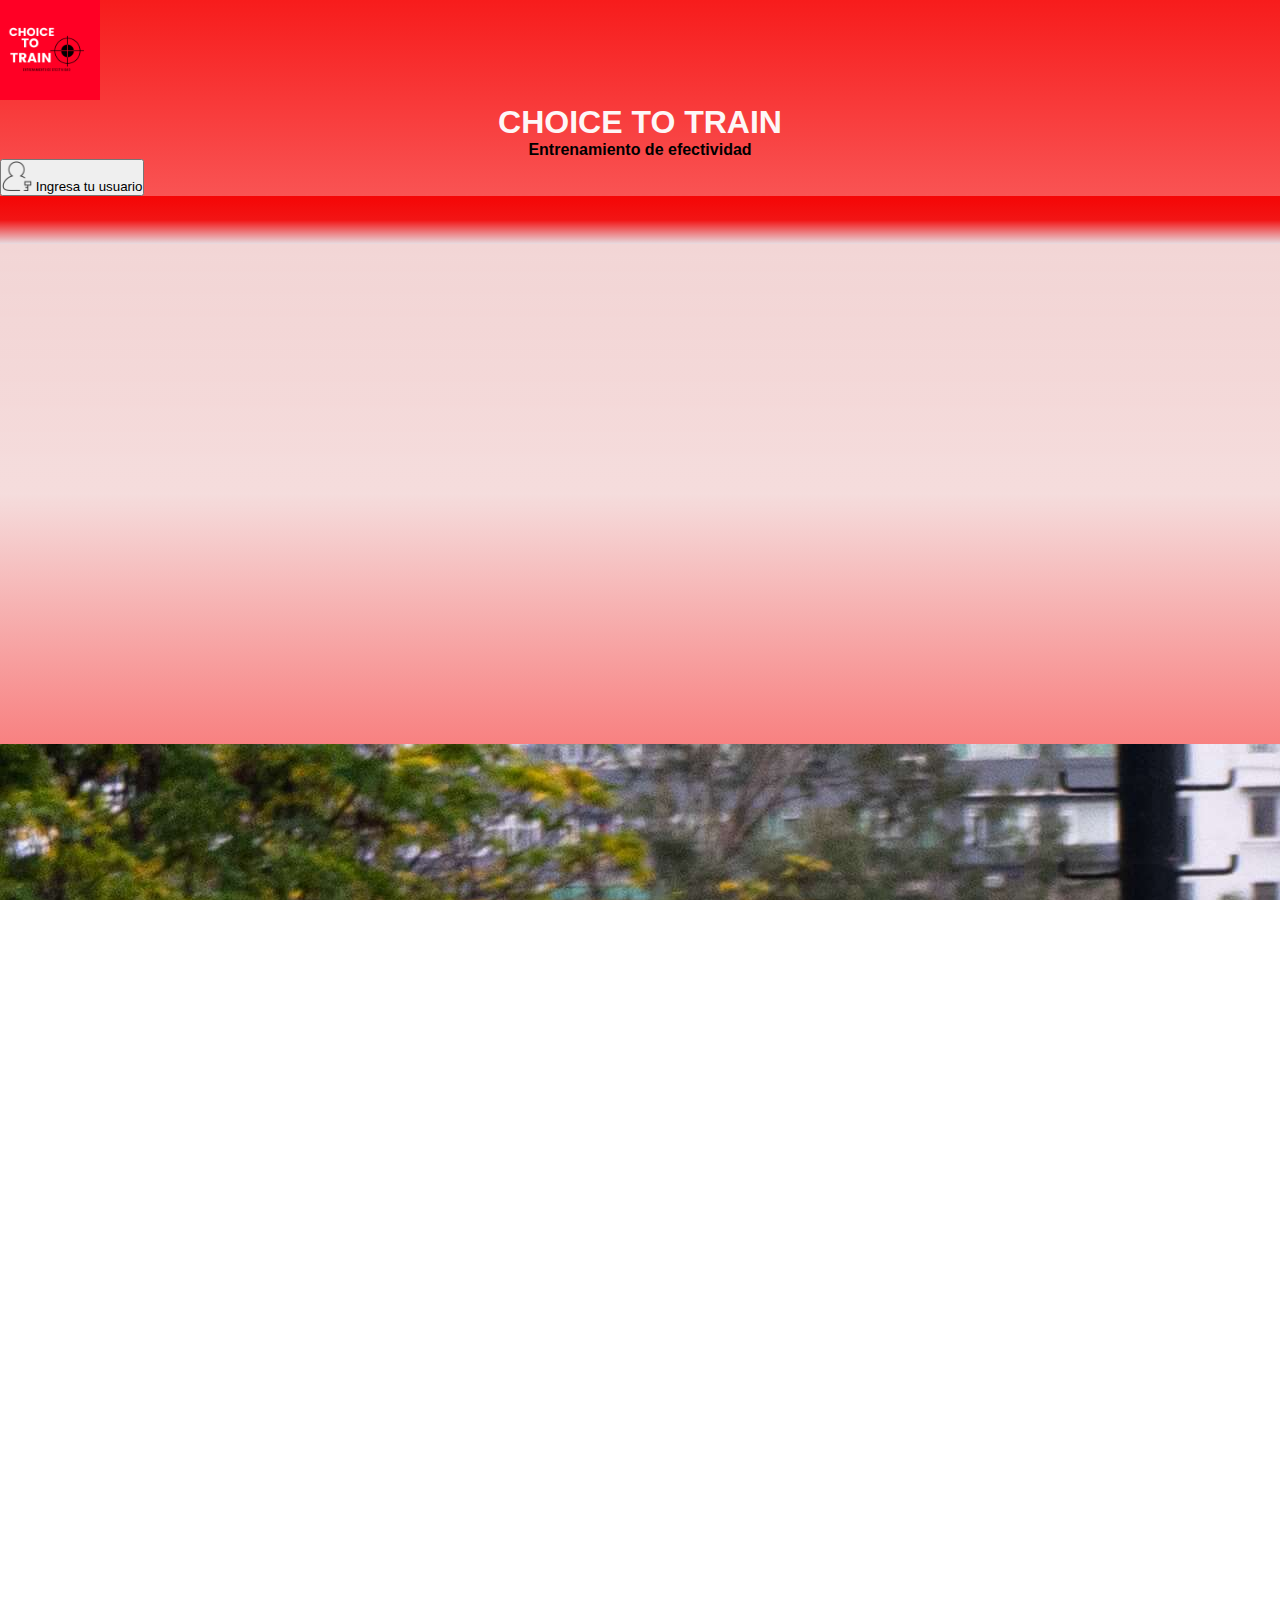
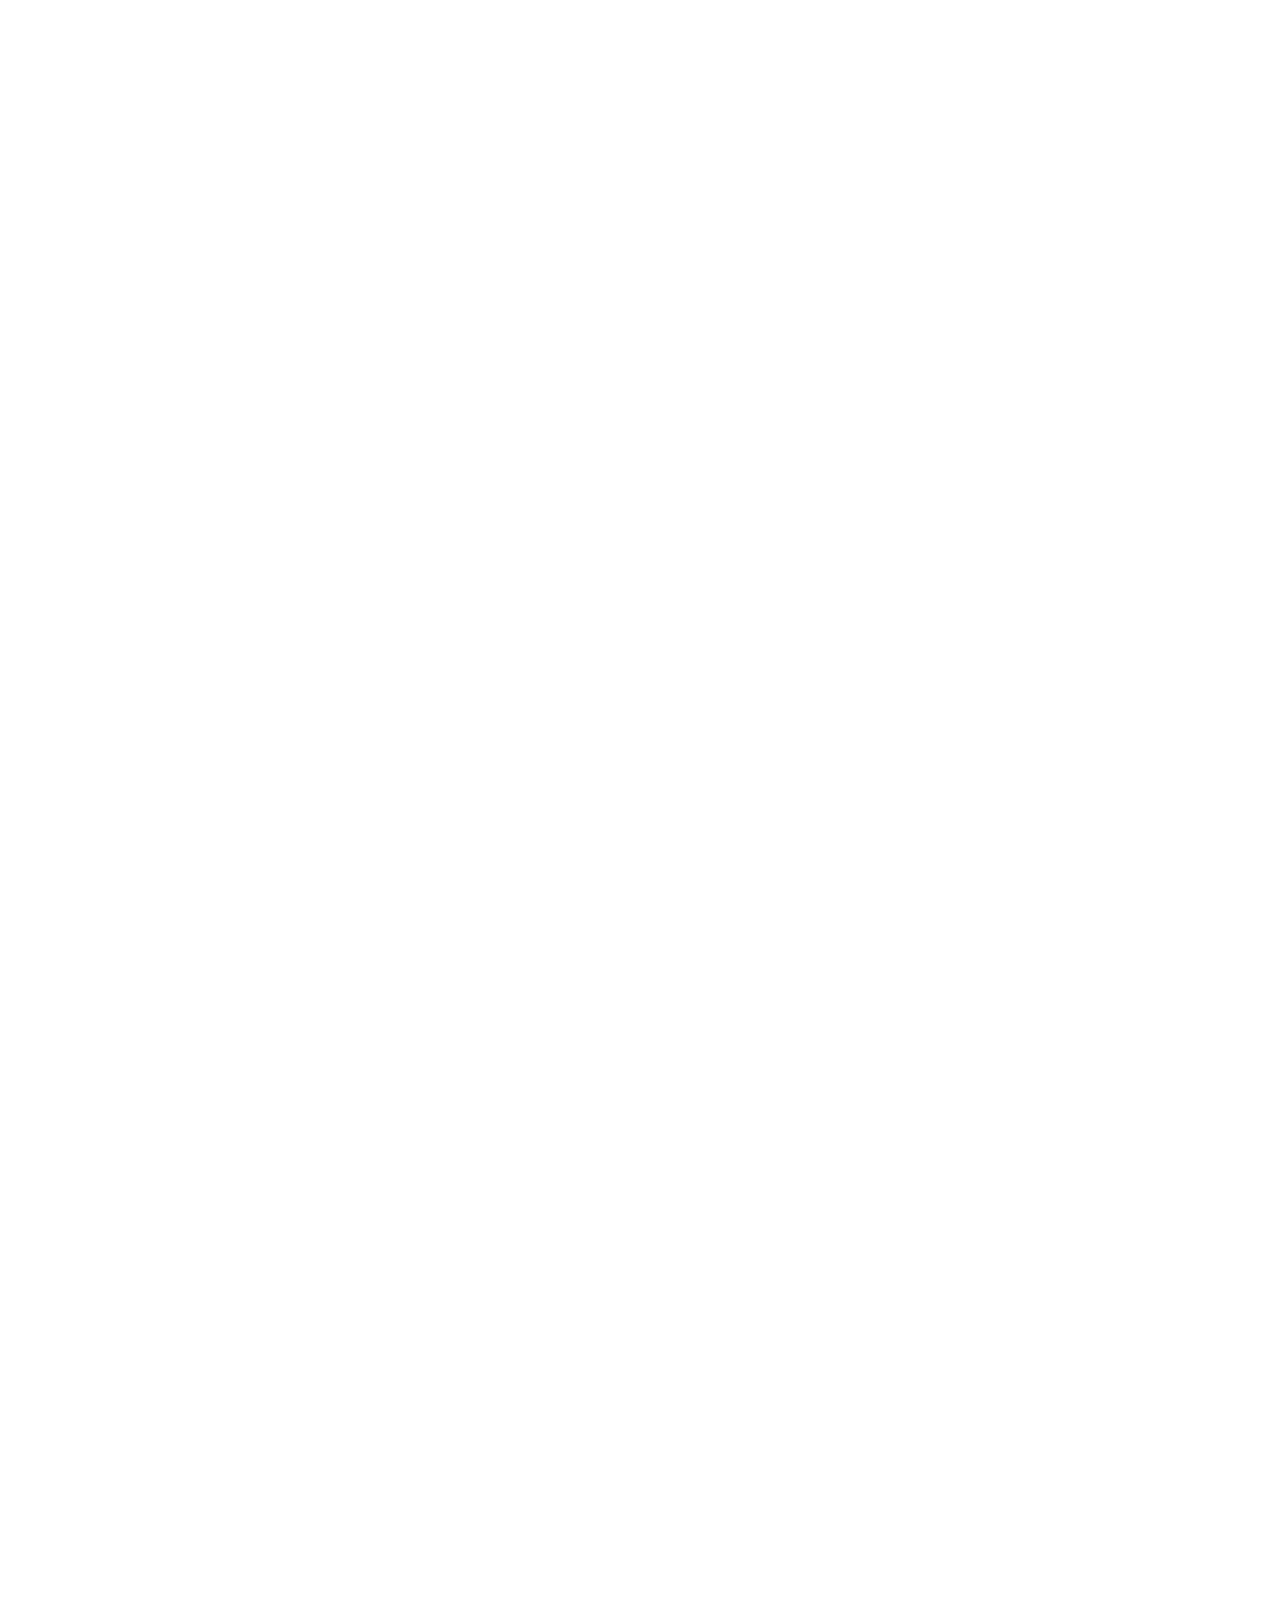
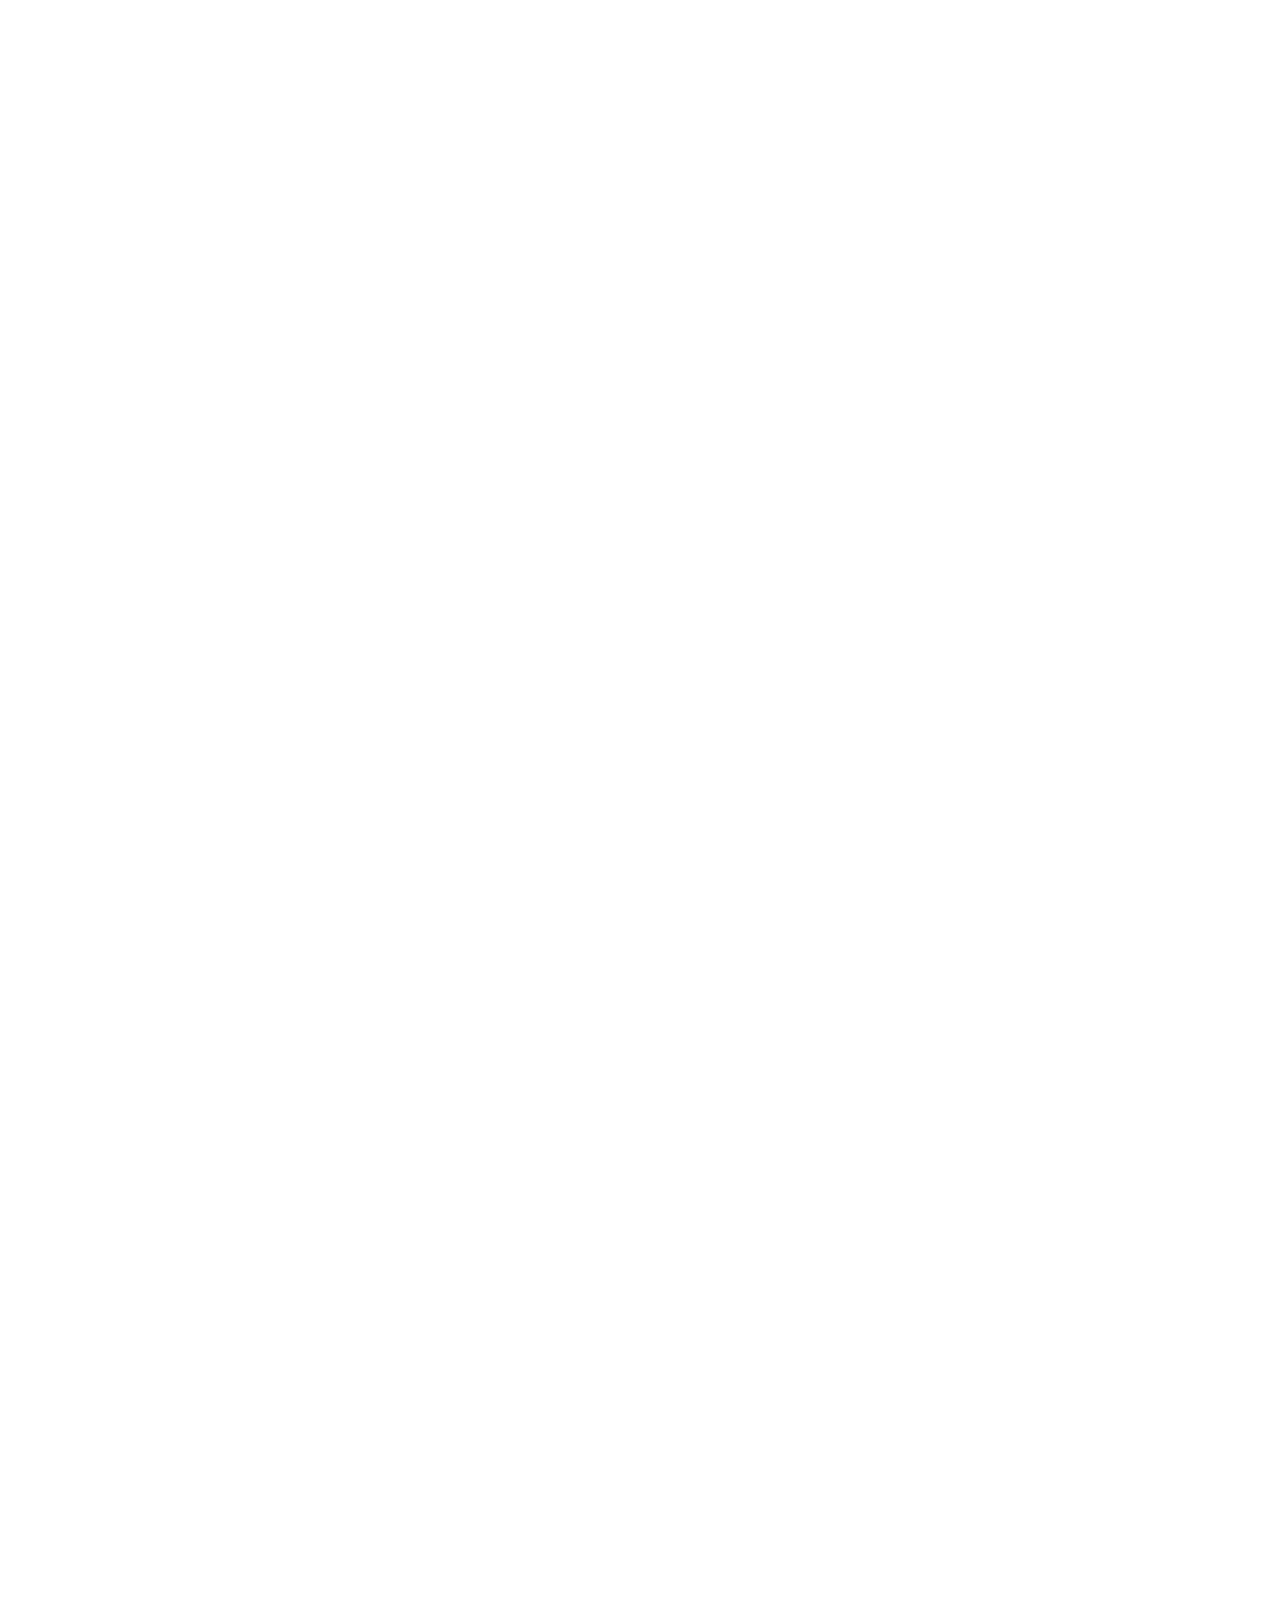
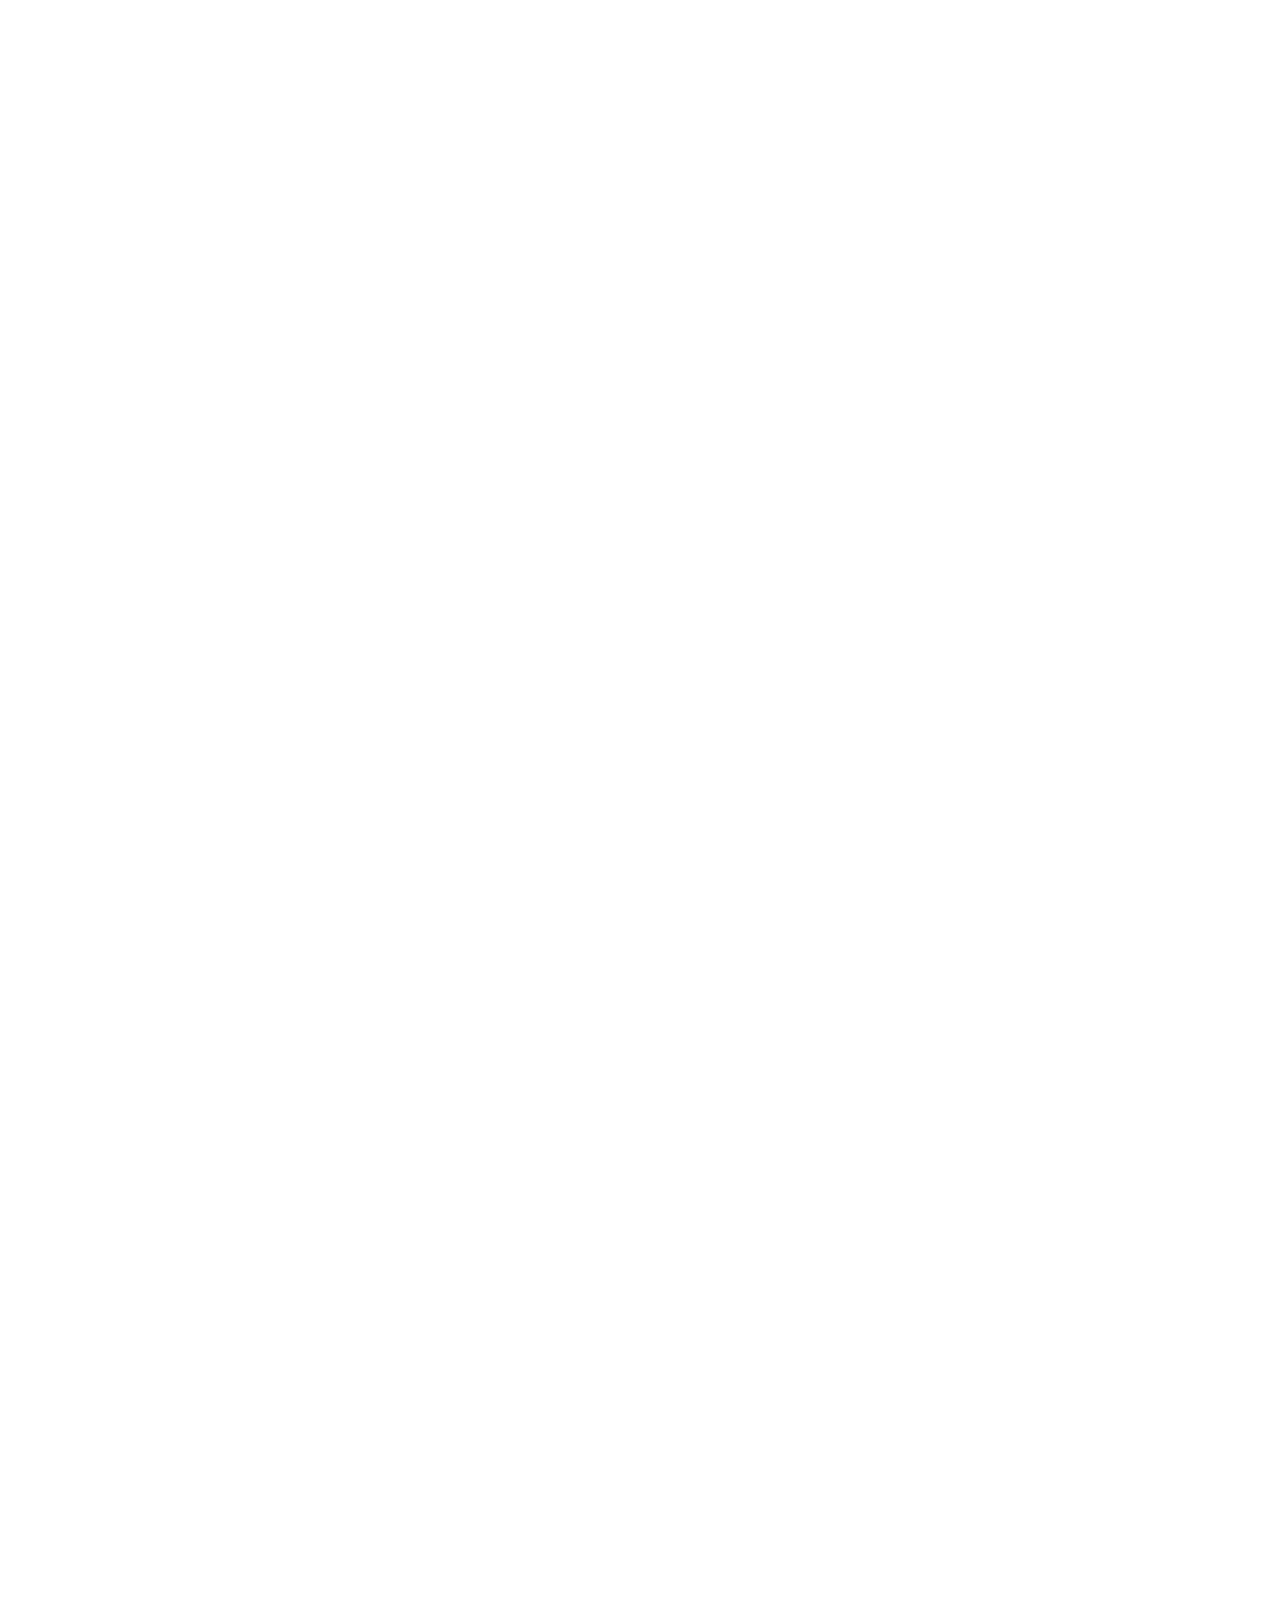
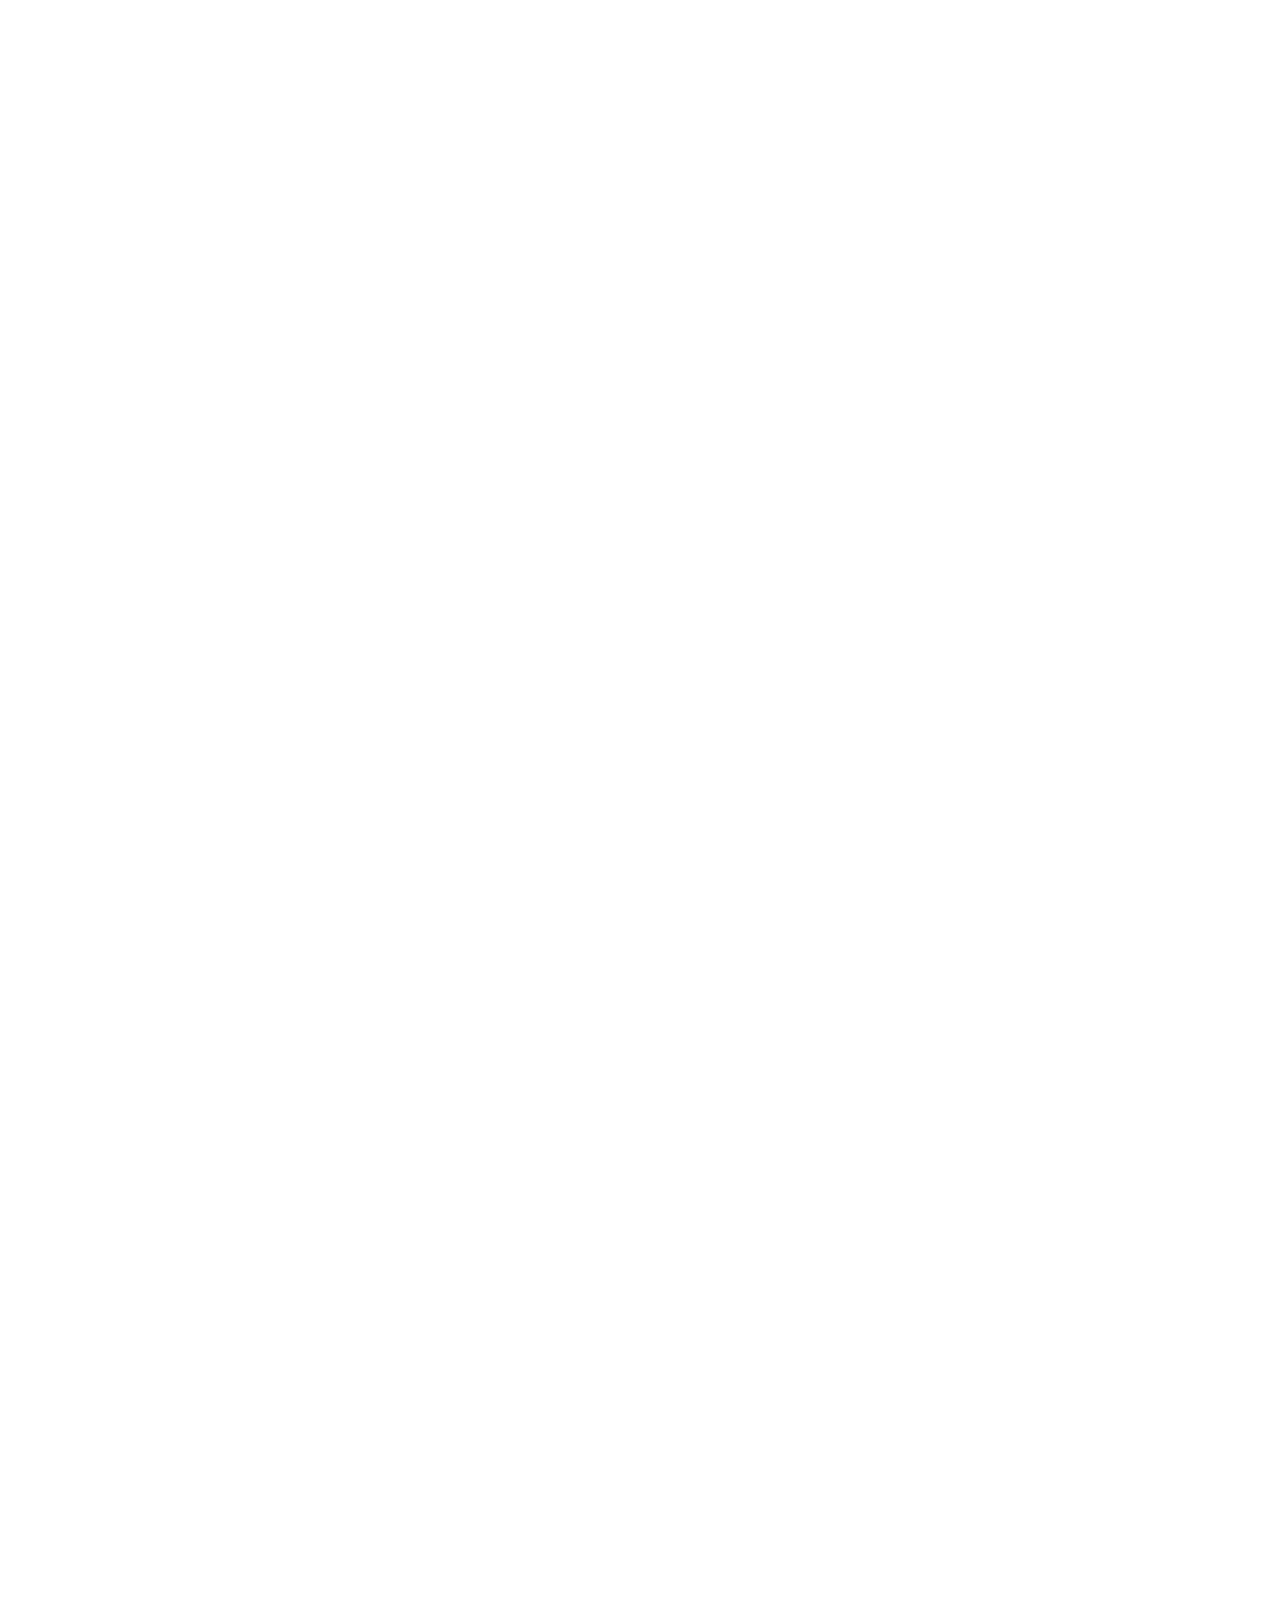
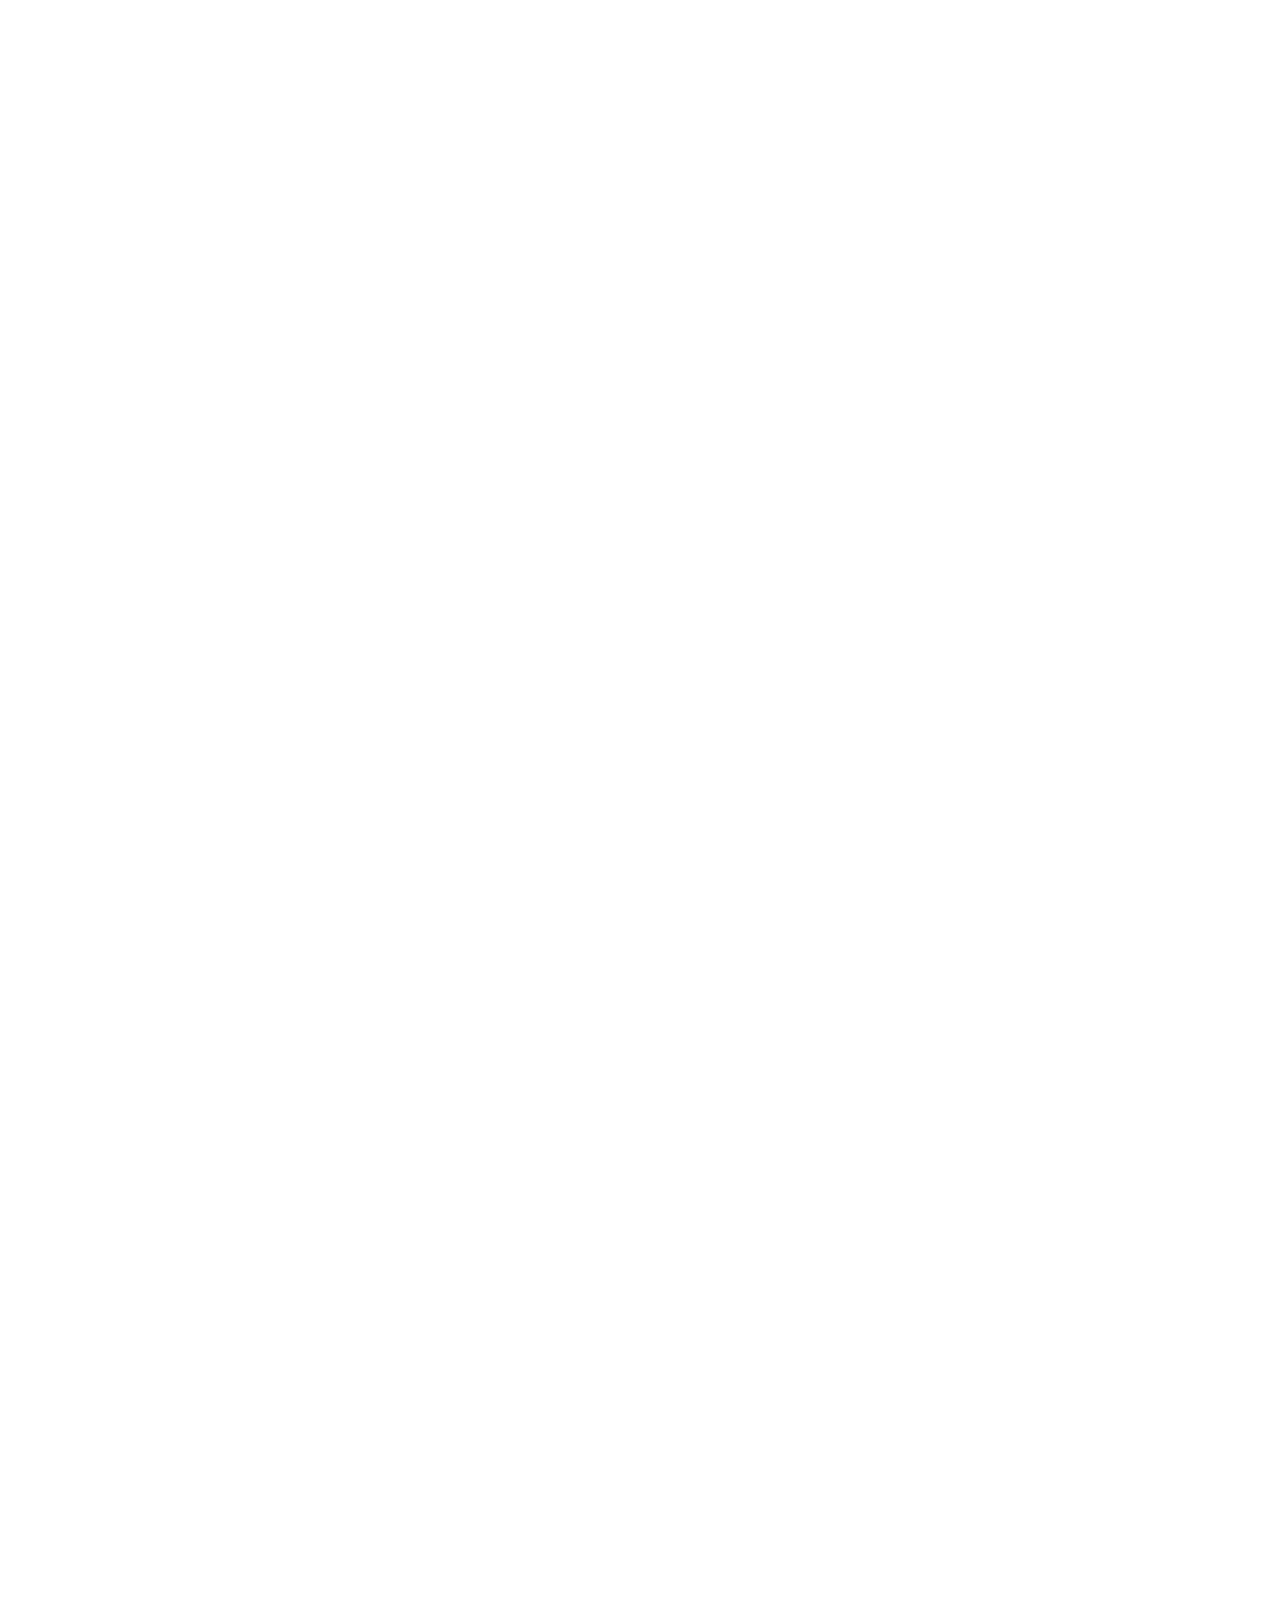
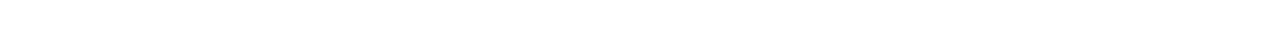
==== commit 188fcab4: "Se corrigio link de fotos del carrito, se completo footer y se quito tabla en pagina prom_usuario ya" ====
--- a/index.html
+++ b/index.html
@@ -122,7 +122,36 @@
     </div>
     </section>
     <footer>
-         <h3>Todos los derechos reservados 2022</h3>
+      <div class="ft-main-item">
+        <h2 class="ft-title">Contratanos!!</h2>
+        <p>Deje su correo y nos pondremos en contacto con usted en una hora!</p>
+        <form>
+          <input type="email" name="email" placeholder="Enter email address">
+          <input type="submit" value="Subscribe">
+        </form>
+      </div>
+    </section>
+   
+    <!-- Footer social -->
+    <section class="ft-social">
+      <ul class="ft-social-list">
+        <li><a href="#"><i class="fab fa-facebook"></i></a></li>
+        <li><a href="#"><i class="fab fa-twitter"></i></a></li>
+        <li><a href="#"><i class="fab fa-instagram"></i></a></li>
+        <li><a href="#"><i class="fab fa-github"></i></a></li>
+        <li><a href="#"><i class="fab fa-linkedin"></i></a></li>
+        <li><a href="#"><i class="fab fa-youtube"></i></a></li>
+      </ul>
+    </section>
+   
+    <!-- Footer legal -->
+    <section class="ft-legal">
+      <ul class="ft-legal-list">
+        <li><a href="#">Terms &amp; Conditions</a></li>
+        <li><a href="#">Privacy Policy</a></li>
+        <li>&copy; 2022 Copyright Sonny Del Valle.</li>
+      </ul>
+    </section>
     </footer>
 </body>
 <script src="https://cdn.jsdelivr.net/npm/bootstrap@5.0.2/dist/js/bootstrap.bundle.min.js" integrity="sha384-MrcW6ZMFYlzcLA8Nl+NtUVF0sA7MsXsP1UyJoMp4YLEuNSfAP+JcXn/tWtIaxVXM" crossorigin="anonymous"></script>
--- a/css/estilos.css
+++ b/css/estilos.css
@@ -130,3 +130,78 @@
 table thead  {
   background-color: #438c6c;
 }
+footer a {
+  text-decoration: none;
+  color: rgb(230, 65, 65);
+}
+a:hover {
+  text-decoration: underline;
+}
+form {
+  display: flex;
+  flex-wrap: wrap;
+}
+input[type="email"] {
+  border: 0;
+  padding: 0.625rem;
+  margin-top: 0.3125rem;
+}
+input[type="submit"] {
+  background-color: #949b98;
+  color: #fff;
+  cursor: pointer;
+  border: 0;
+  padding: 0.625rem 0.9375rem;
+  margin-top: 0.3125rem;
+}
+.ft-main {
+  padding: 1.25rem 1.875rem;
+  display: flex;
+  flex-wrap: wrap;
+}
+.ft-main-item {
+  padding: 1.25rem;
+  min-width: 12.5rem /*200px*/;
+}
+.ft-social {
+  padding: 0 1.875rem 1.25rem;
+}
+.ft-social-list {
+  display: flex;
+  justify-content: center;
+  border-top: 1px #777 solid; 
+  padding-top: 1.25rem;
+}
+.ft-social-list li {
+  margin: 1.2rem;
+  font-size: 2rem;
+}
+/* Footer legal */
+.ft-legal {
+  padding: 0.9375rem 1.875rem;
+  background-color: rgb(248, 242, 242);
+}
+.ft-legal-list {
+  width: 100%;
+  display: flex;
+  flex-wrap: wrap;
+}
+.ft-legal-list li {
+  margin: 0.125rem 0.625rem;
+  white-space: nowrap;
+}
+
+/* one before the last child */
+.ft-legal-list li:nth-last-child(2) {
+    flex: 1;
+}
+@media only screen and (min-width: 29.8125rem /*477px*/) {
+  .ft-main {
+      justify-content: space-around;
+  }
+}
+@media only screen and (min-width: 77.5rem /*1240px*/ ) {
+  .ft-main {
+      justify-content: space-evenly;
+  }
+}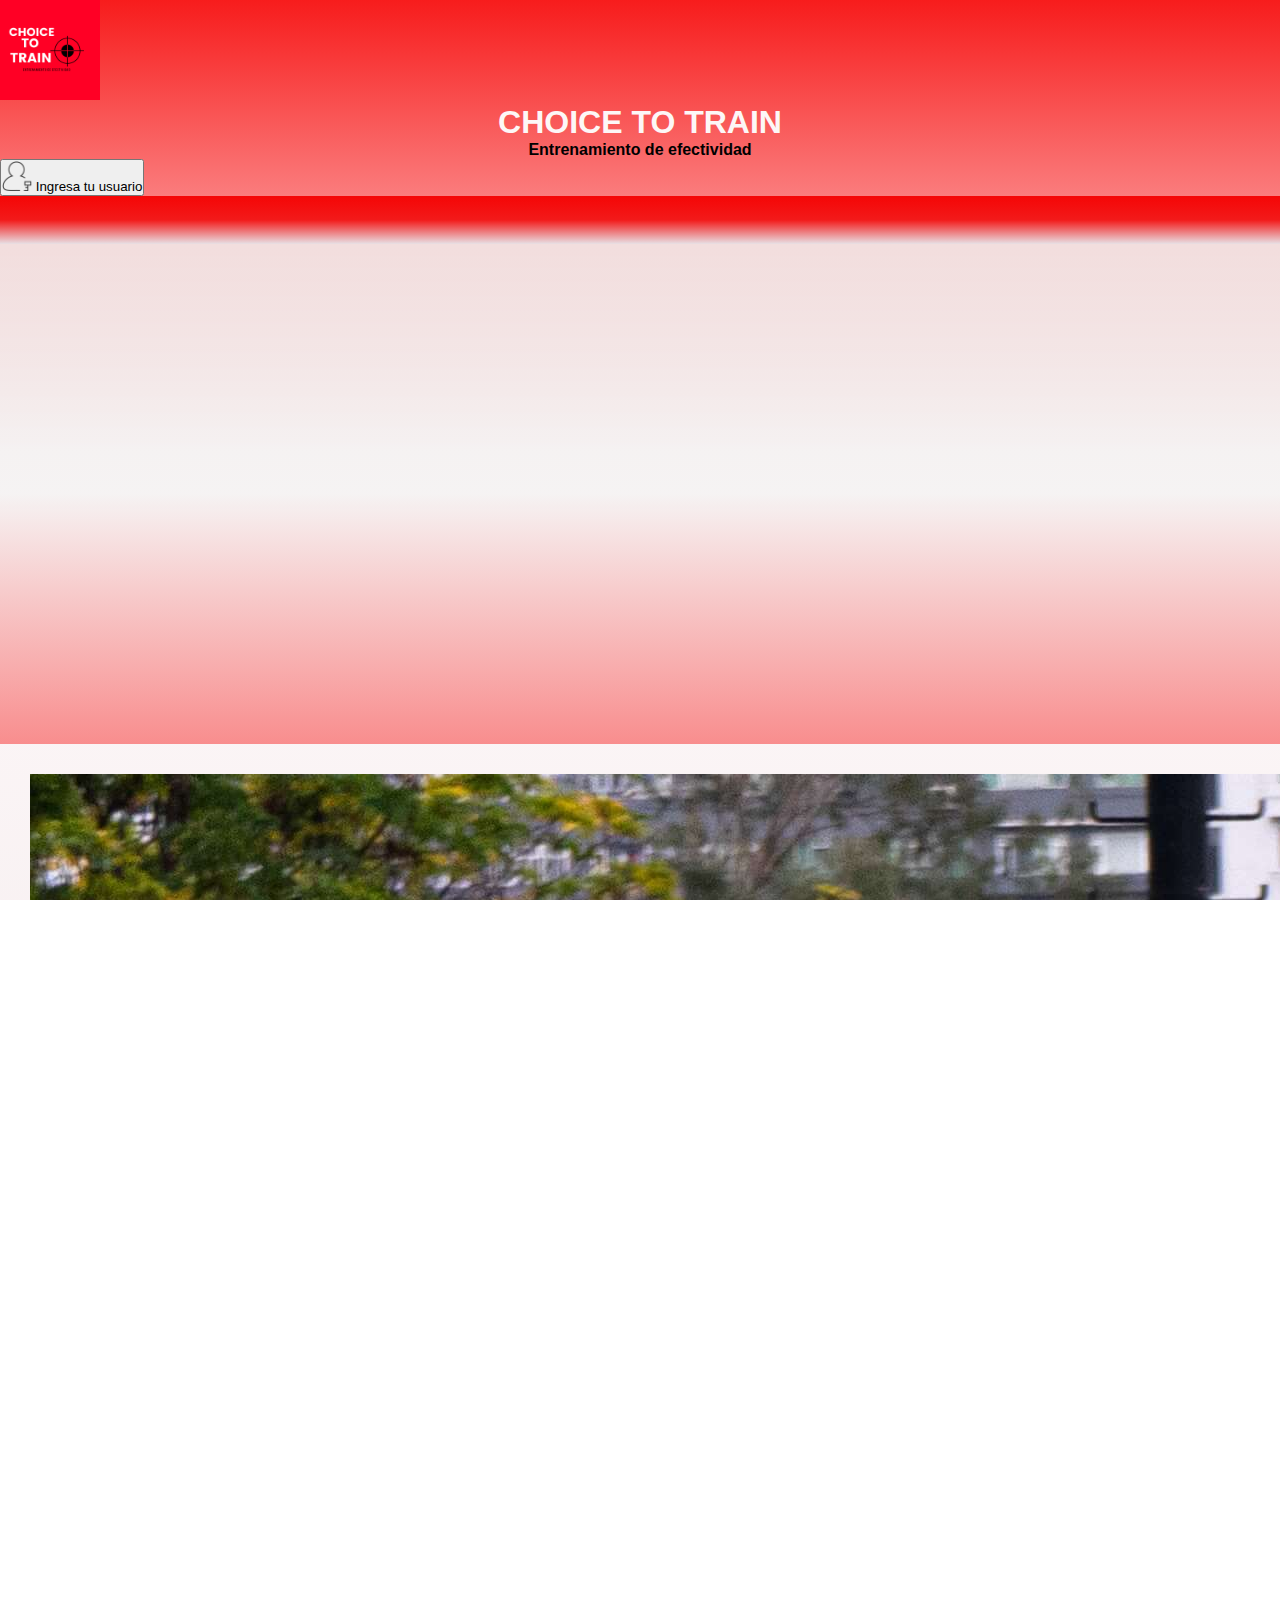
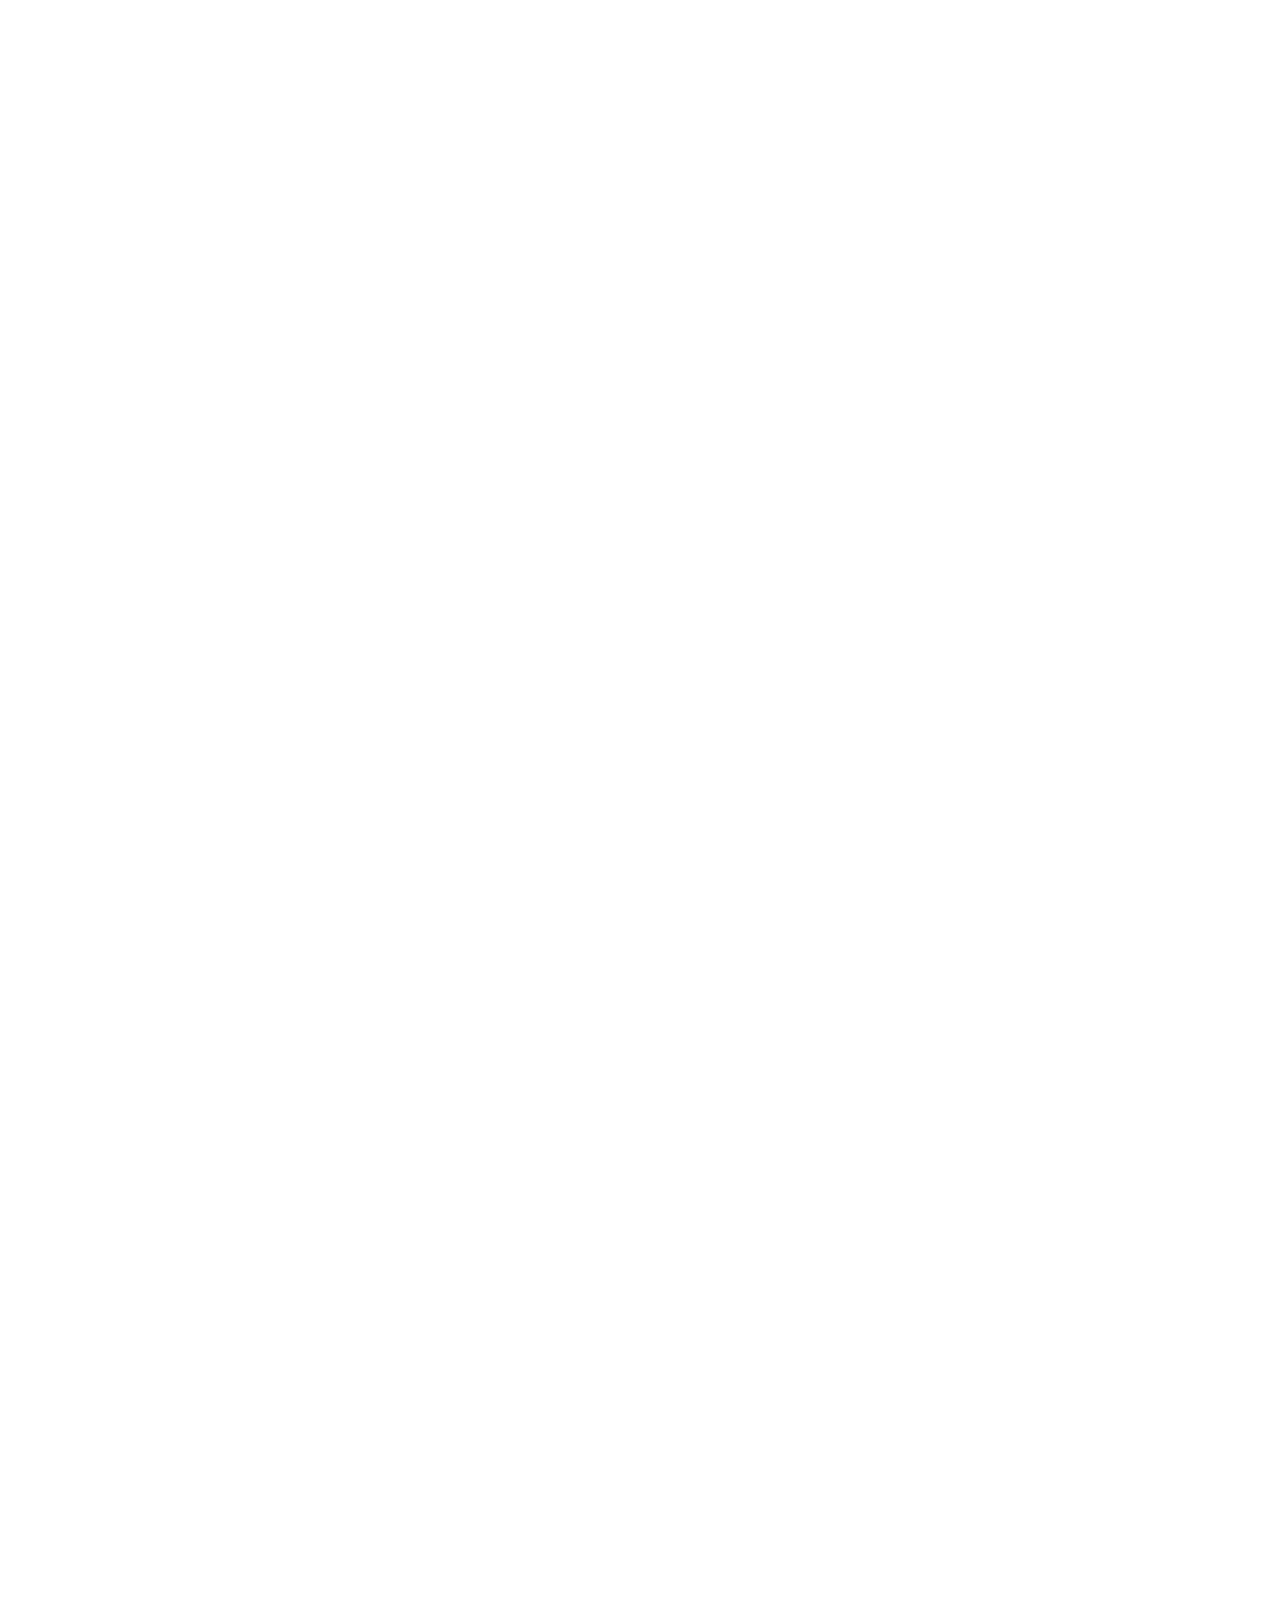
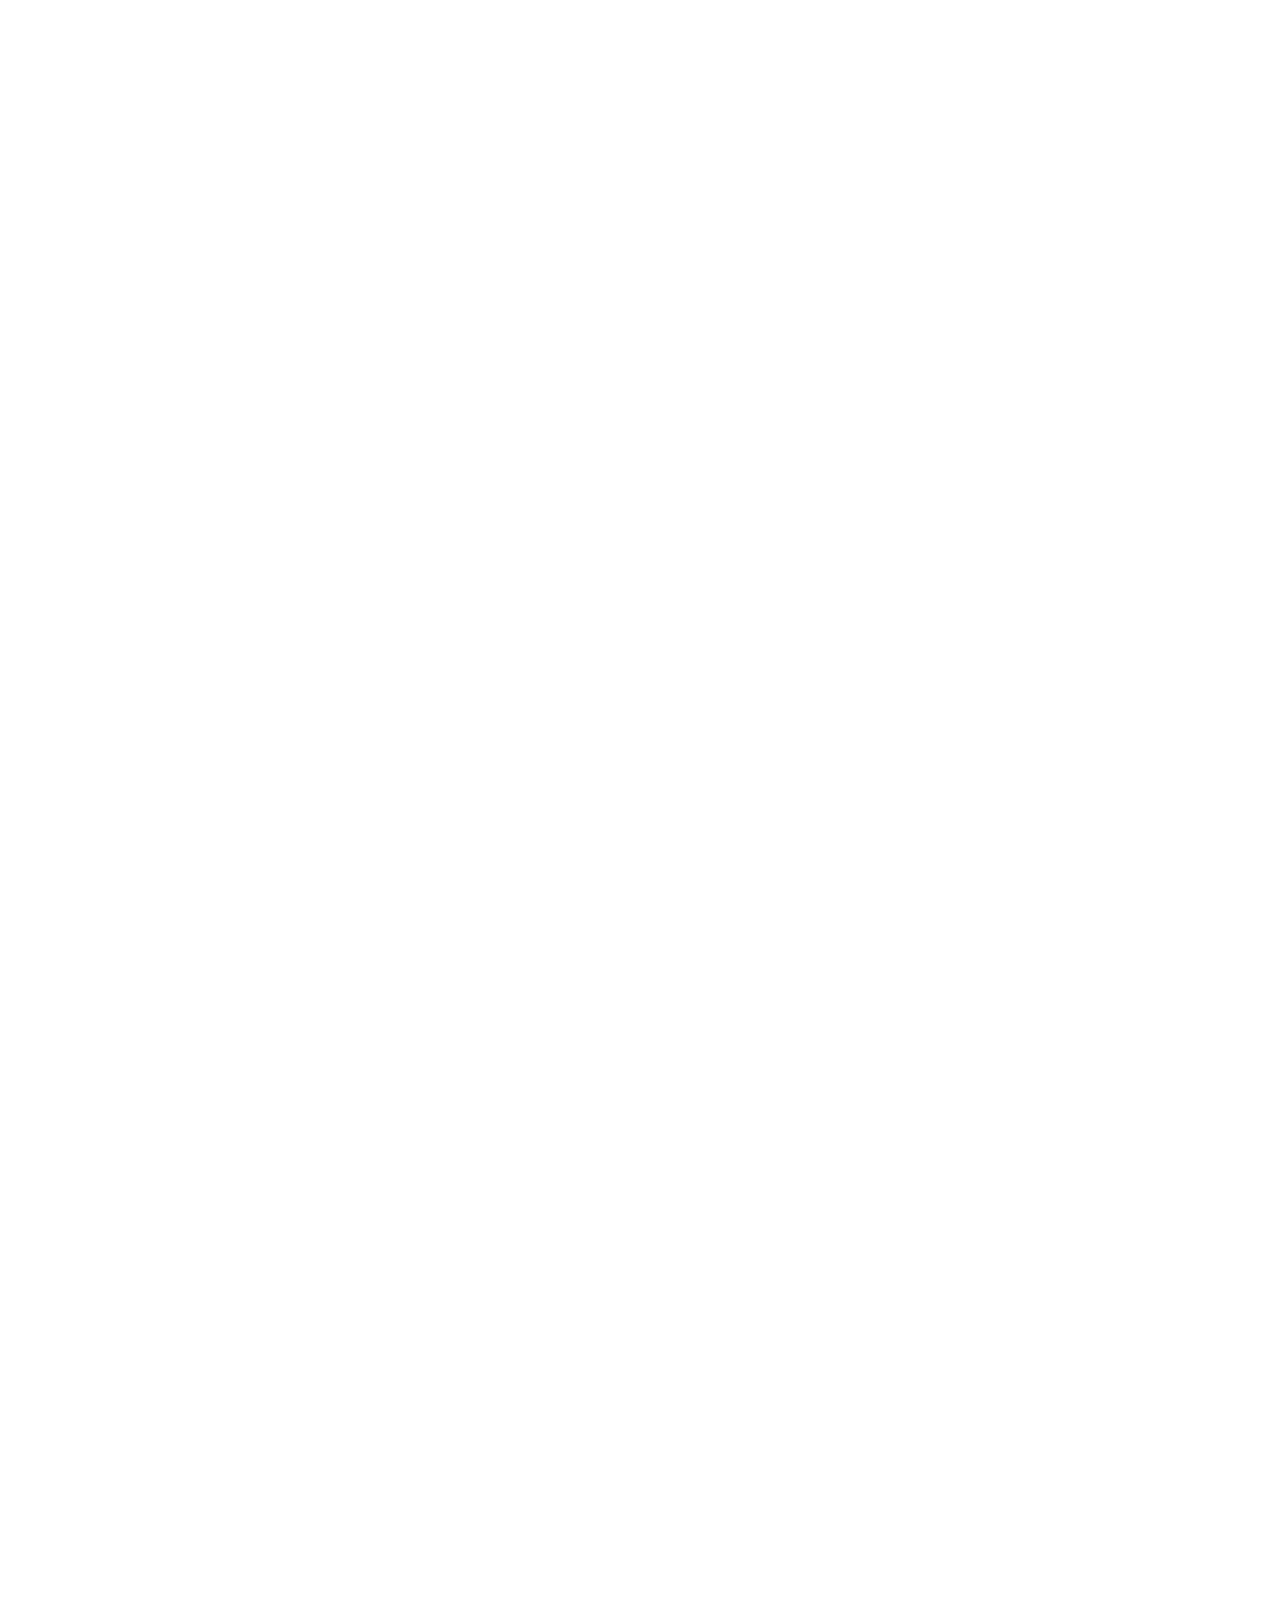
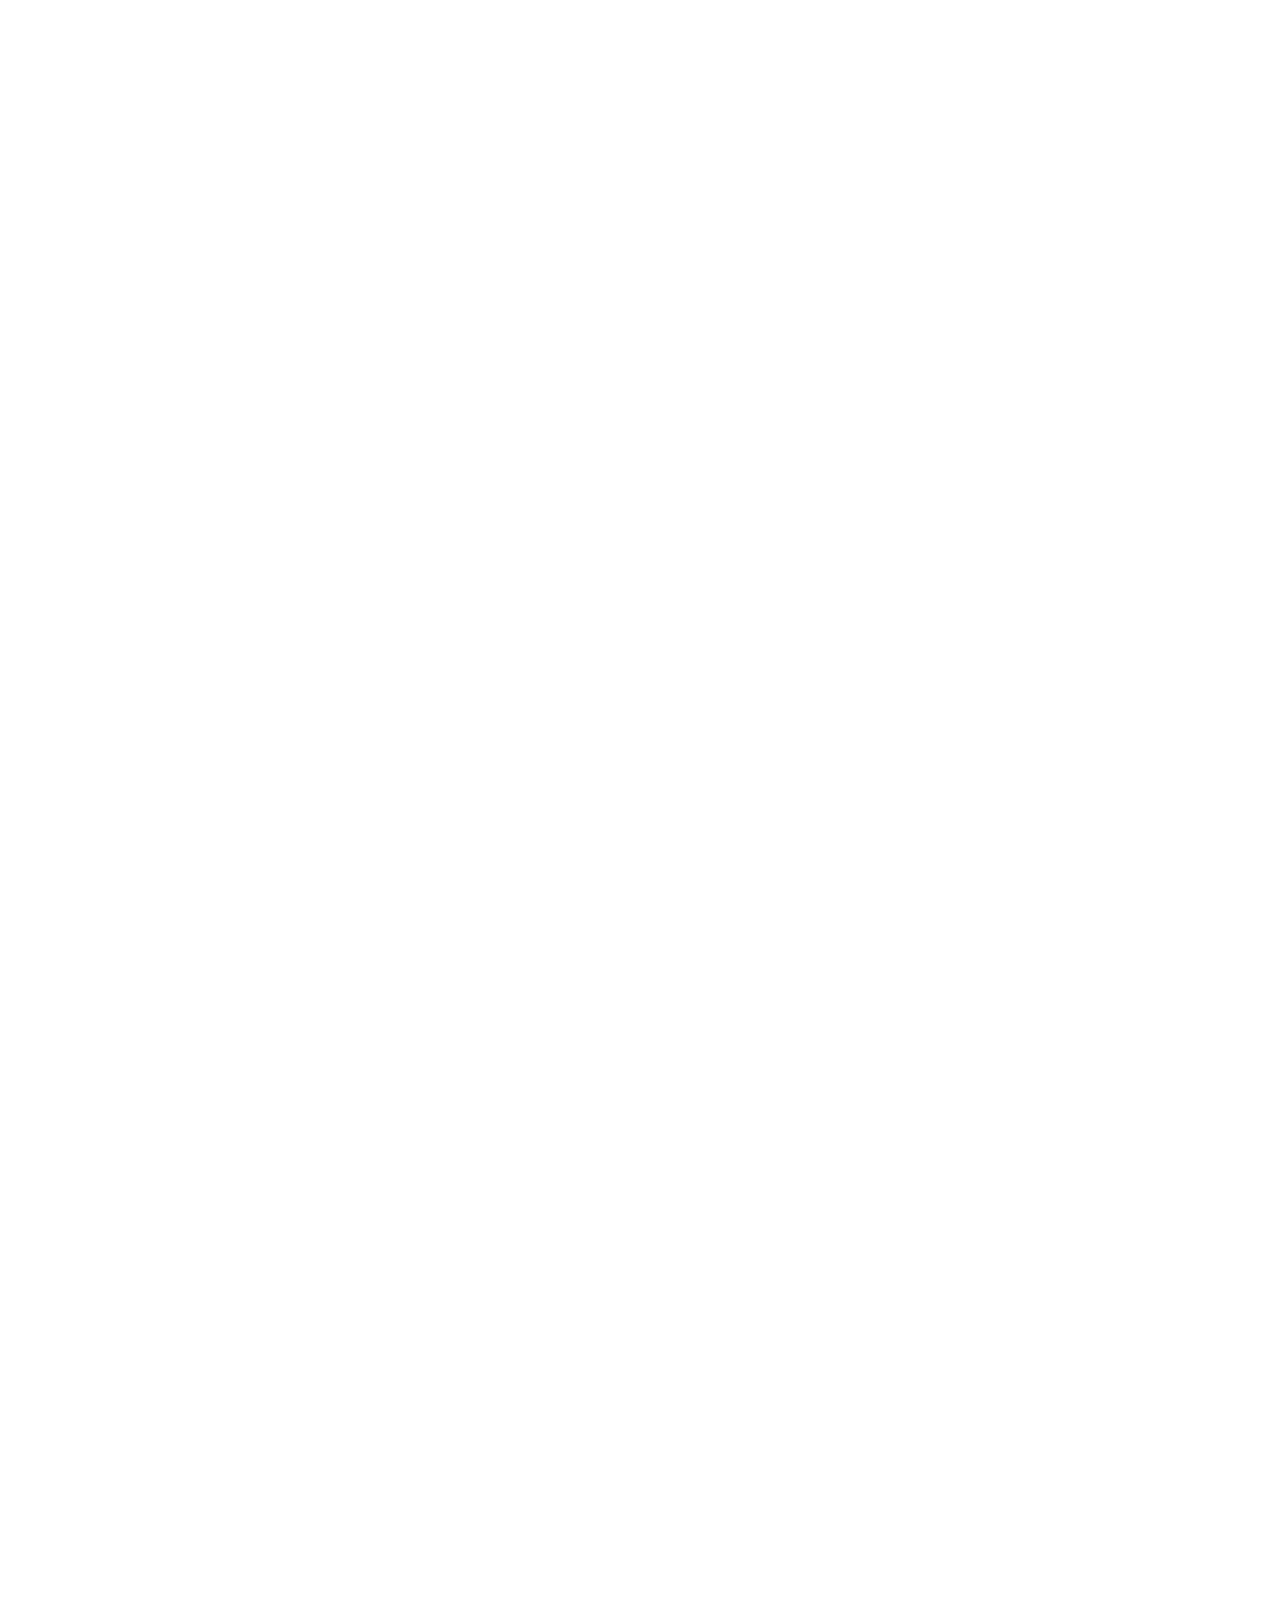
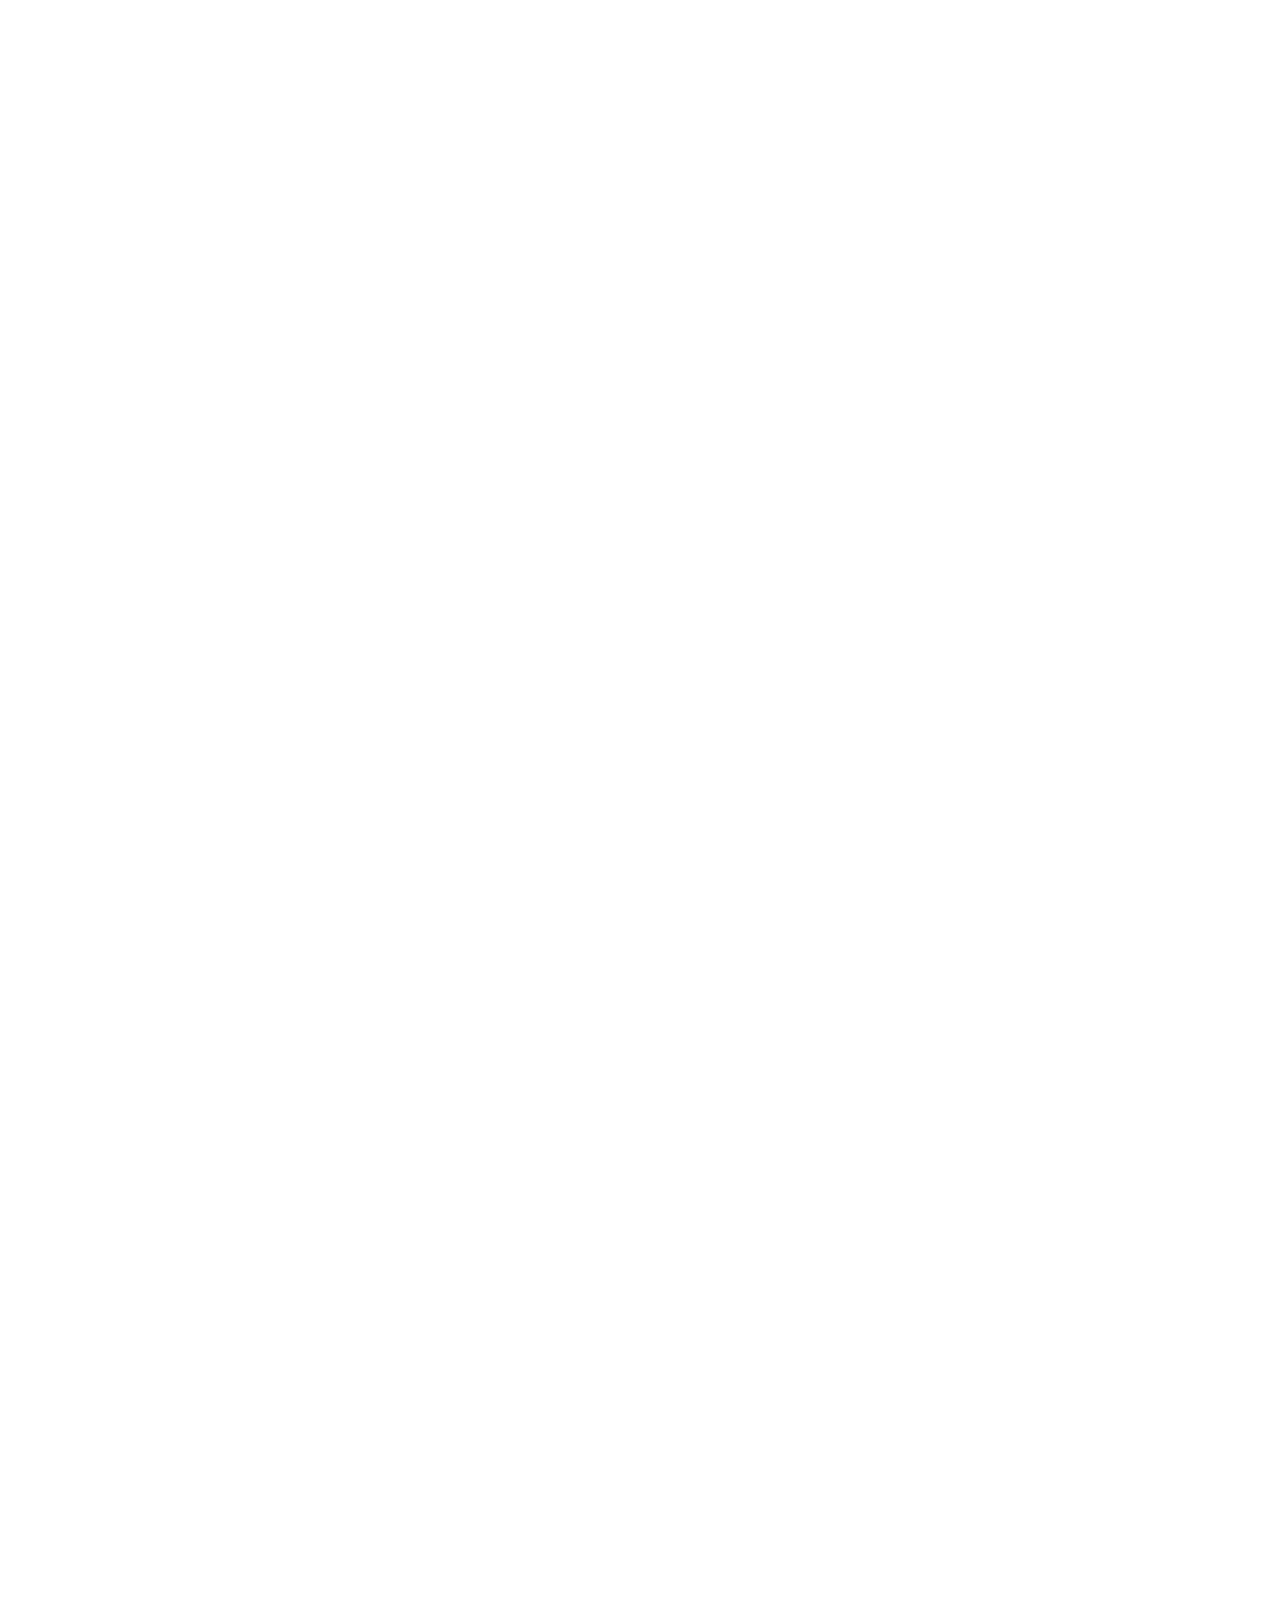
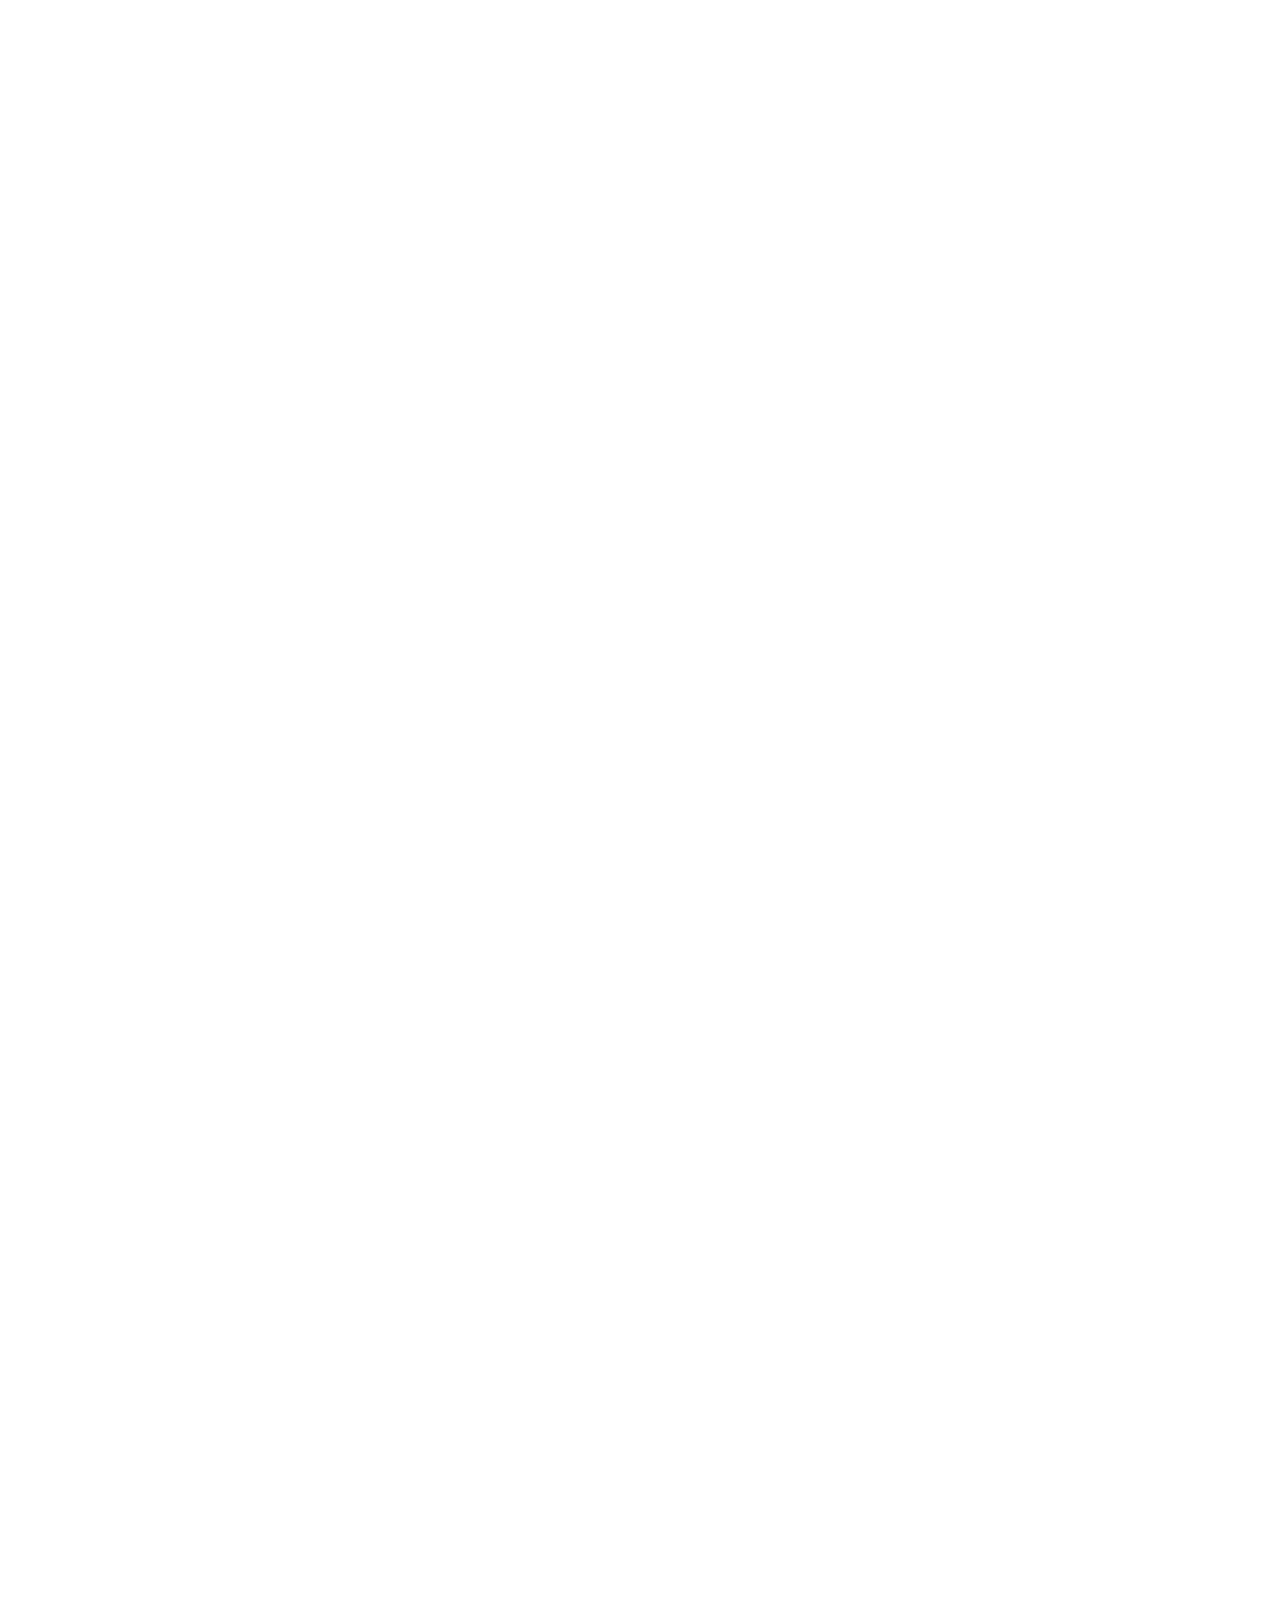
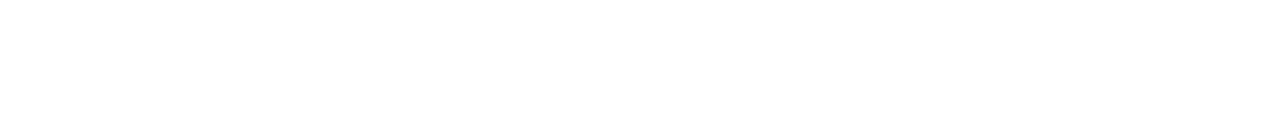
==== commit c94cf58c: "Se agrego descripcion en HTML" ====
--- a/index.html
+++ b/index.html
@@ -4,6 +4,8 @@
     <meta charset="UTF-8">
     <meta http-equiv="X-UA-Compatible" content="IE=edge">
     <meta name="viewport" content="width=device-width, initial-scale=1.0">
+    <meta name="description" content="Choice to train, encargado del desarrollo de habilidades en el deporte de futbol y basket fortaleciendo los fundamentos del deporte">
+    <meta name="keywords"  content="Deporte, futbol, basket, habilidades, fundamentos, formativo, desarrollo">
     <title>Proyecto2</title>
     <link href="https://cdn.jsdelivr.net/npm/remixicon@2.5.0/fonts/remixicon.css" rel="stylesheet">
     <link href="https://cdn.jsdelivr.net/npm/bootstrap@5.0.2/dist/css/bootstrap.min.css" rel="stylesheet" integrity="sha384-EVSTQN3/azprG1Anm3QDgpJLIm9Nao0Yz1ztcQTwFspd3yD65VohhpuuCOmLASjC" crossorigin="anonymous">
@@ -54,7 +56,7 @@
     <section>
       <div class="row">
         <div class="col-sm-6">
-        <div class="card text-center" style="width: 42rem;">
+        <div class="card text-center" style="width: 42rem; margin: 30px;">
             <img src="imagenes/big-dodzy-JbJ2iV5NBPs-unsplash.jpg" class="card-img-top" alt="...">
             <div class="card-body">
               <h5 class="card-title">Basket</h5>
@@ -70,7 +72,7 @@
         </div>
     
     <div class="col-sm-6">
-          <div class="card text-center" style="width: 42rem;">
+          <div class="card text-center" style="width: 42rem; margin: 30px;">
             <img src="imagenes/david-clarke-DRtKiuN9_Mk-unsplash.jpg" class="card-img-top" alt="...">
             <div class="card-body">
               <h5 class="card-title">Futbol</h5>
@@ -87,7 +89,7 @@
     </div>
     </section>
     <br>
-    <section>
+    <section class="mensajes">
         <div class="row row-cols-1 row-cols-md-3 g-4">
             <div class="col">
               
@@ -101,7 +103,7 @@
     </div>
     <div class="col">
         
-          <div class="card text-center" style="width: 30rem;">
+          <div class="card text-center" style="width: 30rem; left: 4px">
             <img src="imagenes/edgar-chaparro--dOwTKEMSmw-unsplash.jpg" class="card-img-top2" alt="...">
             <div class="card-body">
               <p class="card-text">Entrena con todo</p>
--- a/css/estilos.css
+++ b/css/estilos.css
@@ -8,16 +8,18 @@
 
 html {
     overflow-x: hidden; 
+     
 }
 
 body {
     font-family: 'Trebuchet MS', 'Lucida Sans Unicode', 'Lucida Grande', 'Lucida Sans', Arial, sans-serif;
     padding-bottom: 3em;
-    background-image: linear-gradient(to bottom, #f71c1c, #f847478a, #f8f2f1ec);
+    background-image: linear-gradient(to bottom, #f71c1c, #fff9faea, #f8f1f2ec);
     overflow-x: hidden;
-    height: 100vh; 
-}
-  
+    height: 100vh;
+    
+}
+
 .title__header{
    text-align: center;
     font-weight: bold;
@@ -31,7 +33,7 @@
     padding: 10px 20px;
     border-bottom: 2px solid #f2f3f5;
     max-width: 200px;
-    background-image: linear-gradient(to bottom,#f50808, #f32424, #f8f5f5ec);
+    background-image: linear-gradient(to bottom,#f50808, #f52a2aea, #f8f5f5ec);
     font-variant: small-caps;
     text-shadow: 1px 1px black;
      
@@ -48,7 +50,7 @@
   }
   
   .respmenu .fa-bars, .respmenu .fa-times {
-    font-size: 48px;
+    font-size: 35px;
     pointer-events: none;
   }
   
@@ -90,7 +92,7 @@
   position: relative;
   right: 0;
   bottom: 0;
-  min-width: 105%;
+  min-width: 100%;
   min-height: 95%;
   
 } 
@@ -108,7 +110,7 @@
 
 form{
 	width:80%;
-    text-align: center;
+  text-align: center;
 	padding:16px;
 	border-radius:10px;
 	margin:auto;
@@ -204,4 +206,9 @@
   .ft-main {
       justify-content: space-evenly;
   }
-}+}
+@media only screen and (max-width: 800px) {
+  .col-sm-6{
+      display: none;
+  }
+}
